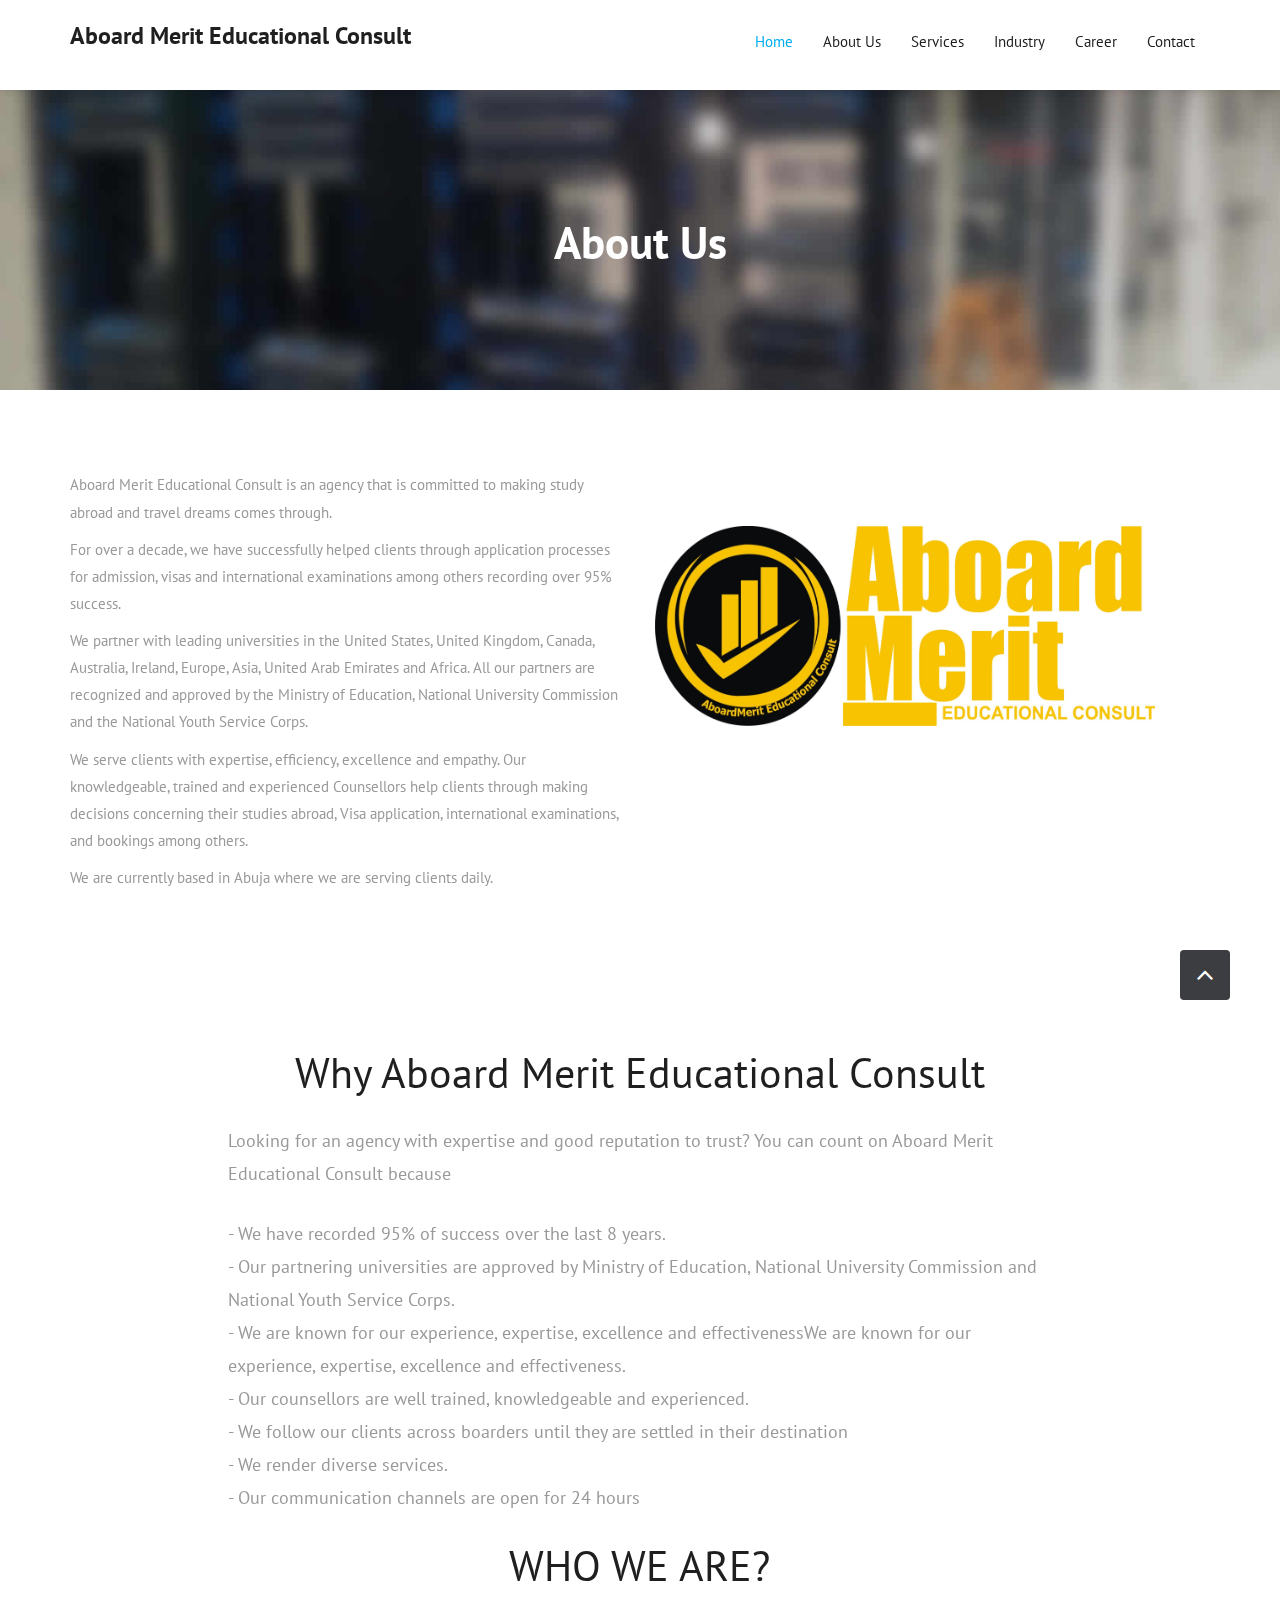
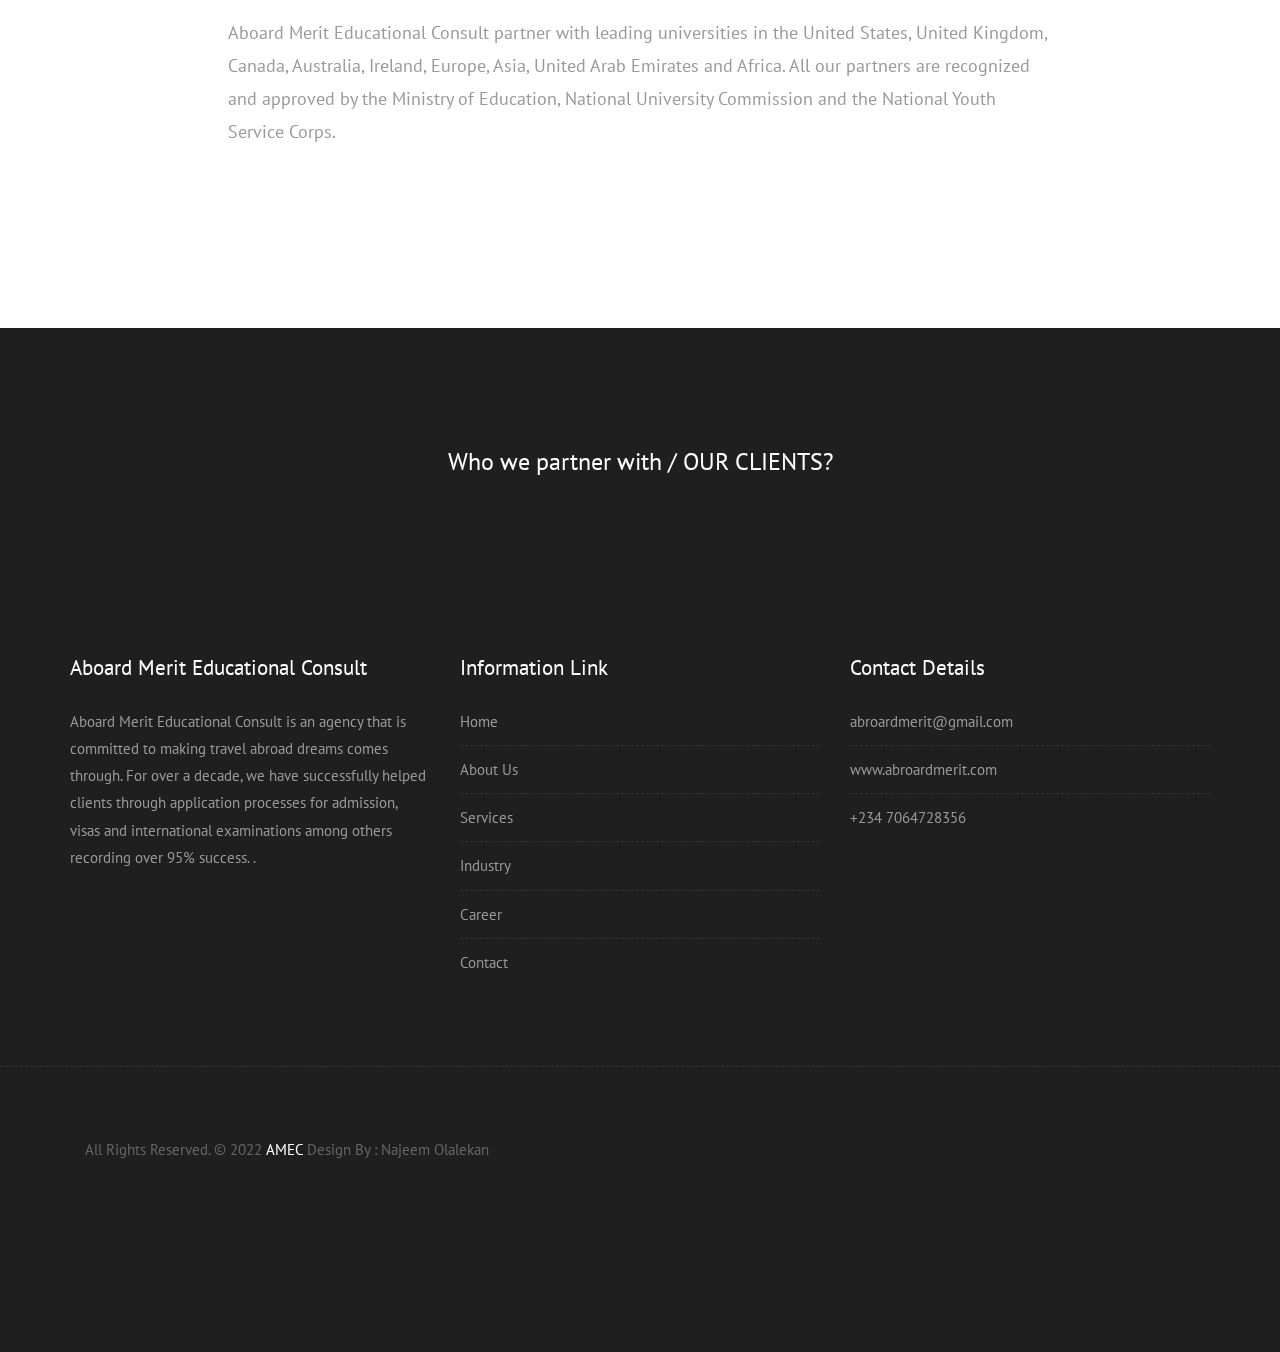
==== about-us.html @ 084a03e8 "Update about-us.html" ====
<!DOCTYPE html>
<html lang="en">

<!-- Basic -->
<meta charset="utf-8">
<meta http-equiv="X-UA-Compatible" content="IE=edge">

<!-- Mobile Metas -->
<meta name="viewport"
	content="width=device-width, minimum-scale=1.0, maximum-scale=1.0, user-scalable=no">

<!-- Site Metas -->
<title>AMEC</title>
<meta name="keywords" content="">
<meta name="description" content="">
<meta name="author" content="">

<!-- Site Icons -->
<!-- <link rel="shortcut icon" href="images/favicon.ico" type="image/x-icon" />
<link rel="apple-touch-icon" href="images/apple-touch-icon.png"> -->
<link rel="shortcut icon" type="image/jpeg" href="uploads/favicon.jpeg"

<!-- Bootstrap CSS -->
<link rel="stylesheet" href="css/bootstrap.min.css">
<!-- Site CSS -->
<link rel="stylesheet" href="style.css">
<!-- Colors CSS -->
<link rel="stylesheet" href="css/colors.css">
<!-- ALL VERSION CSS -->
<link rel="stylesheet" href="css/versions.css">
<!-- Responsive CSS -->
<link rel="stylesheet" href="css/responsive.css">
<!-- Custom CSS -->
<link rel="stylesheet" href="css/custom.css">

<!-- Modernizer for Portfolio -->
<script src="js/modernizer.js"></script>

<!--[if lt IE 9]>
      <script src="https://oss.maxcdn.com/libs/html5shiv/3.7.0/html5shiv.js"></script>
      <script src="https://oss.maxcdn.com/libs/respond.js/1.4.2/respond.min.js"></script>
    <![endif]-->




</head>
<body class="host_version">
	<!-- LOADER -->
	<div id="preloader">
		<div class="loading">
			<div class="finger finger-1">
				<div class="finger-item">
					<span></span><i></i>
				</div>
			</div>
			<div class="finger finger-2">
				<div class="finger-item">
					<span></span><i></i>
				</div>
			</div>
			<div class="finger finger-3">
				<div class="finger-item">
					<span></span><i></i>
				</div>
			</div>
			<div class="finger finger-4">
				<div class="finger-item">
					<span></span><i></i>
				</div>
			</div>
			<div class="last-finger">
				<div class="last-finger-item">
					<i></i>
				</div>
			</div>
		</div>
	</div>
	<!-- END LOADER -->

	<header class="header header_style_01">
		<nav class="megamenu navbar navbar-default">
			<div class="container">
				<div class="navbar-header">
					<button type="button" class="navbar-toggle collapsed"
						data-toggle="collapse" data-target="#navbar" aria-expanded="false"
						aria-controls="navbar">
						<span class="sr-only">Toggle navigation</span> <span
							class="icon-bar"></span> <span class="icon-bar"></span> <span
							class="icon-bar"></span>
					</button>
					<a class="navbar-brand" href="index.html"><h1><b> Aboard Merit Educational Consult </b></h1></a>
				</div>
				<div id="navbar" class="navbar-collapse collapse">
					<ul class="nav navbar-nav navbar-right">
						<li><a class="active" href="index.html">Home</a></li>
						<li><a href="about-us.html">About Us </a></li>
						<li><a href="services.html">Services</a></li>
						<li><a href="industry.html">Industry</a></li>
						<li><a href="career.html">Career</a></li>
						<li><a href="contact.html">Contact</a></li>
					</ul>
				</div>
			</div>
		</nav>
	</header>

	<div class="all-title-box">
		<div class="container text-center">
			<h1>About Us</h1>
		</div>
	</div>
	<br>
	<br>
	<br>
	
	      <section class="default-section sec-padd">
        <div class="container">
            <div class="row">
                <div class="col-md-6 col-sm-12 col-xs-12">
                    <div class="text-content">
                        <div class="text">
                            <p> Aboard Merit Educational Consult is an agency that is committed to making study abroad and travel dreams comes
                                through. </p>
                            <p>For over a decade, we have successfully helped clients through application processes for
                                admission, visas and international examinations among others recording over 95%
                                success. </p>
                            <p>We partner with leading universities in the United States, United Kingdom, Canada,
                                Australia, Ireland, Europe, Asia, United Arab Emirates and Africa. All our partners are
                                recognized and approved by the Ministry of Education, National University Commission and
                                the National Youth Service Corps.</p>
                            <p>We serve clients with expertise, efficiency, excellence and empathy. Our knowledgeable,
                                trained and experienced Counsellors help clients through making decisions concerning
                                their studies abroad, Visa application, international examinations, and bookings among
                                others. </p>
                            <p>We are currently based in Abuja where we are serving clients daily.</p>
                        </div>
                    </div>
                </div>
				<br>
				<br>
                <div class="col-md-6 col-sm-12 col-xs-12">
                  <!--  <figure class="img-box" class="center">
                        <a href="#"><img src="uploads/LOGO NEW.jpg" alt=""
						style="width: 500px; height: 200px;"></a>
                    </figure> --->
					
					
					<img src="uploads/LOGO NEW.jpg" alt="" class="img-responsive"
							style="width: 500px; height: 200px;" class="center">
                </div>
            </div>
        </div>
    </section>
	
	
	

	<div id="overviews" class="section wb">
		<div class="container-fluid">
			<div class="section-title row text-center">
				<div class="col-md-8 col-md-offset-2">
					<!--<h3>About Us</h3>
					<p class="text-left">Our mission is to be your digital partner
						for Sustainability and Efficiency.</p>
					<p class="text-left">We drive digital transformation by
						integrating world-leading process and energy technologies,
						end-point to cloud connecting products, controls, software and
						services, across the entire lifecycle, enabling integrated company
						management, for homes, buildings, data centres, infrastructure and
						industries.</p>
					<p class="text-left">We are the most local of global companies.
						We are advocates of open standards and partnership ecosystems that
						are passionate about our shared Meaningful Purpose, Inclusive and
						Empowered values.</p> -->
					<br>
					<h3>Why Aboard Merit Educational Consult</h3>
					<p class="text-left">Looking for an agency with expertise and good reputation to trust? You can count on Aboard Merit Educational Consult
                    because</p>
					<br>
					<p class="text-left">
						- We have recorded 95% of success over the last 8 years.
						<br> - Our partnering universities are approved by Ministry of
                    Education, National University Commission and National Youth Service Corps.
					<br> - We are known for our experience, expertise, excellence and
                    effectivenessWe are known for our experience, expertise, excellence and
                    effectiveness. <br> - Our counsellors are well trained, knowledgeable and
                    experienced. <br> - We follow our clients across boarders until they are settled in
                    their destination <br> - We render diverse services. <br> - Our communication channels are open for 24 hours
					</p>
					<br>
					<h3>WHO WE ARE?</h3>
					<p class="text-left">Aboard Merit Educational Consult partner with leading universities in the United States, United Kingdom, Canada,
                                Australia, Ireland, Europe, Asia, United Arab Emirates and Africa. All our partners are
                                recognized and approved by the Ministry of Education, National University Commission and
                                the National Youth Service Corps.</p>
				</div>
			</div>
		</div>
		<!-- end container -->
	</div>
	<d<div class="parallax section db parallax-off"
		style="background-image: url('uploads/parallax_02.jpg');">
		<center>
			<h1>
				<font color="white">Who we partner with / OUR CLIENTS?</font>
			</h1>
		</center>
		<div class="container">
			<div class="row logos">
				<div class="col-md-2 col-sm-2 col-xs-6 wow fadeInUp">
					<a href="#"><img src="uploads/germany.jpeg" alt=""
						class="img-repsonsive" style="width:100px;height:80px;"></a>
				</div>
				<div class="col-md-2 col-sm-2 col-xs-6 wow fadeInUp">
					<a href="#"><img src="uploads/canada.png" alt=""
						class="img-repsonsive" style="width:100px;height:80px;"></a>
				</div>
				<div class="col-md-2 col-sm-2 col-xs-6 wow fadeInUp">
					<a href="#"><img src="uploads/uk-flag.jpg" alt=""
						class="img-repsonsive" style="width:100px;height:80px;"></a>
				</div>
				<div class="col-md-2 col-sm-2 col-xs-6 wow fadeInUp">
					<a href="#"><img src="uploads/usa-flag.jpg" alt=""
						class="img-repsonsive" style="width:100px;height:80px;"></a>
				</div>
				<div class="col-md-2 col-sm-2 col-xs-6 wow fadeInUp">
					<a href="#"><img src="uploads/autrilian.png" alt=""
						class="img-repsonsive" style="width:100px;height:80px;"></a>
				</div>
				<div class="col-md-2 col-sm-2 col-xs-6 wow fadeInUp">
					<a href="#"><img src="uploads/Ukraine.png" alt=""
						class="img-repsonsive" style="width:100px;height:80px;"></a>
				</div>
			</div>
			<!-- end row -->
		</div>
		<!-- end container -->
	</div>
	<!-- end section -->
	<footer class="footer">
		<div class="container">
			<div class="row">
				<div class="col-md-4 col-sm-4 col-xs-12">
					<div class="widget clearfix">
						<div class="widget-title">
							<h3>Aboard Merit Educational Consult</h3>
						</div>
					
						
						<p>Aboard Merit Educational Consult is an agency that is committed to making travel abroad dreams comes through. 
						For over a decade, we have successfully helped clients through application processes for admission, 
						visas and international examinations among others recording over 95% success. .</p>
					</div>
					<!-- end clearfix -->
				</div>
				<!-- end col -->

				<div class="col-md-4 col-sm-4 col-xs-12">
					<div class="widget clearfix">
						<div class="widget-title">
							<h3>Information Link</h3>
						</div>
						<ul class="footer-links">
							<li><a href="index.html">Home</a></li>
							<li><a href="about-us.html">About Us</a></li>
							<li><a href="services.html">Services</a></li>
							<li><a href="industry.html">Industry</a></li>
							<li><a href="career.html">Career</a></li>
							<li><a href="contact.html">Contact</a></li>
						</ul>
						<!-- end links -->
					</div>
					<!-- end clearfix -->
				</div>
				<!-- end col -->

				<div class="col-md-4 col-sm-4 col-xs-12">
					<div class="widget clearfix">
						<div class="widget-title">
							<h3>Contact Details</h3>
						</div>

						<ul class="footer-links">
							<li><a href="mailto:#">abroardmerit@gmail.com</a></li>
							<li><a href="#">www.abroardmerit.com</a></li>
							<!-- <li>Charoli,Pune.</li> -->
							<li>+234 7064728356</li>
						</ul>
						<!-- end links -->
					</div>
					<!-- end clearfix -->
				</div>
				<!-- end col -->
				<!-- end col -->
			</div>
			<!-- end row -->
		</div>
		<!-- end container -->
	</footer>
	<!-- end footer -->

	<div class="copyrights">
		<div class="container">
			<div class="footer-distributed">
				<div class="footer-left">
					<p class="footer-company-name">
						All Rights Reserved. &copy; 2022 <a href="#">AMEC</a> Design By :
						Najeem Olalekan</a>
					</p>
				</div>
			</div>
		</div>
		<!-- end container -->
	</div>
	<!-- end copyrights -->

	<a href="#" id="scroll-to-top" class="dmtop global-radius"><i
		class="fa fa-angle-up"></i></a>

	<!-- ALL JS FILES -->
	<script src="js/all.js"></script>
	<!-- ALL PLUGINS -->
	<script src="js/custom.js"></script>

</body>
</html>
---- style.css ----
/*------------------------------------------------------------------
    [Table of contents]

    1. IMPORT FONTS
    2. IMPORT FILES
    3. SKELETON
    4. WP CORE
    5. HEADER
    6. SECTIONS
    7. SECTIONS
    8. PORTFOLIO
    9. TESTIMONIALS
    10. PRICING TABLES
    11. ICON BOXES
    12. MESSAGE BOXES
    13. FEATURES
    14. CONTACT
    15. FOOTER
    16. MISC
    17. BUTTONS
-------------------------------------------------------------------*/


/*------------------------------------------------------------------
    IMPORT FONTS
-------------------------------------------------------------------*/

@import url('https://fonts.googleapis.com/css?family=PT+Sans:400,400i,700,700i');

/*------------------------------------------------------------------
    IMPORT FILES
-------------------------------------------------------------------*/

@import url(css/animate.css);
@import url(css/animate.min.css);
@import url(css/pr_loading.css);
@import url(css/bootstrap-touch-slider.css);
@import url(css/flaticon.css);
@import url(css/prettyPhoto.css);
@import url(css/owl.carousel.css);
@import url(css/font-awesome.min.css);

/*------------------------------------------------------------------
    SKELETON
-------------------------------------------------------------------*/

body {
    color: #999;
    font-size: 15px;
    font-family: 'PT Sans', sans-serif;
    line-height: 1.80857;
}

body.demos .section {
    background: url(images/bg.png) repeat top center #f2f3f5;
}

body.demos .section-title img {
    max-width: 280px;
    display: block;
    margin: 10px auto;
}

body.demos .service-widget h3 {
    border-bottom: 1px solid #ededed;
    font-size: 18px;
    padding: 20px 0;
    background-color: #ffffff;
}

body.demos .service-widget {
    margin: 0 0 30px;
    padding: 30px;
    background-color: #fff
}

body.demos .container-fluid {
    max-width: 1080px
}

a {
    color: #1f1f1f;
    text-decoration: none !important;
    outline: none !important;
    -webkit-transition: all .3s ease-in-out;
    -moz-transition: all .3s ease-in-out;
    -ms-transition: all .3s ease-in-out;
    -o-transition: all .3s ease-in-out;
    transition: all .3s ease-in-out;
}

h1,
h2,
h3,
h4,
h5,
h6 {
    letter-spacing: 0;
    font-weight: normal;
    position: relative;
    padding: 0 0 10px 0;
    font-weight: normal;
    line-height: 120% !important;
    color: #1f1f1f;
    margin: 0
}

h1 {
    font-size: 24px
}

h2 {
    font-size: 22px
}

h3 {
    font-size: 18px
}

h4 {
    font-size: 16px
}

h5 {
    font-size: 14px
}

h6 {
    font-size: 13px
}

h1 a,
h2 a,
h3 a,
h4 a,
h5 a,
h6 a {
    color: #212121;
    text-decoration: none!important;
    opacity: 1
}

h1 a:hover,
h2 a:hover,
h3 a:hover,
h4 a:hover,
h5 a:hover,
h6 a:hover {
    opacity: .8
}

a {
    color: #1f1f1f;
    text-decoration: none;
    outline: none;
}

a,
.btn {
    text-decoration: none !important;
    outline: none !important;
    -webkit-transition: all .3s ease-in-out;
    -moz-transition: all .3s ease-in-out;
    -ms-transition: all .3s ease-in-out;
    -o-transition: all .3s ease-in-out;
    transition: all .3s ease-in-out;
}

.btn-custom {
    margin-top: 20px;
    background-color: transparent !important;
    border: 2px solid #ddd;
    padding: 12px 40px;
    font-size: 16px;
}

.lead {
    font-size: 18px;
    line-height: 30px;
    color: #767676;
    margin: 0;
    padding: 0;
}

blockquote {
    margin: 20px 0 20px;
    padding: 30px;
}


/*------------------------------------------------------------------
    WP CORE
-------------------------------------------------------------------*/

.first {
    clear: both
}

.last {
    margin-right: 0
}

.alignnone {
    margin: 5px 20px 20px 0;
}

.aligncenter,
div.aligncenter {
    display: block;
    margin: 5px auto 5px auto;
}

.alignright {
    float: right;
    margin: 10px 0 20px 20px;
}

.alignleft {
    float: left;
    margin: 10px 20px 20px 0;
}

a img.alignright {
    float: right;
    margin: 10px 0 20px 20px;
}

a img.alignnone {
    margin: 10px 20px 20px 0;
}

a img.alignleft {
    float: left;
    margin: 10px 20px 20px 0;
}

a img.aligncenter {
    display: block;
    margin-left: auto;
    margin-right: auto
}

.wp-caption {
    background: #fff;
    border: 1px solid #f0f0f0;
    max-width: 96%;
    /* Image does not overflow the content area */
    padding: 5px 3px 10px;
    text-align: center;
}

.wp-caption.alignnone {
    margin: 5px 20px 20px 0;
}

.wp-caption.alignleft {
    margin: 5px 20px 20px 0;
}

.wp-caption.alignright {
    margin: 5px 0 20px 20px;
}

.wp-caption img {
    border: 0 none;
    height: auto;
    margin: 0;
    max-width: 98.5%;
    padding: 0;
    width: auto;
}

.wp-caption p.wp-caption-text {
    font-size: 11px;
    line-height: 17px;
    margin: 0;
    padding: 0 4px 5px;
}


/* Text meant only for screen readers. */

.screen-reader-text {
    clip: rect(1px, 1px, 1px, 1px);
    position: absolute !important;
    height: 1px;
    width: 1px;
    overflow: hidden;
}

.screen-reader-text:focus {
    background-color: #f1f1f1;
    border-radius: 3px;
    box-shadow: 0 0 2px 2px rgba(0, 0, 0, 0.6);
    clip: auto !important;
    color: #21759b;
    display: block;
    font-size: 14px;
    font-size: 0.875rem;
    font-weight: bold;
    height: auto;
    left: 5px;
    line-height: normal;
    padding: 15px 23px 14px;
    text-decoration: none;
    top: 5px;
    width: auto;
    z-index: 100000;
    /* Above WP toolbar. */
}


/*------------------------------------------------------------------
    HEADER
-------------------------------------------------------------------*/

.megamenu .nav,
.megamenu .collapse,
.megamenu .dropup,
.megamenu .dropdown {
    position: static;
}

.megamenu .container-fluid {
    position: relative;
}

.megamenu .dropdown-menu {
    left: auto;
}

.megamenu .megamenu-content {
    padding: 20px 30px;
}

.megamenu .dropdown.megamenu-fw .dropdown-menu {
    left: 0;
    right: 0;
}

.megamenu .list-unstyled {
    min-width: 200px;
}

.header_style_01 {
    background-color: rgba(255, 255, 255, 0.1);
	box-shadow: 0 0 8px 0 rgba(0,0,0,.12);
    display: block;
    left: 0;
    padding: 20px 40px !important;
    position: absolute;
    right: 0;
    top: 0;
    width: 100%;
    z-index: 111;
}

.header_style_01 .navbar-default {
    background-color: transparent;
    border: 0;
	border-radius: 0px;
}

.header_style_01 .navbar,
.header_style_01 .navbar-nav,
.header_style_01 .navbar-default,
.header_style_01 .nav {
    margin-bottom: 0 !important;
}

.header_style_01 .navbar-brand {
    padding: 2px 15px 0 15px;
}

.header_style_01 .navbar-default .navbar-nav > li > a {
    color: #ffffff;
    font-size: 15px;
    font-style: normal;
    font-weight: 400;
    text-transform: capitalize;
    background-color: transparent;
}

.header_style_01 .navbar-default .navbar-nav > li a {
    background-color: transparent;
}

body.host_version .header_style_01 .navbar-default .navbar-nav > li:hover a,
body.host_version .header_style_01 .navbar-default .navbar-nav > li:focus a {
	color: #00aeef;
}

body.host_version  .header_style_01 .navbar-default .navbar-nav > li a.active{
	color: #00aeef;
}

.header_style_01 .navbar-right > li {
    margin-top: 2px;
    -webkit-transition: all .3s ease-in-out;
    -moz-transition: all .3s ease-in-out;
    -ms-transition: all .3s ease-in-out;
    -o-transition: all .3s ease-in-out;
    transition: all .3s ease-in-out;
}

body.host_version .header_style_01 .navbar-right > li .log:hover{
	background: #00aeef;
	color: #fff !important;
	border-color: #00aeef !important;
}

.header_style_01 .navbar-right > li > a {
    padding-bottom: 10px;
    padding-top: 10px;
}

li.social-links {
    margin: 0 8px;
}

li.social-links a {
    padding: 13px 0 !important;
}

.affix-top {
    overflow: hidden;
    visibility: visible;
    opacity: 1;
    top: -100%;
}

.affix {
    top: 0;
    left: 0;
    right: 0;
    width: 100%;
    padding: 20px 40px;
    background-color: #1f1f1f !important;
    -webkit-transition: visibility 0.95s ease-in-out, opacity 0.95s ease-in-out, bottom 0.95s ease-in-out, top 0.95s ease-in-out, left 0.95s ease-in-out, right 0.95s ease-in-out;
    -moz-transition: visibility 0.95s ease-in-out, opacity 0.95s ease-in-out, bottom 0.95s ease-in-out, top 0.95s ease-in-out, left 0.95s ease-in-out, right 0.95s ease-in-out;
    -o-transition: visibility 0.95s ease-in-out, opacity 0.95s ease-in-out, bottom 0.95s ease-in-out, top 0.95s ease-in-out, left 0.95s ease-in-out, right 0.95s ease-in-out;
    transition: visibility 0.95s ease-in-out, opacity 0.95s ease-in-out, top 0.95s ease-in-out, bottom 0.95s ease-in-out, left 0.95s ease-in-out, right 0.95s ease-in-out;
}

.navbar-nav li {
    position: relative;
}

.navbar-nav span {
    font-size: 24px;
    position: absolute;
    right: 2px;
    top: 13px;
}

.fixed-menu .navbar-default{
	position: fixed;
	visibility: hidden;
	left: 0px;
	top: 0px;
	width: 100%;
	padding: 0px 0px;
	background: #ffffff;
	z-index: 0;
	transition: all 500ms ease;
	-moz-transition: all 500ms ease;
	-webkit-transition: all 500ms ease;
	-ms-transition: all 500ms ease;
	-o-transition: all 500ms ease;
	z-index: 999;
	opacity: 1;
	visibility: visible;
	-ms-animation-name: fadeInDown;
	-moz-animation-name: fadeInDown;
	-op-animation-name: fadeInDown;
	-webkit-animation-name: fadeInDown;
	animation-name: fadeInDown;
	-ms-animation-duration: 500ms;
	-moz-animation-duration: 500ms;
	-op-animation-duration: 500ms;
	-webkit-animation-duration: 500ms;
	animation-duration: 500ms;
	-ms-animation-timing-function: linear;
	-moz-animation-timing-function: linear;
	-op-animation-timing-function: linear;
	-webkit-animation-timing-function: linear;
	animation-timing-function: linear;
	-ms-animation-iteration-count: 1;
	-moz-animation-iteration-count: 1;
	-op-animation-iteration-count: 1;
	-webkit-animation-iteration-count: 1;
	animation-iteration-count: 1;
}

.fixed-menu .navbar-default{
	padding: 15px 0px;
	box-shadow: 0 0 8px 0 rgba(0,0,0,.12);
}


/*------------------------------------------------------------------
    SECTIONS
-------------------------------------------------------------------*/

.parallax {
    background-attachment: fixed;
    background-size: cover;
    height: 100%;
    padding: 120px 0;
    position: relative;
    width: 100%;
}

.parallax.parallax-off {
    background-attachment: fixed !important;
    display: block;
    height: 100%;
    min-height: 100%;
    overflow: hidden;
    position: relative;
    background-position: center center;
    vertical-align: sub;
    width: 100%;
    z-index: 2;
}

.no-scroll-xy {
    overflow: hidden !important;
    -webkit-transition: all .4s ease-in-out;
    -moz-transition: all .4s ease-in-out;
    -ms-transition: all .4s ease-in-out;
    -o-transition: all .4s ease-in-out;
    transition: all .4s ease-in-out;
}

.section {
    display: block;
    position: relative;
    overflow: hidden;
    padding: 120px 0;
}

.noover {
    overflow: visible;
}

.noover .btn-dark {
    border: 0 !important;
}

.nopad {
    padding: 0;
}

.nopadtop {
    padding-top: 0;
}

.section.wb {
    background-color: #ffffff;
}

.section.lb {
    background-color: #f2f3f5;
}

.section.db {
    background-color: #1f1f1f;
}

.section.color1 {
    background-color: #448AFF;
}
.section.cl {
	background-color: #2d3032;
}

.first-section {
    display: block;
    position: relative;
    overflow: hidden;
    padding: 16em 0 13em;
}

.first-section::before {
    content: "";
    position: absolute;
    height: 100%;
    width: 100%;
	top: 0px;
	left: 0px;
    display: block;
    background: linear-gradient(to right,rgba(255,255,255,0.99) 20%,rgba(255,255,255,0.7) 70%,rgba(255,255,255,0) 95%);
}

.first-section h2 {
    color: #2d3032;
    font-size: 68px;
    font-weight: 300;
    text-transform: capitalize;
    display: block;
    margin: 0;
    padding: 0 0 30px;
    position: relative;
}

.first-section h2 strong{
	color: #00aeef;
}

.first-section .lead {
    font-size: 21px;
    font-weight: 300;
    padding: 0 0 40px;
    margin: 0;
    line-height: inherit;
    color: #2d3032;
}

.macbookright {
    width: 980px;
    position: absolute;
    right: -15%;
    bottom: -6%;
}

.section-title {
    display: block;
    position: relative;
    margin-bottom: 60px;
}

.section-title p {
    color: #999;
    font-weight: 400;
    font-size: 18px;
    line-height: 33px;
    margin: 0;
}

.section-title h3 {
    font-size: 42px;
    font-weight: 300;
    line-height: 62px;
    margin: 0 0 25px;
    padding: 0;
    text-transform: none;
}

.section.colorsection p,
.section.colorsection h3,
.section.db h3 {
    color: #ffffff;
}


/*------------------------------------------------------------------
    PORTFOLIO
-------------------------------------------------------------------*/

.item-h2,
.item-h1 {
    height: 100% !important;
    height: auto !important;
}

.isotope-item {
    z-index: 2;
    padding: 0;
}

.isotope-hidden.isotope-item {
    pointer-events: none;
    z-index: 1;
}

.isotope,
.isotope .isotope-item {
    /* change duration value to whatever you like */
    -webkit-transition-duration: 0.8s;
    -moz-transition-duration: 0.8s;
    transition-duration: 0.8s;
}

.isotope {
    -webkit-transition-property: height, width;
    -moz-transition-property: height, width;
    transition-property: height, width;
}

.isotope .isotope-item {
    -webkit-transition-property: -webkit-transform, opacity;
    -moz-transition-property: -moz-transform, opacity;
    transition-property: transform, opacity;
}

.portfolio-filter ul {
    padding: 0;
    z-index: 2;
    display: block;
    position: relative;
    margin: 0;
}

.portfolio-filter ul li {
    border-radius: 0;
    display: inline-block;
    margin: 0 5px 0 0;
    text-decoration: none;
    text-transform: uppercase;
    vertical-align: middle;
}

.portfolio-filter ul li:last-child:after {
    content: "";
}

.portfolio-filter ul li .btn-dark {
    box-shadow: none;
    background-color: transparent;
    border: 1px solid #e6e7e6 !important;
    color: #1f1f1f;
    font-weight: 400;
    font-size: 13px;
    padding: 10px 30px;
}

.da-thumbs {
    list-style: none;
    position: relative;
    padding: 0;
}

.da-thumbs .pitem {
    margin: 0;
    padding: 15px;
    position: relative;
}

.da-thumbs .pitem a,
.da-thumbs .pitem a img {
    display: block;
    position: relative;
}

.da-thumbs .pitem a {
    overflow: hidden;
}

.da-thumbs .pitem a div {
    position: absolute;
    background-color: rgba(0, 0, 0, 0.8);
    width: 100%;
    height: 100%;
}

.da-thumbs .pitem a div h3 {
    display: block;
    color: #ffffff;
    font-size: 20px;
    padding: 30px 15px;
    text-transform: capitalize;
    font-weight: normal;
}

.da-thumbs .pitem a div h3 small {
    display: block;
    color: #ffffff;
    margin-top: 5px;
    font-size: 13px;
    font-weight: 300;
}

.da-thumbs .pitem a div i {
    background-color: #1f1f1f;
    position: absolute;
    color: #ffffff !important;
    bottom: 0;
    font-size: 15px;
    z-index: 12;
    right: 0;
    width: 40px;
    height: 40px;
    line-height: 40px;
    text-align: center;
}


/*------------------------------------------------------------------
    TESTIMONIALS
-------------------------------------------------------------------*/

.logos img {
    margin: auto;
    display: block;
    text-align: center;
    width: 100%;
    opacity: 0.3;
}

.logos img:hover {
    opacity: 0.5;
}

.desc h3 i {
    color: #2f2f2f;
    font-size: 37px;
    vertical-align: middle;
    margin-right: 12px;
}

.desc {
    padding: 30px;
    position: relative;
    background: #000;
    border: 1px solid #111111;
}

.testi-meta {
    display: block;
    margin-top: 20px;
}

.testimonial h4 {
    font-size: 18px;
    color: #ffffff;
    padding: 13px 0 0;
}

.testimonial img {
    max-width: 55px;
}

.testimonial small {
    margin-top: 7px;
    font-size: 16px;
    display: block;
}

.testimonial {
    background-color: transparent;
}

.testimonial h3 {
    padding: 0 0 10px;
    font-size: 20px;
    font-weight: 300;
}

.testimonial small,
.testimonial .lead {
    background-color: transparent;
    color: #aaa;
    display: block;
    font-size: 16px;
    font-style: italic;
    line-height: 30px;
    margin: 0;
    padding: 0;
    position: relative;
}

.testimonial p:after {
    display: none;
}


/*------------------------------------------------------------------
    PRICING TABLES
-------------------------------------------------------------------*/

.pricing-table {
    margin: 0px;
    background: #fff;
    box-shadow: 0 5px 14px rgba(0, 0, 0, 0.1);
}

.pricing-table i {
    width: 30px;
    color: #c2c2c2;
    display: inline-block;
    margin-right: 10px;
    padding-right: 5px;
    border-right: 1px solid #ececec;
}

.pricing-table .btn-dark {
    padding: 10px 24px;
    font-size: 15px;
}

.pricing-table strong {
    font-weight: 600;
    margin-right: 6px;
    color: #1f1f1f;
}

.pricing-table-header {
    padding: 30px 0 25px 0;
    background: #ffffff;
}

.pricing-table-header h2 {
    font-size: 31px;
    margin: 0;
    padding: 0;
    font-weight: 300;
}

.pricing-table-header h3 {
    font-size: 15px;
    font-weight: 600;
    color: #aaaaaa;
    margin-top: 10px;
    text-transform: uppercase;
}

.pricing-table-space {
    height: 10px;
}

.pricing-table-text {
    margin: 15px 30px 0 30px;
    padding: 0 10px 15px 10px;
    border-bottom: 1px solid #ececec;
    font-weight: 300;
    line-height: 30px;
    color: #c2c2c2;
    font-size: 16px;
}

.pricing-table-text p {
    font-weight: 400;
}

.pricing-table-features {
    margin: 15px 30px 0 30px;
    padding: 0 10px 15px 30px;
    border-bottom: 1px solid #ececec;
    text-align: left;
    line-height: 30px;
    font-size: 16px;
    color: #c2c2c2;
}

.pricing-table-highlighted h3,
.pricing-table-highlighted h2 {
    color: #ffffff !important;
}

.pricing-table-sign-up {
    margin-top: 25px;
    padding-bottom: 30px;
}


.pricing-table:hover {
	transform: scale(1.05,1.06);
	-webkit-transform: scale(1.05,1.06);
	-moz-transform: scale(1.05,1.06);
	-o-transform: scale(1.05,1.06);
	transition: 0.5s all ease;
	-webkit-transition: 0.5s all ease;
	-moz-transition: 0.5s all ease;
	-o-transition: 0.5s all ease;
	-ms-transition: 0.5s all ease;
}

/* Highlighted table */

.pricing-table-highlighted {
    margin-top: 0;
}

.m130 {
    margin-top: 130px;
}

.nav-pills {
    border: 1px solid #e1e1e1;
}

.nav-pills > li {
    width: 50%;
    padding: 10px;
    float: left;
    margin: 0 !important;
}

.nav-pills > li > a {
    margin: 0!important;
    text-align: center;
    background-color: #f4f4f4;
}


/*------------------------------------------------------------------
    ICON BOXES
-------------------------------------------------------------------*/

.icon-wrapper {
    position: relative;
    cursor: pointer;
    display: block;
    z-index: 1;
}

.icon-wrapper i {
    width: 75px;
    height: 75px;
    text-align: center;
    line-height: 75px;
    font-size: 28px;
    background-color: #f2f3f5;
    color: #1f1f1f;
    margin-top: 0;
}

.small-icons.icon-wrapper:hover i,
.small-icons.icon-wrapper:hover i:hover,
.small-icons.icon-wrapper i {
    width: auto !important;
    height: auto !important;
    line-height: 1 !important;
    padding: 0 !important;
    color: #e3e3e3 !important;
    background-color: transparent !important;
    background: none !important;
    margin-right: 10px !important;
    vertical-align: middle;
    font-size: 24px !important;
}

.small-icons.icon-wrapper h3 {
    font-size: 18px;
    padding-bottom: 5px;
}

.small-icons.icon-wrapper p {
    padding: 0;
    margin: 0;
}

.icon-wrapper h3 {
    font-size: 21px;
    padding: 0 0 15px;
    margin: 0;
}

.icon-wrapper p {
    margin-bottom: 0;
    padding-left: 95px;
}

.icon-wrapper p small {
    display: block;
    color: #999;
    margin-top: 10px;
    text-transform: none;
    font-weight: 600;
    font-size: 16px;
}

.icon-wrapper p small:after {
    content: "\f105";
    font-family: FontAwesome;
    margin-left: 5px;
    font-size: 11px;
}

.effect-1 {
    display: inline-block;
    cursor: pointer;
    text-align: center;
    position: relative;
    text-decoration: none;
    z-index: 1;
}

.effect-1:after {
    pointer-events: none;
    position: absolute;
    width: 100%;
    height: 100%;
    border-radius: 4px;
    content: '';
    -webkit-box-sizing: content-box;
    -moz-box-sizing: content-box;
    box-sizing: content-box;
}

.effect-1 {
    -webkit-transition: background 0.2s, color 0.2s;
    -moz-transition: background 0.2s, color 0.2s;
    transition: background 0.2s, color 0.2s;
}

.effect-1:after {
    top: -7px;
    left: -7px;
    padding: 7px;
    box-shadow: 0 0 0 2px #2750ff;
    -webkit-transition: -webkit-transform 0.2s, opacity 0.2s;
    -webkit-transform: scale(.8);
    -moz-transition: -moz-transform 0.2s, opacity 0.2s;
    -moz-transform: scale(.8);
    -ms-transform: scale(.8);
    transition: transform 0.2s, opacity 0.2s;
    transform: scale(.8);
    opacity: 0;
}

.effect-1:hover:after {
    -webkit-transform: scale(1);
    -moz-transform: scale(1);
    -ms-transform: scale(1);
    transform: scale(1);
    opacity: 1;
}

.effect-1:after {
    -webkit-transform: scale(1.2);
    -moz-transform: scale(1.2);
    -ms-transform: scale(1.2);
    transform: scale(1.2);
}

.effect-1:hover:after {
    -webkit-transform: scale(1);
    -moz-transform: scale(1);
    -ms-transform: scale(1);
    transform: scale(1);
    opacity: 1;
}


/*------------------------------------------------------------------
    MESSAGE BOXES
-------------------------------------------------------------------*/

.service-widget h3 {
    font-size: 21px;
    color: #ffffff;
    padding: 20px 0 12px;
    margin: 0;
}

.service-widget h3 a,
.section.wb .service-widget h3,
.section.lb .service-widget h3 {
    color: #1f1f1f;
}

.service-widget p {
    margin-bottom: 0;
    padding-bottom: 0;
}

.message-box h4 {
    text-transform: uppercase;
    padding: 0;
    margin: 0 0 5px;
    font-weight: 600;
    letter-spacing: 0.5px;
    font-size: 15px;
    color: #999;
}

.message-box h2 {
    font-size: 38px;
    font-weight: 300;
    padding: 0 0 10px;
    margin: 0;
    line-height: 62px;
    margin-top: 0;
    text-transform: none;
}

.message-box p {
    margin-bottom: 20px;
}

.message-box .lead {
    padding-top: 10px;
    font-size: 19px;
    font-style: italic;
    color: #999;
    padding-bottom: 0;
}

.post-media {
    position: relative;
}

.post-media img {
    width: 100%;
}

.playbutton {
    position: absolute;
    color: #ffffff !important;
    top: 40%;
    font-size: 60px;
    z-index: 12;
    left: 0;
    right: 0;
    text-align: center;
    margin: -20px auto;
}

.hoverbutton {
    background-color: rgba(255, 255, 255, 0.8);
    position: absolute;
    color: #1f1f1f !important;
    top: 48%;
    font-size: 21px;
    z-index: 12;
    left: 0;
    opacity: 0;
    right: 0;
    width: 50px;
    height: 50px;
    line-height: 50px;
    text-align: center;
    margin: -20px auto;
}

.service-widget:hover .hoverbutton {
    opacity: 1;
}

hr.hr1 {
    position: relative;
    margin: 60px 0;
    border: 1px dashed #f2f3f5;
}

hr.hr2 {
    position: relative;
    margin: 17px 0;
    border: 1px dashed #f2f3f5;
}

hr.hr3 {
    position: relative;
    margin: 25px 0 30px 0;
    border: 1px dashed #f2f3f5;
}

hr.invis {
    border-color: transparent;
}

hr.invis1 {
    margin: 10px 0;
    border-color: transparent;
}

.section.parallax hr.hr1 {
    border-color: rgba(255, 255, 255, 0.1);
}

.sep1 {
    display: block;
    position: absolute;
    content: '';
    width: 40px;
    height: 40px;
    bottom: -20px;
    left: 50%;
    margin-left: -14px;
    background-color: #1f1f1f;
    -ms-transform: rotate(45deg);
    -webkit-transform: rotate(45deg);
    transform: rotate(45deg);
    z-index: 1;
}

.sep2 {
    display: block;
    position: absolute;
    content: '';
    width: 40px;
    height: 40px;
    top: -20px;
    left: 50%;
    margin-left: -14px;
    background-color: #1f1f1f;
    -ms-transform: rotate(45deg);
    -webkit-transform: rotate(45deg);
    transform: rotate(45deg);
    z-index: 1;
}


/* Divider Styles */

.divider-wrapper {
    width: 100%;
    box-shadow: 0 5px 14px rgba(0, 0, 0, 0.1);
    height: 540px;
    margin: 0 auto;
    position: relative;
}

.divider-wrapper:hover {
    cursor: none;
}

.divider-bar {
    position: absolute;
    width: 10px;
    left: 50%;
    top: -10px;
    bottom: -15px;
}

.code-wrapper {
    border: 1px solid #ffffff;
    display: block;
    overflow: hidden;
    width: 100%;
    height: 100%;
    position: relative;
    background: url("uploads/code.jpg") no-repeat;
}

.design-wrapper {
    overflow: hidden;
    position: absolute;
    top: 0;
    left: 0;
    right: 0;
    bottom: 0;
    -webkit-transform: translateX(50%);
    transform: translateX(50%);
}

.design-image {
    display: block;
    width: 100%;
    height: 100%;
    position: relative;
    -webkit-transform: translateX(-50%);
    transform: translateX(-50%);
    background: url("uploads/design.jpg") no-repeat;
}


/*------------------------------------------------------------------
    FEATURES
-------------------------------------------------------------------*/

.customwidget h1 {
    font-size: 44px;
    color: #ffffff;
    padding: 15px 0 25px;
    margin: 0;
    line-height: 1 !important;
    font-weight: 300;
}

.customwidget ul {
    padding: 0;
    display: block;
    margin-bottom: 30px;
}

.customwidget li i {
    margin-right: 5px;
}

.customwidget li {
    color: #ffffff;
    margin-right: 10px;
}

.image-center img {
    position: relative;
    margin: 0 0 -208px;
    z-index: 10;
    padding-right: 30px;
    text-align: center;
}

.customwidget p {
    font-style: italic;
    font-size: 18px;
    padding: 0 0 10px;
}

.img-center img {
    width: 100%;
    box-shadow: 0 5px 14px rgba(0, 0, 0, 0.1);
}

.img-center {
    margin: auto;
}

#features li p {
    margin-bottom: 0;
    padding-bottom: 0;
}

#features li {
    display: table;
    width: 100%;
    margin: 35px 0;
    cursor: pointer;
}

.features-left,
.features-right {
    padding: 0 10px;
}

.features-right li:last-child,
.features-left li:last-child {
    margin-bottom: 0px;
    padding-bottom: 0 !important;
}

.features-right li i,
.features-left li i {
    width: 68px;
    height: 68px;
    line-height: 68px;
    display: table;
    border-radius: 50%;
    font-size: 26px;
    background-color: #f2f3f5;
    margin: 0 auto 22px;
    position: relative;
    text-align: center;
    z-index: 55;
    transition: .4s;
    padding: 0;
}

#features i img {
    display: table;
    margin: 0 auto;
}

.features-left li i:before,
.features-right li i:before {
    text-align: center;
}

.features-right li i .ico-current,
.features-left li i .ico-current {
    opacity: 1;
    transition: .4s;
    visibility: visible;
}

.features-right li i .ico-hover,
.features-left li i .ico-hover {
    opacity: 0;
    transition: .4s;
    visibility: hidden;
    top: 19px;
}

.features-right li:hover .ico-current,
.features-left li:hover .ico-current {
    opacity: 0;
    transition: .4s;
    visibility: hidden;
}

.features-right li:hover .ico-hover,
.features-left li:hover .ico-hover {
    opacity: 1;
    transition: .4s;
    visibility: visible;
}

.features-right i {
    float: left;
}

.fr-inner {
    margin-left: 90px;
}

.features-left i {
    float: right;
}

.fl-inner {
    text-align: right;
    margin-right: 90px;
}

#features h4 {
    text-transform: capitalize;
    margin: 0;
    font-size: 19px;
}


/*------------------------------------------------------------------
    CONTACT
-------------------------------------------------------------------*/

.bootstrap-select {
    width: 100% \0;
    /*IE9 and below*/
}

.bootstrap-select > .dropdown-toggle {
    width: 100%;
    padding-right: 25px;
}

.has-error .bootstrap-select .dropdown-toggle,
.error .bootstrap-select .dropdown-toggle {
    border-color: #b94a48;
}

.bootstrap-select.fit-width {
    width: auto !important;
}

.bootstrap-select:not([class*="col-"]):not([class*="form-control"]):not(.input-group-btn) {
    width: 100%;
}

.bootstrap-select .dropdown-toggle:focus {
    outline: thin dotted #333333 !important;
    outline: 5px auto -webkit-focus-ring-color !important;
    outline-offset: -2px;
}

.bootstrap-select.form-control {
    margin-bottom: 0;
    padding: 0;
    border: none;
}

.bootstrap-select.form-control:not([class*="col-"]) {
    width: 100%;
}

.bootstrap-select.form-control.input-group-btn {
    z-index: auto;
}

.bootstrap-select.btn-group:not(.input-group-btn),
.bootstrap-select.btn-group[class*="col-"] {
    float: none;
    display: inline-block;
    margin-left: 0;
}

.bootstrap-select.btn-group.dropdown-menu-right,
.bootstrap-select.btn-group[class*="col-"].dropdown-menu-right,
.row .bootstrap-select.btn-group[class*="col-"].dropdown-menu-right {
    float: right;
}

.form-inline .bootstrap-select.btn-group,
.form-horizontal .bootstrap-select.btn-group,
.form-group .bootstrap-select.btn-group {
    margin-bottom: 0;
}

.form-group-lg .bootstrap-select.btn-group.form-control,
.form-group-sm .bootstrap-select.btn-group.form-control {
    padding: 0;
}

.form-inline .bootstrap-select.btn-group .form-control {
    width: 100%;
}

.bootstrap-select.btn-group.disabled,
.bootstrap-select.btn-group > .disabled {
    cursor: not-allowed;
}

.bootstrap-select.btn-group.disabled:focus,
.bootstrap-select.btn-group > .disabled:focus {
    outline: none !important;
}

.bootstrap-select.btn-group .dropdown-toggle .filter-option {
    display: inline-block;
    overflow: hidden;
    width: 100%;
    text-align: left;
}

.bootstrap-select.btn-group .dropdown-toggle .fa-angle-down {
    position: absolute;
    top: 30% !important;
    right: -5px;
    vertical-align: middle;
}

.bootstrap-select.btn-group[class*="col-"] .dropdown-toggle {
    width: 100%;
}

.bootstrap-select.btn-group .dropdown-menu {
    border: 1px solid #ededed;
    box-shadow: none;
    box-sizing: border-box;
    min-width: 100%;
    padding: 20px 10px;
    z-index: 1035;
}

.dropdown-menu > li > a {
    background-color: transparent !important;
    color: #bcbcbc !important;
    font-size: 15px;
    padding: 10px 20px;
}

.bootstrap-select.btn-group .dropdown-menu.inner {
    position: static;
    float: none;
    border: 0;
    padding: 0;
    margin: 0;
    border-radius: 0;
    -webkit-box-shadow: none;
    box-shadow: none;
}

.bootstrap-select.btn-group .dropdown-menu li {
    position: relative;
}

.bootstrap-select.btn-group .dropdown-menu li.active small {
    color: #fff;
}

.bootstrap-select.btn-group .dropdown-menu li.disabled a {
    cursor: not-allowed;
}

.bootstrap-select.btn-group .dropdown-menu li a {
    cursor: pointer;
}

.bootstrap-select.btn-group .dropdown-menu li a.opt {
    position: relative;
    padding-left: 2.25em;
}

.bootstrap-select.btn-group .dropdown-menu li a span.check-mark {
    display: none;
}

.bootstrap-select.btn-group .dropdown-menu li a span.text {
    display: inline-block;
}

.bootstrap-select.btn-group .dropdown-menu li small {
    padding-left: 0.5em;
}

.bootstrap-select.btn-group .dropdown-menu .notify {
    position: absolute;
    bottom: 5px;
    width: 96%;
    margin: 0 2%;
    min-height: 26px;
    padding: 3px 5px;
    background: #f5f5f5;
    border: 1px solid #e3e3e3;
    -webkit-box-shadow: inset 0 1px 1px rgba(0, 0, 0, 0.05);
    box-shadow: inset 0 1px 1px rgba(0, 0, 0, 0.05);
    pointer-events: none;
    opacity: 0.9;
    -webkit-box-sizing: border-box;
    -moz-box-sizing: border-box;
    box-sizing: border-box;
}

.bootstrap-select.btn-group .no-results {
    padding: 3px;
    background: #f5f5f5;
    margin: 0 5px;
    white-space: nowrap;
}

.bootstrap-select.btn-group.fit-width .dropdown-toggle .filter-option {
    position: static;
}

.bootstrap-select.btn-group.fit-width .dropdown-toggle .caret {
    position: static;
    top: auto;
    margin-top: 4px;
}

.bootstrap-select.btn-group.show-tick .dropdown-menu li.selected a span.check-mark {
    position: absolute;
    display: inline-block;
    right: 15px;
    margin-top: 5px;
}

.bootstrap-select.btn-group.show-tick .dropdown-menu li a span.text {
    margin-right: 34px;
}

.bootstrap-select.show-menu-arrow.open > .dropdown-toggle {
    z-index: 1036;
}

.bootstrap-select.show-menu-arrow .dropdown-toggle:before {
    content: '';
    border-left: 7px solid transparent;
    border-right: 7px solid transparent;
    border-bottom: 7px solid rgba(204, 204, 204, 0.2);
    position: absolute;
    bottom: -4px;
    left: 9px;
    display: none;
}

.bootstrap-select.show-menu-arrow .dropdown-toggle:after {
    content: '';
    border-left: 6px solid transparent;
    border-right: 6px solid transparent;
    border-bottom: 6px solid white;
    position: absolute;
    bottom: -4px;
    left: 10px;
    display: none;
}

.bootstrap-select.show-menu-arrow.dropup .dropdown-toggle:before {
    bottom: auto;
    top: -3px;
    border-top: 7px solid rgba(204, 204, 204, 0.2);
    border-bottom: 0;
}

.bootstrap-select.show-menu-arrow.dropup .dropdown-toggle:after {
    bottom: auto;
    top: -3px;
    border-top: 6px solid white;
    border-bottom: 0;
}

.bootstrap-select.show-menu-arrow.pull-right .dropdown-toggle:before {
    right: 12px;
    left: auto;
}

.bootstrap-select.show-menu-arrow.pull-right .dropdown-toggle:after {
    right: 13px;
    left: auto;
}

.bootstrap-select.show-menu-arrow.open > .dropdown-toggle:before,
.bootstrap-select.show-menu-arrow.open > .dropdown-toggle:after {
    display: block;
}

.bs-searchbox,
.bs-actionsbox,
.bs-donebutton {
    padding: 4px 8px;
}

.bs-actionsbox {
    float: left;
    width: 100%;
    -webkit-box-sizing: border-box;
    -moz-box-sizing: border-box;
    box-sizing: border-box;
}

.bs-actionsbox .btn-group button {
    width: 50%;
}

.bs-donebutton {
    float: left;
    width: 100%;
    -webkit-box-sizing: border-box;
    -moz-box-sizing: border-box;
    box-sizing: border-box;
}

.bs-donebutton .btn-group button {
    width: 100%;
}

.bs-searchbox + .bs-actionsbox {
    padding: 0 8px 4px;
}

.bs-searchbox .form-control {
    margin-bottom: 0;
    width: 100%;
}

select.bs-select-hidden,
select.selectpicker {
    display: none !important;
}

select.mobile-device {
    position: absolute !important;
    top: 0;
    left: 0;
    display: block !important;
    width: 100%;
    height: 100% !important;
    opacity: 0;
}


/*# sourceMappingURL=bootstrap-select.css.map */

.bootstrap-select > .btn {
    background: rgba(0, 0, 0, 0) none repeat scroll 0 0;
    font-size: 15px;
    height: 33px;
    box-shadow: none !important;
    border: 0 !important;
    padding: 0;
    width: 100%;
    color: #bcbcbc !important;
}

.contact_form {
    border: 1px solid #ededed;
    box-shadow: 0 5px 14px rgba(0, 0, 0, 0.1);
    background-color: #f2f3f5;
    padding: 40px 30px;
}

.contact_form .form-control {
    background-color: #fff;
    margin-bottom: 30px;
    border: 1px solid #ebebeb;
    box-sizing: border-box;
    color: #bcbcbc;
    font-size: 16px;
    outline: 0 none;
    padding: 10px 25px;
    height: 55px;
    resize: none;
    box-shadow: none !important;
    width: 100%;
}

.contact_form textarea {
    color: #bcbcbc;
    padding: 20px 25px !important;
    height: 160px !important;
}

.contact_form .form-control::-webkit-input-placeholder {
    color: #bcbcbc;
}

.contact_form .form-control::-moz-placeholder {
    opacity: 1;
    color: #bcbcbc;
}

.contact_form .form-control::-ms-input-placeholder {
    color: #bcbcbc;
}

#contact {
    background: url(images/bg.png) no-repeat center center #fff;
}


/*------------------------------------------------------------------
    FOOTER
-------------------------------------------------------------------*/

.cac {
    background-color: #232323;
    -webkit-transition: all .3s ease-in-out;
    -moz-transition: all .3s ease-in-out;
    -ms-transition: all .3s ease-in-out;
    -o-transition: all .3s ease-in-out;
    transition: all .3s ease-in-out;
}

.cac:hover a h3 {
    color: #fff !important;
}

.cac a h3 {
    color: #999;
}

.cac h3 {
    padding: 60px 0;
    margin: 0;
    font-weight: 400;
    font-size: 20px;
    text-transform: capitalize;
    line-height: !important;
}

.footer {
    padding: 90px 0 80px !important;
    color: #999;
    background-color: #1f1f1f;
}

.footer .widget-title {
    position: relative;
    display: block;
    margin-bottom: 30px;
}

.footer .widget-title small {
    color: #999;
    display: block;
    padding: 0 58px;
    text-transform: uppercase;
}

.footer .widget-title h3 {
    color: #fff;
    font-weight: 300;
    font-size: 21px;
    padding: 0;
    margin: 0;
    line-height: 1 !important;
}

.footer-links {
    list-style: none;
    padding: 0;
}

.footer-links a {
    color: #999;
}

.footer-links a:hover,
.footer a:hover {
    color: #f4f4f4 !important;
}

.footer-links li {
    margin-bottom: 10px;
    display: block;
    width: 100%;
    border-bottom: 1px dashed rgba(255, 255, 255, 0.1);
    padding-bottom: 10px;
}

.twitter-widget li {
    margin-bottom: 0;
    border: 0 !important;
}

.twitter-widget li i {
    border-right: 0 !important;
    margin-right: 0;
}

.footer-links li:last-child {
    margin-bottom: 0;
    padding-bottom: 0;
    border: 0;
}

.footer-links i {
    display: inline-block;
    width: 25px;
    margin-right: 10px;
    border-right: 1px dashed rgba(255, 255, 255, 0.1);
}

.copyrights {
    border-top: 1px dashed rgba(255, 255, 255, 0.1);
    background-color: #1f1f1f;
    box-sizing: border-box;
    width: 100%;
    text-align: left;
    padding: 50px 60px;
    overflow: hidden;
}


/* Footer left */

.footer-distributed .footer-left {
    float: left;
}

.footer-distributed .footer-links {
    margin: 0 0 10px;
    text-transform: uppercase;
    padding: 0;
}

.footer-distributed .footer-links a {
    display: inline-block;
    line-height: 1.8;
    margin: 0 10px 0 10px;
    text-decoration: none;
}

.footer-distributed .footer-company-name {
    font-weight: 300;
    margin: 0 10px;
    color: #666;
    padding: 19px 0px;
}


/* Footer right */

.footer-distributed .footer-right {
    float: right;
}


/* The search form */

.footer-distributed form {
    position: relative;
}

.footer-distributed form input {
    display: block;
    border-radius: 3px;
    box-sizing: border-box;
    background-color: #181818;
    border: none;
    font: inherit;
    font-size: 15px;
    font-weight: normal;
    color: #999;
    width: 400px;
    padding: 18px 50px 18px 18px;
}

.footer-distributed form input:focus {
    outline: none;
}


/* Changing the placeholder color */

.footer-distributed form input::-webkit-input-placeholder {
    color: #999;
}

.footer-distributed form input::-moz-placeholder {
    opacity: 1;
    color: #999;
}

.footer-distributed form input:-ms-input-placeholder {
    color: #999;
}


/* The magnify glass icon */

.footer-distributed form i {
    width: 18px;
    height: 18px;
    position: absolute;
    top: 16px;
    right: 18px;
    color: #999;
    font-size: 18px;
    margin-top: 6px;
}


.footer-distributed .footer-company-name a{
	color: #ffffff;
}

.footer-distributed .footer-company-name a:hover{
	color: #00aeef;
}

/*------------------------------------------------------------------
    MISC
-------------------------------------------------------------------*/

.progress {
    background-color: #f2f3f5;
    border-radius: 0;
    box-shadow: none;
    height: 5px;
    margin-bottom: 20px;
    overflow: hidden;
}

.skills h3 {
    color: #999999;
    font-size: 15px;
}

.dmtop {
    background-color: #3C3D41;
    z-index: 100;
    width: 50px;
    height: 50px;
    line-height: 47px;
    position: fixed;
    bottom: -100px;
    border-radius: 3px;
    right: 50px;
    text-align: center;
    font-size: 28px;
    color: #ffffff !important;
    cursor: pointer;
    -webkit-transition: all .7s ease-in-out;
    -moz-transition: all .7s ease-in-out;
    -o-transition: all .7s ease-in-out;
    -ms-transition: all .7s ease-in-out;
    transition: all .7s ease-in-out;
}

.icon_wrap {
    background-color: #1f1f1f;
    width: 100px;
    height: 100px;
    display: block;
    line-height: 100px;
    font-size: 34px;
    color: #ffffff;
    margin: 0 auto;
    text-align: center;
    padding: 0 !important;
    border: 0 !important;
}

.stat-wrap h3 {
    font-size: 18px;
    font-weight: 400;
    color: #999 !important;
    margin: 0 !important;
    padding: 0 !important;
    line-height: 1 !important:
}

.stat-wrap p {
    font-size: 38px;
    color: #ffffff;
    margin: 0;
    font-weight: 300;
    padding: 4px 0 0;
    line-height: 1 !important:
}

#preloader {
    width: 100%;
    height: 100%;
    top: 0;
    right: 0;
    bottom: 0;
    left: 0;
    background: #00aeef;
    z-index: 11000;
    position: fixed;
    display: block
}

.preloader {
    position: absolute;
    margin: 0 auto;
    left: 1%;
    right: 1%;
    top: 45%;
    width: 95px;
    height: 95px;
    background: center center no-repeat none;
    background-size: 95px 95px;
    -webkit-border-radius: 50%;
    -moz-border-radius: 50%;
    -ms-border-radius: 50%;
    -o-border-radius: 50%;
    border-radius: 50%
}


/*------------------------------------------------------------------
    BUTTONS
-------------------------------------------------------------------*/

.navbar-default .btn-light {
    padding: 0 20px;
    margin-left: 15px;
}

.btn {
    border: 0 !important;
}

.nav-pills,
.effect-1:after,
.nav-pills > li > a,
.global-radius,
.btn-brd { 
	border-radius: 4px;
}

.btn-light {
    padding: 13px 40px;
    font-size: 18px;
    border: 2px solid #ffffff !important;
    color: #ffffff;
    background-color: transparent;
}

.btn-dark {
    padding: 13px 40px;
    font-size: 18px;
    border: 1px solid #ececec !important;
    color: #1f1f1f;
    background-color: transparent;
}

.btn-light:hover,
.btn-light:focus {
    border-color: rgba(255, 255, 255, 0.6);
    color: rgba(255, 255, 255, 0.6);
}

body.host_version .slide-btn.btn-light{
	background-color: #2d3032 !important;
	color: #ffffff !important;
	border: 2px solid #2d3032 !important;
}
body.host_version .first-section .effect-1.slide-btn::after{
	box-shadow: 0 0 0 2px #2d3032;
}



/**-------------- inner Page css ---------------**/

.all-title-box{
	background: url(uploads/banner.jpg)no-repeat;
	-webkit-background-size: cover;
	-moz-background-size: cover;
	-o-background-size: cover;
	background-size: cover;
	background-position: center;
	min-height: 300px;
}

.all-title-box h1{
	color: #fff;
	font-weight: 800;
	text-transform: capitalize;
	padding-top: 11%;
	font-size: 3em;
	line-height: 0em;
}

span.m_1 {
    font-weight: 300;
    font-size: 20px;
    line-height: 1.5em;
	display: block;
}

.list-domain{
	margin-top: 30px;
}

.list-domain ul{
	list-style: none;
	margin: 0px;
	padding: 0px;
}

.list-domain ul li{
	display: inline-block;
	padding: 10px 30px;
}

.dmoain-pricing table {
  border-collapse: collapse;
  margin: 0;
  padding: 0;
  width: 100%;
  table-layout: fixed;
}

.dmoain-pricing table .domain-head {
  color: #fff;
  font-size: 20px;
  font-weight: 400;
  background: #00aeef;
}

.dmoain-pricing table .domain-head th {
  border-right: 2px solid #fff;
}

.dmoain-pricing table .domain-head th:last-child {
  border-right: none;
}

.dmoain-pricing table th {
  padding: 11px 0;
  text-align: center;
  font-weight: 600;
}

.dmoain-pricing table td {
  padding: 23px 0;
  text-align: center;
  font-weight: 700;
  color: #707070;
}

.dmoain-pricing table th,
.dmoain-pricing tbody tr td:nth-child(1) {
  text-transform: capitalize;
}

.dmoain-pricing tbody tr td:nth-child(1) {
  font-size: 20px;
  color: #000;
  font-weight: 600;
}


#pricing-box .grid1{
	background-color: #f6f6f6;
    position: relative;
	box-shadow: 0 5px 14px rgba(0, 0, 0, 0.1);
    transition: 0.5s all;
    -webkit-transition: 0.5s all;
    -moz-transition: 0.5s all;
    -o-transition: 0.5s all;
    -ms-transition: 0.5s all;
}

.grid1 span {
    position: relative;
    top: 0%;
	right: 0px;
    color: #F8F8FF;
	display: inline-block;
    font-size: 20px;
    font-weight: 900;
    padding: 10px 30px;
    background-color: #00aeef;
	border-radius: 18px 18px 0 0;
}

.grid1 h2 {
    text-align: center;
    padding: 15px 0;
    color: #F8F8FF;
    background-color: #00aeef;
	font-size: 28px;
	font-weight: 600;
}

.grid1 .para{
	padding: 30px;
}

#pricing-box .grid2{
	background-color: #f6f6f6;
    position: relative;
	box-shadow: 0 5px 14px rgba(0, 0, 0, 0.1);
    transition: 0.5s all;
    -webkit-transition: 0.5s all;
    -moz-transition: 0.5s all;
    -o-transition: 0.5s all;
    -ms-transition: 0.5s all;
}

.grid2 span {
    position: relative;
    top: 0%;
    right: 0%;
    color: #F8F8FF;
	display: inline-block;
    font-size: 20px;
    font-weight: 900;
    padding: 10px 30px;
    background-color: #00aeef;
	border-radius: 18px 18px 0 0;
}

.grid2 h2 {
    text-align: center;
    padding: 15px 0;
    color: #F8F8FF;
    background-color: #00aeef;
	font-size: 28px;
	font-weight: 600;
}

.grid2 .para{
	padding: 30px;
}

#pricing-box .grid3{
	background-color: #f6f6f6;
    position: relative;
	box-shadow: 0 5px 14px rgba(0, 0, 0, 0.1);
    transition: 0.5s all;
    -webkit-transition: 0.5s all;
    -moz-transition: 0.5s all;
    -o-transition: 0.5s all;
    -ms-transition: 0.5s all;
}

.grid3 span {
    position: relative;
    top: 0%;
    right: 0%;
    color: #F8F8FF;
	display: inline-block;
    font-size: 20px;
    font-weight: 900;
    padding: 10px 30px;
    background-color: #00aeef;
	border-radius: 18px 18px 0 0;
}

.grid3 h2 {
    text-align: center;
    padding: 15px 0;
    color: #F8F8FF;
    background-color: #00aeef;
	font-size: 28px;
	font-weight: 600;
}

.grid3 .para{
	padding: 30px;
}

.para p{
	font-size: 16px;
	color: #2d3032;
}

.price-tit{
	background: #00aeef;
	padding: 20px;
}

.price-tit p{
	color: #ffffff;
	font-size: 18px;
}

#testimonial-box .testimonial h3{
	color: #ffffff;
}

#testimonial-box .desc:hover{
	background: #00aeef;
	border: 1px solid #00aeef;
}

#testimonial-box .desc:hover .lead{
	color: #121212;
}

.customer-box{
	
}
.customer-box .nav-tabs{
	border-bottom: none;
	padding: 20px;
	background: #f6f6f6;
}

.customer-box .nav-tabs > li.active > a{
	border: none;
	background: #00aeef;
	color: #fff;
	border-radius: 0px;
}

.customer-box .nav-tabs > li > a{
	border-radius: 0px;
	border: 0px;
	background: #2d3032;
	color: #ffffff;
	padding: 14px 25px;
	font-size: 18px;
}

.customer-box .nav-tabs > li > a:hover{
	background: #00aeef;
	color: #ffffff;
	border: 0px;
}

.customer-box .tab-content{
	padding: 20px;
}

.for-pwd{
	margin-left: 20px;
}

.customer-box .tab-content .form-group .form-control{
	background-color: #fff;
	margin-bottom: 30px;
	border: 1px solid #ebebeb;
	box-sizing: border-box;
	color: #bcbcbc;
	font-size: 16px;
	outline: 0 none;
	padding: 10px 25px;
	height: 55px;
	resize: none;
	box-shadow: none !important;
	width: 100%;
}

.tit-up .close{
	position: relative;
	z-index: 2;
}

.small-map {
    width: 100%;
    height: 400px;
    margin: 0 auto auto;
    box-shadow: 10px 10px 15px 0px #ccc;
}

.map-btn{
	background: #2d3032;
	width: 60px;
	height: 60px;
	text-align: center;
	line-height: 60px;
	font-size: 25px;
	color: #fff;
	margin: 0 auto;
	cursor: pointer;
	border-radius: 4px 4px 0px 0px;
}

.map-box{
	display: none;
}

.item{
	height: 100vh;
	min-height: 300px;
	background: no repeat scroll center scroll;
	-webkit-background-size: cover;
	background-size: cover;
}

.item;;before{
	content: "";
	display: block;
	position: absolute;
	top: 0;
	left: 0;
	button: 0;
	background: #000;
	opacity: 0.7;
}
.slide-content-box .form-inlinee{
	bottom: 180px;
	padding-left: 100px;
	padding-right: 100px;
}

.slide-content-box h5{
	font-size: 45px;
	font-weight: 700;
    color: white;	
}
.slide-content-box p{
	font-size: 18px;
	top: 2em;
}
.form-inlinee{
	margin-top: 30px;
}
.form-groupp{
	
	border-radius: 0;
	padding: 1.5em 2em;
	font-size: 1em;
}
---- css/colors.css ----
/******************************************
    Version: 1.0
/****************************************** */

.customwidget li i,
.navbar-nav span {
    color: #db00ce !important;
}

.lead strong,
.icon-wrapper:hover a,
a:hover,
a:focus {
    color: #2750ff
}


/**************************************
GRADIENTS 
**************************************/

.grd1-trans {
    background: rgb(219, 0, 206);
    background: -moz-linear-gradient(top, rgba(219, 0, 206, 0.6) 0%, rgba(39, 80, 255, 0.6) 100%);
    background: -webkit-linear-gradient(top, rgba(219, 0, 206, 0.6) 0%, rgba(39, 80, 255, 0.6) 100%);
    background: linear-gradient(to bottom, rgba(219, 0, 206, 0.6) 0%, rgba(39, 80, 255, 0.6) 100%);
    filter: progid: DXImageTransform.Microsoft.gradient( startColorstr='#db00ce', endColorstr='#2750ff', GradientType=0);
}

.icon_wrap:hover,
.nav-pills > li.active > a,
.nav-pills > li.active > a:focus,
.nav-pills > li.active > a:hover,
.icon-wrapper:hover i,
.grd1 {
    color: #ffffff;
    background: #db00ce;
    background: -moz-linear-gradient(left, #db00ce 0%, #2750ff 100%);
    background: -webkit-linear-gradient(left, #db00ce 0%, #2750ff 100%);
    background: linear-gradient(to right, #db00ce 0%, #2750ff 100%);
    filter: progid: DXImageTransform.Microsoft.gradient( startColorstr='#db00ce', endColorstr='#2750ff', GradientType=1);
}

.icon_wrap,
.dmtop:hover,
.cac:hover,
.features-right li:hover i,
.features-left li:hover i,
.nav-pills > li:hover > a,
.nav-pills > li:focus > a,
.nav-pills > li.active > a,
.nav-pills > li.active > a:focus,
.nav-pills > li.active > a:hover,
.divider-bar,
.owl-next:hover i,
.owl-prev:hover i,
.icon-wrapper:hover i:hover,
.grd1:hover,
.grd1:focus {
    background-position: 100px;
    color: #ffffff;
    background: #2750ff;
    background: -moz-linear-gradient(left, #2750ff 0%, #db00ce 100%);
    background: -webkit-linear-gradient(left, #2750ff 0%, #db00ce 100%);
    background: linear-gradient(to right, #2750ff 0%, #db00ce 100%);
    filter: progid: DXImageTransform.Microsoft.gradient( startColorstr='#2750ff', endColorstr='#db00ce', GradientType=1);
}
---- css/versions.css ----
/*------------------------------------------------------------------
    Version: 1.0
-------------------------------------------------------------------*/


/*------------------------------------------------------------------
    [Table of contents]

    1. DEFAULT VERSION (Check style.css and colors.css)
    2. HOSTING VERSION
    3. SEO VERSION
    4. WATCH VERSION
    5. APP VERSION
    6. CLINIC VERSION
    7. REAL ESTATE VERSION
    8. POLITICS VERSION
    9. BARBER VERSION
    10. BUILDING VERSION

-------------------------------------------------------------------*/


/*------------------------------------------------------------------
    1. HOSTING VERSION
-------------------------------------------------------------------*/

body.host_version .icon_wrap i,
body.host_version .customwidget li i,
body.host_version .navbar-nav span {
    color: #2d3032 !important;
}

body.host_version .lead strong,
body.host_version .icon-wrapper:hover a,
body.host_version a:hover,
body.host_version a:focus {
    color: #0071b9
}

body.host_version .btn-light {
    background-color: #ffffff;
    color: #1f1f1f !important;
}

body.host_version .stat-wrap h3 {
    color: #ffffff !important;
}


/**************************************
GRADIENTS 
**************************************/

body.host_version .icon_wrap:hover,
body.host_version .nav-pills > li.active > a,
body.host_version .nav-pills > li.active > a:focus,
body.host_version .nav-pills > li.active > a:hover,
body.host_version .icon-wrapper:hover i,
body.host_version .grd1 {
    color: #ffffff !important;
    background: #2d3032;
}

body.host_version .stat-wrap,
body.host_version .dmtop:hover,
body.host_version .cac:hover,
body.host_version .features-right li:hover i,
body.host_version .features-left li:hover i,
body.host_version .nav-pills > li:hover > a,
body.host_version .nav-pills > li:focus > a,
body.host_version .nav-pills > li.active > a,
body.host_version .nav-pills > li.active > a:focus,
body.host_version .nav-pills > li.active > a:hover,
body.host_version .divider-bar,
body.host_version .owl-next:hover i,
body.host_version .owl-prev:hover i,
body.host_version .icon-wrapper:hover i:hover,
body.host_version .grd1:hover,
body.host_version .grd1:focus {
    background-position: 100px;
    color: #ffffff !important;
    background: #00aeef;
}

body.host_version .checkdomain {
    background-color: #fff;
    padding: 30px;
    text-align: left;
}

body.host_version .checkdomain {
    margin-top: 40px;
    display: block;
    position: relative;
}

body.host_version .checkdomain-wrapper .form-group {
    background: #f2f3f5 none repeat scroll 0 0;
    padding: 10px;
    border: 1px solid #e9e9ec;
    width: 100%;
}

body.host_version .checkdomain hr {
    border-color: rgba(255, 255, 255, 0);
    margin: 10px 0;
}

body.host_version .checkdomain-wrapper .form-control {
    display: inline-block;
    vertical-align: middle;
    border: 1px solid #e9e9ec;
    box-shadow: none !important;
    border-radius: 0;
    width: 84%;
    height: 50px;
}

body.host_version .checkdomain-wrapper .btn {
    height: 50px;
    width: 15%;
}

body.host_version .checkdomain {
    background-color: #fff;
    padding: 30px;
    position: relative;
    display: inline-table;
    margin-top: 50px;
    width: 100%;
}

body.host_version .icon-wrapper {
    text-align: left;
}

body.host_version .checkdomain-wrapper .checkbox {
    display: inline-block;
    margin-right: 15px;
    padding-left: 5px;
    text-align: left;
}

body.host_version .dev-list .widget p {
    margin: 0;
    padding: 5px 0 0;
}

body.host_version .dev-list img {
    width: 100%;
}

body.host_version .footer-social .btn {
    background-color: white;
    border: 1px solid #ededed !important;
    color: #1f1f1f;
    font-size: 20px;
    height: 40px;
    line-height: 40px;
    margin: 0 3px;
    padding: 0;
    text-align: center;
    width: 40px;
}

body.host_version .dev-list .widget {
    padding: 30px;
    border: 1px solid #ededed;
	box-shadow: 0 0 8px 0 rgba(0,0,0,.08);
}

body.host_version .dev-list .widget h3 {
    font-size: 21px;
    padding: 0 0 5px;
    margin: 0;
    line-height: 1 !important;
}

body.host_version .dev-list .widget-title {
    padding: 20px 0 10px;
    margin: 0;
    line-height: 1 !important;
}

body.host_version .big-tagline img {
    margin-bottom: 20px;
    max-width: 186px;
}

body.host_version .navbar-default .btn-light {
    border-color: #efefef !important;
    padding-left: 10px;
    padding-right: 10px;
    margin: 0;
}

body.host_version .affix {
    background-color: #ffffff !important;
}

body.host_version .icon_wrap,
body.host_version .header_style_01 {
    background: #ffffff !important;
    position: relative;
}

body.host_version .effect-1:after {
    box-shadow: 0 0 0 2px #00aeef;
}

body.host_version .first-section .effect-1:after,
body.host_version .stat-wrap .effect-1:after {
    box-shadow: 0 0 0 2px #fff;
}

body.host_version .header_style_01 .navbar-default .navbar-nav > li > a {
    color: #1f1f1f;
}

body.host_version .noover p {
    color: rgba(255, 255, 255, 1) !important;
}

body.host_version .noover .grd1 {
    border: 0 !important;
}

body.host_version .stat-wrap p {
    color: #ffffff;
    font-size: 38px;
    font-weight: 600;
    line-height: 1.3;
    margin: 0;
    padding: 13px 0 0;
}

body.host_version .icon_wrap {
    font-size: 62px;
}

body.host_version .first-section {
    display: block;
    overflow: visible !important;
    padding: 14em 0 14em 0 !important;
    position: relative;
}

body.host_version .first-section h2 {
    padding-bottom: 15px;
}

body.host_version .first-section .lead {
    padding-bottom: 35px;
}

body.host_version .stat-wrap {    
    border-radius: 0px;
    display: block;
    bottom: 0px !important;
    margin-top: 1em;
    padding: 2em 1.5em;
    position: relative;
    z-index: 10;
}

body.host_version .stat-wrap .alignleft {
    margin-right: 30px;
}


/*------------------------------------------------------------------
    2. SEO MARKETING VERSION
-------------------------------------------------------------------*/

body.seo_version .widget-title small,
body.seo_version .customwidget li i,
body.seo_version .navbar-nav span {
    color: #ff5023 !important;
}

body.seo_version .lead strong,
body.seo_version .icon-wrapper:hover a,
body.seo_version a:hover,
body.seo_version a:focus {
    color: #ffda44
}


/**************************************
GRADIENTS 
**************************************/

body.seo_version .btn-buy:hover,
body.seo_version .cac:hover,
body.seo_version .icon_wrap:hover,
body.seo_version .nav-pills > li.active > a,
body.seo_version .nav-pills > li.active > a:focus,
body.seo_version .nav-pills > li.active > a:hover,
body.seo_version .icon-wrapper:hover i,
body.seo_version .grd1 {
    color: #ffffff;
    background: #ff5023;
    border: #ff5023;
    background: -moz-linear-gradient(left, #ff5023 0%, #ffda44 100%);
    background: -webkit-linear-gradient(left, #ff5023 0%, #ffda44 100%);
    background: linear-gradient(to right, #ff5023 0%, #ffda44 100%);
    filter: progid: DXImageTransform.Microsoft.gradient( startColorstr='#ff5023', endColorstr='#ffda44', GradientType=1);
}

body.seo_version .icon_wrap,
body.seo_version .dmtop:hover,
body.seo_version .features-right li:hover i,
body.seo_version .features-left li:hover i,
body.seo_version .nav-pills > li:hover > a,
body.seo_version .nav-pills > li:focus > a,
body.seo_version .nav-pills > li.active > a,
body.seo_version .nav-pills > li.active > a:focus,
body.seo_version .nav-pills > li.active > a:hover,
body.seo_version .divider-bar,
body.seo_version .owl-next:hover i,
body.seo_version .owl-prev:hover i,
body.seo_version .icon-wrapper:hover i:hover,
body.seo_version .grd1:hover,
body.seo_version .grd1:focus {
    background-position: 100px;
    color: #ffffff;
    background: #ffda44;
    background: -moz-linear-gradient(left, #ffda44 0%, #ff5023 100%);
    background: -webkit-linear-gradient(left, #ffda44 0%, #ff5023 100%);
    background: linear-gradient(to right, #ffda44 0%, #ff5023 100%);
    filter: progid: DXImageTransform.Microsoft.gradient( startColorstr='#ffda44', endColorstr='#ff5023', GradientType=1);
}

body.seo_version .navbar-nav span {
    color: #ffda44 !important;
}

body.seo_version .seo-services .col-md-3:hover img {
    border-color: #ffda44;
}


/**************************************
OTHERS 
**************************************/

body.seo_version #clouds {
    z-index: 1;
    bottom: 0;
    position: relative;
}

body.seo_version #clouds path {
    fill: #ffffff;
    bottom: -10px;
    position: absolute;
    overflow: hidden;
    stroke: #ffffff;
}

body.seo_version #clouds1 {
    z-index: 1;
    bottom: 0;
    position: relative;
}

body.seo_version #clouds1 path {
    fill: #ffffff;
    bottom: -10px;
    position: absolute;
    overflow: hidden;
    stroke: #ffffff;
}

body.seo_version svg {
    top: -90px;
    display: inline-block;
    position: absolute;
    z-index: 100;
}

body.seo_version .app_iphone_02 {
    width: 700px;
    position: absolute;
    right: 0%;
    bottom: -16%;
    z-index: 1;
}

body.seo_version .affix,
body.seo_version .cac {
    background-color: #0e0e2e;
}

body.seo_version .section.db,
body.seo_version .dmtop,
body.seo_version .dmtop,
body.seo_version .affix {
    background-color: #000020 !important;
}

body.seo_version .copyrights {
    background-color: #ffffff;
    padding: 0 60px 50px 60px !important;
}

body.seo_version .footer-distributed form input {
    background-color: #f2f3f5;
}

body.seo_version .btn-light {
    color: #ffffff !important;
    opacity: 1;
}

body.seo_version .btn-light i {
    margin-right: 5px;
    vertical-align: middle;
}

body.seo_version .effect-1:after {
    box-shadow: 0 0 0 2px #ffda44;
}

body.seo_version .footer a,
body.seo_version .cac a h3,
body.seo_version .footer-distributed form input,
body.seo_version .footer-distributed .footer-company-name,
body.seo_version .footer {
    color: #736e78;
}

body.seo_version .footer-distributed form input::-webkit-input-placeholder {
    color: #736e78;
}

body.seo_version .footer-distributed form input::-moz-placeholder {
    opacity: 1;
    color: #736e78;
}

body.seo_version .footer-distributed form input:-ms-input-placeholder {
    color: #736e78;
}

body.seo_version .noover {
    overflow: hidden;
}

body.seo_version .noover i {
    font-size: 34px;
    vertical-align: middle;
    color: #ffffff !important;
    color: rgba(255, 255, 255, 0.6) !important;
}

body.seo_version .noover p {
    color: rgba(255, 255, 255, 1) !important;
}

body.seo_version .desc {
    background-color: #000020;
    border: 0 solid #efefef;
}

body.seo_version .contact_form {
    background-color: #ffffff;
}

body.seo_version .owl-next i,
body.seo_version .owl-prev i {
    background-color: #f2f3f5;
}

body.seo_version .desc h3 i {
    color: rgba(255, 255, 255, 0.2);
}

body.seo_version .testimonial h3 {
    color: #fff;
}

body.seo_version .testimonial h4 {
    color: #1f1f1f;
}

body.seo_version .header_style_01 {
    top: 0;
}

body.seo_version .stat-wrap .alignleft {
    margin-right: 20px;
}

body.seo_version .stat-wrap h3 {
    color: #ffffff !important;
    display: block;
    margin-top: 10px !important;
}

body.seo_version .stat-wrap .rating i {
    color: #eabe12;
}

body.seo_version .stat-wrap p {
    color: #ffffff;
    font-size: 38px;
    font-weight: bold;
    margin: 0;
    padding: 15px 0 0;
    line-height: 1;
}

body.seo_version .service-widget h3 {
    font-weight: bold;
    font-size: 20px;
    padding-bottom: 5px;
}

body.seo_version .service-widget small {
    font-size: 14px;
    text-transform: uppercase;
    letter-spacing: 1px;
}

body.seo_version .section.db .section-title h2 {
    color: rgba(255, 255, 255, 0.7) !important;
    padding: 0;
    letter-spacing: 2px;
    margin: 0;
    text-transform: uppercase;
    font-size: 14px;
}

body.seo_version .message-box h2,
body.seo_version .section .section-title h3 {
    font-weight: bold;
}

body.seo_version .message-box h4,
body.seo_version .section-title small {
    font-size: 15px;
    color: #999;
    letter-spacing: 1px;
    padding-bottom: 0px;
    display: block;
    font-weight: 600;
    text-transform: uppercase;
}

body.seo_version .apple-button a,
body.seo_version .cac a h3,
body.seo_version .section.db .section-title .lead {
    color: #ffffff !important;
}

body.seo_version .apple-button {
    line-height: 1;
    border: 1px solid rgba(255, 255, 255, 0.4);
    padding: 30px 20px;
    border-radius: 8px;
}

body.seo_version .apple-button i {
    margin: -5px 20px;
    vertical-align: middle;
    font-size: 64px;
}

body.seo_version .apple-button {
    font-size: 21px;
    font-weight: 300;
}

body.seo_version .apple-button strong {
    line-height: 1;
    margin-top: 5px;
    text-transform: uppercase;
    font-size: 31px;
    display: block;
}

body.seo_version .dev-list .widget p {
    margin: 0;
    padding: 5px 0 15px;
}

body.seo_version .dev-list img {
    width: 100%;
}

body.seo_version .footer-social .btn {
    padding: 0;
    width: 35px;
    height: 35px;
    line-height: 33px;
    text-align: center;
    margin: 0 3px;
    border: 1px solid #e80d45 !important;
    color: #ffffff;
    background-color: #e80d45 !important;
}

body.seo_version .dev-list .widget {
    padding: 30px;
    border: 1px solid #ededed;
}

body.seo_version .dev-list .widget h3 {
    font-size: 21px;
    padding: 0 0 5px;
    margin: 0;
    line-height: 1 !important;
}

body.seo_version .dev-list .widget-title {
    padding: 20px 0 10px;
    margin: 0;
    line-height: 1 !important;
}

body.seo_version .iphones {
    width: 1080px;
    position: absolute;
    right: -20%;
    bottom: -16%;
    z-index: 0;
}

body.seo_version .seo-services {
    text-align: center;
    cursor: pointer;
}

body.seo_version .seo-services p.lead {
    margin-bottom: 0;
    padding-bottom: 0;
}

body.seo_version .seo-services h4 {
    font-weight: bold;
    font-size: 21px;
    line-height: 1 !important;
    margin: 0;
    padding: 30px 0 20px;
}

body.seo_version .seo-services img {
    max-width: 120px;
    margin: 0 auto;
    padding: 30px;
    border-radius: 100%;
    border: 1px solid #ededed;
    display: block;
}

body.seo_version .how-its-work .hc {
    background-color: #111;
    padding: 60px;
    width: 25%;
    color: #ffffff;
    float: left;
}

body.seo_version .how-its-work .hc h2 {
    font-size: 64px;
    display: block;
    padding: 0 0 0 30px;
    margin: 0 0 15px;
    line-height: 1 !important;
    border-left: 1px dashed rgba(255, 255, 255, 0.4);
    font-weight: bold;
    color: #ffffff !important;
}

body.seo_version .how-its-work .hc p {
    font-size: 21px;
    font-weight: 300;
    color: #ffffff !important;
}

body.seo_version .how-its-work .hc p.lead {
    font-size: 15px;
    font-weight: 400;
    color: #ffffff !important;
}

body.seo_version .hc.colon1 {
    background-color: #0d61d0;
}

body.seo_version .hc.colon2 {
    background-color: #0053c2;
}

body.seo_version .hc.colon3 {
    background-color: #0049b8;
}

body.seo_version .hc.colon4 {
    background-color: #003ead;
}

body.seo_version .app-features li {
    border-bottom: 1px dashed #ddd;
    padding-bottom: 30px;
}

body.seo_version .app-features li:last-child {
    border-bottom: 0 dashed #efefef;
    padding-bottom: 0px;
}

body.seo_version .entry {
    position: relative;
    padding: 0 !important;
    margin-bottom: 0;
    overflow: hidden;
}

body.seo_version .first-section {
    padding: 14em 0 10em;
}

body.seo_version .first-section h2 {
    color: #ffffff;
    display: block;
    font-size: 56px;
    font-weight: bold;
}

body.seo_version .magnifier {
    position: absolute;
    top: 0;
    cursor: pointer !important;
    /* Permalink - use to edit and share this gradient: http://colorzilla.com/gradient-editor/#000000+0,000000+100&0.65+0,0+100;Neutral+Density */
    background-color: rgba(0, 0, 0, 0.8);
    left: 500px;
    bottom: 0;
    right: 0;
    z-index: 1;
    zoom: 1;
    cursor: crosshair;
    filter: alpha(opacity=0);
    opacity: 0;
    -webkit-transition: all .3s ease-in-out;
    -moz-transition: all .3s ease-in-out;
    -ms-transition: all .3s ease-in-out;
    -o-transition: all .3s ease-in-out;
    transition: all .3s ease-in-out;
}

body.seo_version .entry:hover .magnifier {
    zoom: 1;
    left: 0;
    filter: alpha(opacity=100);
    opacity: 1;
}

body.seo_version .owl-app {
    position: relative;
    overflow: hidden;
    background-color: #fff;
    height: 600px;
    margin: 0 auto;
    z-index: 1;
    width: 300px;
}

body.seo_version .owl-app::before {
    background: url("../images/phonebg.png") no-repeat scroll center center;
    content: "";
    height: 600px;
    padding: 0;
    overflow: hidden;
    position: absolute;
    width: 300px;
    z-index: 1;
}

body.seo_version .owl-phone {
    overflow: hidden;
    background-color: #111;
    margin: 70px auto 0;
    height: 449px;
    display: block;
    z-index: 2;
    text-align: center;
    width: 272px !important;
    display: block;
    width: 100%;
    height: auto;
}


/*------------------------------------------------------------------
    3. WATCH VERSION
-------------------------------------------------------------------*/

body.watch_version .section-title a,
body.watch_version .customwidget li i,
body.watch_version .navbar-nav span {
    color: #2196F3 !important;
}

body.watch_version .lead strong,
body.watch_version .footer-links a:hover,
body.watch_version .icon-wrapper:hover a,
body.watch_version a:hover,
body.watch_version a:focus {
    color: #1976D2;
}

body.watch_version .effect-1:after {
    box-shadow: 0 0 0 2px #1976D2 !important;
}

body.watch_version .footer-links a:hover,
body.watch_version .footer a:hover {
    color: #1976D2 !important;
}


/**************************************
GRADIENTS 
**************************************/

body.watch_version .icon_wrap:hover,
body.watch_version .nav-pills > li.active > a,
body.watch_version .nav-pills > li.active > a:focus,
body.watch_version .nav-pills > li.active > a:hover,
body.watch_version .icon-wrapper:hover i,
body.watch_version .grd1 {
    color: #ffffff;
    background: #1976D2;
    background: -moz-linear-gradient(left, #1976D2 0%, #2196F3 100%);
    background: -webkit-linear-gradient(left, #1976D2 0%, #2196F3 100%);
    background: linear-gradient(to right, #1976D2 0%, #2196F3 100%);
    filter: progid: DXImageTransform.Microsoft.gradient( startColorstr='#1976D2', endColorstr='#2196F3', GradientType=1);
}

body.watch_version .icon_wrap,
body.watch_version .dmtop:hover,
body.watch_version .cac:hover,
body.watch_version .features-right li:hover i,
body.watch_version .features-left li:hover i,
body.watch_version .nav-pills > li:hover > a,
body.watch_version .nav-pills > li:focus > a,
body.watch_version .nav-pills > li.active > a,
body.watch_version .nav-pills > li.active > a:focus,
body.watch_version .nav-pills > li.active > a:hover,
body.watch_version .divider-bar,
body.watch_version .owl-next:hover i,
body.watch_version .owl-prev:hover i,
body.watch_version .icon-wrapper:hover i:hover,
body.watch_version .grd1:hover,
body.watch_version .grd1:focus {
    background-position: 100px;
    color: #ffffff;
    background: #2750ff;
    background: -moz-linear-gradient(left, #2196F3 0%, #1976D2 100%);
    background: -webkit-linear-gradient(left, #2196F3 0%, #1976D2 100%);
    background: linear-gradient(to right, #2196F3 0%, #1976D2 100%);
    filter: progid: DXImageTransform.Microsoft.gradient( startColorstr='#2196F3', endColorstr='#1976D2', GradientType=1);
}


/**************************************
OTHERS 
**************************************/

body.watch_version .owl-next i,
body.watch_version .owl-prev i {
    background-color: #f2f3f5;
}

body.watch_version .footer-distributed .footer-left {
    float: none;
}

body.watch_version .copyrights {
    background-color: #ffffff;
    border-top: 1px solid #eeeeee;
}

body.watch_version .affix {
    background-color: #ffffff !important;
    border-bottom: 1px solid #eee !important;
}

body.watch_version .header_style_01 {
    background-color: #fff;
    position: relative;
}

body.watch_version .image-center img {
    max-width: 760px;
    top: -15%;
    left: 2%;
    position: absolute !important;
    z-index: 10;
    text-align: center;
}

body.watch_version .service-widget h3 {
    padding-bottom: 5px;
}

body.watch_version .img-center img {
    box-shadow: none;
    margin: auto;
    max-width: 900px;
    width: 100%;
}

body.watch_version .section-title a {
    display: block;
    font-weight: 600;
    margin: 20px 0 0;
    font-size: 18px;
    text-decoration: underline !important;
}

body.watch_version li.social-links a {
    padding: 10px 0 !important;
}

body.watch_version .section-title h3 {
    font-size: 46px;
}

body.watch_version .section.wb {
    border-top: 1px solid #eee;
}

body.watch_version .dmtop,
body.watch_version .section.db {
    background-color: #000;
}

body.watch_version .first-section {
    padding: 16em 0;
}

body.watch_version .header_style_01 .navbar-default .navbar-nav > li > a {
    color: #000 !important;
}

body.watch_version .first-section h2 {
    color: #000;
    font-size: 60px;
}

body.watch_version .first-section .lead {
    color: #999;
}

body.watch_version .btn-dark {
    border: 2px solid #000 !important;
}

body.watch_version .macbookright {
    width: 780px;
    position: absolute;
    right: 7%;
    bottom: -1%;
}


/*------------------------------------------------------------------
    4. APP SHOWCASE VERSION
-------------------------------------------------------------------*/

body.app_version .widget-title small,
body.app_version .customwidget li i,
body.app_version .navbar-nav span {
    color: #e80d45 !important;
}

body.app_version .lead strong,
body.app_version .icon-wrapper:hover a,
body.app_version a:hover,
body.app_version a:focus {
    color: #e80d45
}


/**************************************
GRADIENTS 
**************************************/

body.app_version .btn-buy:hover,
body.app_version .cac:hover,
body.app_version .icon_wrap:hover,
body.app_version .nav-pills > li.active > a,
body.app_version .nav-pills > li.active > a:focus,
body.app_version .nav-pills > li.active > a:hover,
body.app_version .icon-wrapper:hover i,
body.app_version .grd1 {
    color: #ffffff;
    background: #0d61d0;
    border: #0d61d0;
    background: -moz-linear-gradient(left, #0d61d0 0%, #e80d45 100%);
    background: -webkit-linear-gradient(left, #0d61d0 0%, #e80d45 100%);
    background: linear-gradient(to right, #0d61d0 0%, #e80d45 100%);
    filter: progid: DXImageTransform.Microsoft.gradient( startColorstr='#0d61d0', endColorstr='#e80d45', GradientType=1);
}

body.app_version .icon_wrap,
body.app_version .dmtop:hover,
body.app_version .cac,
body.app_version .features-right li:hover i,
body.app_version .features-left li:hover i,
body.app_version .nav-pills > li:hover > a,
body.app_version .nav-pills > li:focus > a,
body.app_version .nav-pills > li.active > a,
body.app_version .nav-pills > li.active > a:focus,
body.app_version .nav-pills > li.active > a:hover,
body.app_version .divider-bar,
body.app_version .owl-next:hover i,
body.app_version .owl-prev:hover i,
body.app_version .icon-wrapper:hover i:hover,
body.app_version .grd1:hover,
body.app_version .grd1:focus {
    background-position: 100px;
    color: #ffffff;
    background: #e80d45;
    background: -moz-linear-gradient(left, #e80d45 0%, #0d61d0 100%);
    background: -webkit-linear-gradient(left, #e80d45 0%, #0d61d0 100%);
    background: linear-gradient(to right, #e80d45 0%, #0d61d0 100%);
    filter: progid: DXImageTransform.Microsoft.gradient( startColorstr='#e80d45', endColorstr='#0d61d0', GradientType=1);
}

body.app_version .navbar-nav span {
    color: #0d61d0 !important;
}


/**************************************
OTHERS 
**************************************/

body.app_version .app_iphone_01 {
    width: 700px;
    position: absolute;
    right: 10%;
    z-index: 2;
    bottom: -32%;
}

body.app_version .app_iphone_02 {
    width: 700px;
    position: absolute;
    right: 0%;
    bottom: -46%;
    z-index: 1;
}

body.app_version .cac {
    background-color: #241f29;
}

body.app_version .dmtop,
body.app_version .footer,
body.app_version .affix {
    background-color: #201b25;
}

body.app_version .copyrights {
    background-color: #1c1721;
}

body.app_version .footer-distributed form input {
    background-color: #120d17;
}

body.app_version .btn-light {
    color: #ffffff !important;
    opacity: 1;
}

body.app_version .btn-light i {
    margin-right: 5px;
    vertical-align: middle;
}

body.app_version .effect-1:after {
    box-shadow: 0 0 0 2px #0d61d0;
}

body.app_version .footer a,
body.app_version .cac a h3,
body.app_version .footer-distributed form input,
body.app_version .footer-distributed .footer-company-name,
body.app_version .footer {
    color: #736e78;
}

body.app_version .footer-distributed form input::-webkit-input-placeholder {
    color: #736e78;
}

body.app_version .footer-distributed form input::-moz-placeholder {
    opacity: 1;
    color: #736e78;
}

body.app_version .footer-distributed form input:-ms-input-placeholder {
    color: #736e78;
}

body.app_version .noover {
    overflow: hidden;
}

body.app_version .noover i {
    font-size: 34px;
    vertical-align: middle;
    color: #ffffff !important;
    color: rgba(255, 255, 255, 0.6) !important;
}

body.app_version .noover p {
    color: rgba(255, 255, 255, 1) !important;
}

body.app_version .desc {
    background-color: #ffffff;
    box-shadow: 0 5px 14px rgba(0, 0, 0, 0.1);
    border: 0 solid #efefef;
}

body.app_version .contact_form {
    background-color: #ffffff;
}

body.app_version .owl-next i,
body.app_version .owl-prev i {
    background-color: #f2f3f5;
}

body.app_version .desc h3 i {
    color: #f2f3f5;
}

body.app_version .testimonial h4 {
    color: #1f1f1f;
}

body.app_version .header_style_01 {
    top: 30px;
}

body.app_version .stat-wrap .alignleft {
    margin-right: 20px;
}

body.app_version .stat-wrap h3 {
    color: #ffffff !important;
    display: block;
    margin-top: 10px !important;
}

body.app_version .stat-wrap .rating i {
    color: #eabe12;
}

body.app_version .stat-wrap p {
    color: #ffffff;
    font-size: 38px;
    font-weight: 300;
    margin: 0;
    padding: 5px 0 0;
    line-height: 1;
}

body.app_version .section.db .section-title h2 {
    color: rgba(255, 255, 255, 0.7) !important;
    padding: 0;
    letter-spacing: 2px;
    margin: 0;
    text-transform: uppercase;
    font-size: 14px;
}

body.app_version .apple-button a,
body.app_version .cac a h3,
body.app_version .section.db .section-title .lead {
    color: #ffffff !important;
}

body.app_version .apple-button {
    line-height: 1;
    border: 1px solid rgba(255, 255, 255, 0.4);
    padding: 30px 20px;
    border-radius: 8px;
}

body.app_version .apple-button i {
    margin: -5px 20px;
    vertical-align: middle;
    font-size: 64px;
}

body.app_version .apple-button {
    font-size: 21px;
    font-weight: 300;
}

body.app_version .apple-button strong {
    line-height: 1;
    margin-top: 5px;
    text-transform: uppercase;
    font-size: 31px;
    display: block;
}

body.app_version .dev-list .widget p {
    margin: 0;
    padding: 5px 0 15px;
}

body.app_version .dev-list img {
    width: 100%;
}

body.app_version .footer-social .btn {
    padding: 0;
    width: 35px;
    height: 35px;
    line-height: 33px;
    text-align: center;
    margin: 0 3px;
    border: 1px solid #e80d45 !important;
    color: #ffffff;
    background-color: #e80d45 !important;
}

body.app_version .dev-list .widget {
    padding: 30px;
    border: 1px solid #ededed;
}

body.app_version .dev-list .widget h3 {
    font-size: 21px;
    padding: 0 0 5px;
    margin: 0;
    line-height: 1 !important;
}

body.app_version .dev-list .widget-title {
    padding: 20px 0 10px;
    margin: 0;
    line-height: 1 !important;
}

body.app_version .iphones {
    width: 1080px;
    position: absolute;
    right: -20%;
    bottom: -16%;
    z-index: 0;
}

body.app_version .how-its-work .hc {
    background-color: #111;
    padding: 60px;
    width: 25%;
    color: #ffffff;
    float: left;
}

body.app_version .how-its-work .hc h2 {
    font-size: 64px;
    display: block;
    padding: 0 0 0 30px;
    margin: 0 0 15px;
    line-height: 1 !important;
    border-left: 1px dashed rgba(255, 255, 255, 0.4);
    font-weight: bold;
    color: #ffffff !important;
}

body.app_version .how-its-work .hc p {
    font-size: 21px;
    font-weight: 300;
    color: #ffffff !important;
}

body.app_version .how-its-work .hc p.lead {
    font-size: 15px;
    font-weight: 400;
    color: #ffffff !important;
}

body.app_version .hc.colon1 {
    background-color: #0d61d0;
}

body.app_version .hc.colon2 {
    background-color: #0053c2;
}

body.app_version .hc.colon3 {
    background-color: #0049b8;
}

body.app_version .hc.colon4 {
    background-color: #003ead;
}

body.app_version .app-features li {
    border-bottom: 1px dashed #ddd;
    padding-bottom: 30px;
}

body.app_version .app-features li:last-child {
    border-bottom: 0 dashed #efefef;
    padding-bottom: 0px;
}

body.app_version .entry {
    position: relative;
    padding: 0 !important;
    margin-bottom: 0;
    overflow: hidden;
}

body.app_version .magnifier {
    position: absolute;
    top: 0;
    cursor: pointer !important;
    /* Permalink - use to edit and share this gradient: http://colorzilla.com/gradient-editor/#000000+0,000000+100&0.65+0,0+100;Neutral+Density */
    background-color: rgba(0, 0, 0, 0.8);
    left: 500px;
    bottom: 0;
    right: 0;
    z-index: 1;
    zoom: 1;
    cursor: crosshair;
    filter: alpha(opacity=0);
    opacity: 0;
    -webkit-transition: all .3s ease-in-out;
    -moz-transition: all .3s ease-in-out;
    -ms-transition: all .3s ease-in-out;
    -o-transition: all .3s ease-in-out;
    transition: all .3s ease-in-out;
}

body.app_version .entry:hover .magnifier {
    zoom: 1;
    left: 0;
    filter: alpha(opacity=100);
    opacity: 1;
}

body.app_version .owl-app {
    position: relative;
    overflow: hidden;
    background-color: #fff;
    height: 600px;
    margin: 0 auto;
    z-index: 1;
    width: 300px;
}

body.app_version .owl-app::before {
    background: url("../images/phonebg.png") no-repeat scroll center center;
    content: "";
    height: 600px;
    padding: 0;
    overflow: hidden;
    position: absolute;
    width: 300px;
    z-index: 1;
}

body.app_version .owl-phone {
    overflow: hidden;
    background-color: #111;
    margin: 70px auto 0;
    height: 449px;
    display: block;
    z-index: 2;
    text-align: center;
    width: 272px !important;
    display: block;
    width: 100%;
    height: auto;
}


/*------------------------------------------------------------------
    5. CLINIC VERSION
-------------------------------------------------------------------*/

body.clinic_version {
    font-family: 'Roboto', sans-serif;
}

body.clinic_version .footer-links li:hover a,
body.clinic_version .widget-title small,
body.clinic_version .customwidget li i,
body.clinic_version .navbar-nav span {
    color: #178ccb !important;
}

body.clinic_version .testimonial h4,
body.clinic_version .lead strong,
body.clinic_version .icon-wrapper:hover a,
body.clinic_version a:hover,
body.clinic_version a:focus {
    color: #5dbec5
}


/**************************************
GRADIENTS 
**************************************/

body.clinic_version .hc.colon2,
body.clinic_version .btn-buy:hover,
body.clinic_version .cac:hover,
body.clinic_version .icon_wrap:hover,
body.clinic_version .nav-pills > li.active > a,
body.clinic_version .nav-pills > li.active > a:focus,
body.clinic_version .nav-pills > li.active > a:hover,
body.clinic_version .icon-wrapper:hover i,
body.clinic_version .grd1 {
    color: #ffffff;
    background: #5dbec5;
    border: #5dbec5;
    background: -moz-linear-gradient(left, #5dbec5 0%, #178ccb 100%);
    background: -webkit-linear-gradient(left, #5dbec5 0%, #178ccb 100%);
    background: linear-gradient(to right, #5dbec5 0%, #178ccb 100%);
    filter: progid: DXImageTransform.Microsoft.gradient( startColorstr='#5dbec5', endColorstr='#178ccb', GradientType=1);
}

body.clinic_version .dev-list .widget h3,
body.clinic_version .icon_wrap,
body.clinic_version .dmtop:hover,
body.clinic_version .features-right li:hover i,
body.clinic_version .features-left li:hover i,
body.clinic_version .nav-pills > li:hover > a,
body.clinic_version .nav-pills > li:focus > a,
body.clinic_version .nav-pills > li.active > a,
body.clinic_version .nav-pills > li.active > a:focus,
body.clinic_version .nav-pills > li.active > a:hover,
body.clinic_version .divider-bar,
body.clinic_version .owl-next:hover i,
body.clinic_version .owl-prev:hover i,
body.clinic_version .icon-wrapper:hover i:hover,
body.clinic_version .grd1:hover,
body.clinic_version .grd1:focus {
    background-position: 100px;
    color: #ffffff;
    background: #178ccb;
    background: -moz-linear-gradient(left, #178ccb 0%, #5dbec5 100%);
    background: -webkit-linear-gradient(left, #178ccb 0%, #5dbec5 100%);
    background: linear-gradient(to right, #178ccb 0%, #5dbec5 100%);
    filter: progid: DXImageTransform.Microsoft.gradient( startColorstr='#178ccb', endColorstr='#5dbec5', GradientType=1);
}

body.clinic_version .navbar-nav span {
    color: #178ccb !important;
}

body.clinic_version .affix {
    background-color: #ffffff !important;
}

body.clinic_version .header_style_01 {
    position: relative;
    background-color: #ffffff;
}

body.clinic_version .header_style_01 .navbar-default .navbar-nav > li > a {
    color: #1f1f1f !important;
}

body.clinic_version .header_style_01 .navbar-default .navbar-right > li > a {
    color: #ffffff !important;
    opacity: 1;
}

body.clinic_version .app_iphone_01 {
    position: absolute;
    right: 5%;
    z-index: 2;
    bottom: 0%;
}

body.clinic_version .app_iphone_02 {
    position: absolute;
    right: 25%;
    bottom: -8%;
    z-index: 1;
}

body.clinic_version .app_iphone_03 {
    position: absolute;
    right: 0%;
    bottom: -8%;
    z-index: 1;
}

body.clinic_version .first-section {
    padding: 11em 0 10em;
}

body.clinic_version .first-section h2 {
    color: #1f1f1f;
    padding-top: 30px;
    text-transform: capitalize;
    font-size: 54px;
    font-weight: bold;
}

body.clinic_version .first-section .lead {
    color: #999999;
}

body.clinic_version .how-its-work .hc {
    padding: 60px;
    width: 33.3333%;
    color: #ffffff;
    float: left;
}

body.clinic_version .how-its-work .hc h2 {
    font-size: 54px;
    display: block;
    padding: 0;
    margin: 0 0 15px;
    line-height: 1 !important;
    font-weight: bold;
    color: #ffffff !important;
}

body.clinic_version .how-its-work .hc p {
    font-size: 21px;
    font-weight: 700;
    color: #ffffff !important;
}

body.clinic_version .how-its-work .hc p.lead {
    font-size: 15px;
    font-weight: 400;
    color: #ffffff !important;
}

body.clinic_version .message-box h2 {
    font-weight: bold;
    font-size: 34px;
}

body.clinic_version .effect-1:after {
    box-shadow: 0 0 0 2px #5dbec5;
}

body.clinic_version .section-title h3 {
    font-size: 34px;
    padding: 10px 0 0;
    font-weight: bold;
    line-height: 1 !important;
}

body.clinic_version .section-title small {
    font-size: 16px;
}

body.clinic_version .section-title hr {
    width: 80px;
    margin: 0 auto 0 !important;
    padding: 1px;
    background-color: #111;
}

body.clinic_version .section {
    padding: 90px 0;
}

body.clinic_version .nopad {
    padding: 0 !important;
}

body.clinic_version .nav-pills {
    text-align: left !important;
    border-radius: 0;
}

body.clinic_version .nav-pills > li > a {
    background-color: #f2f3f5;
    border-radius: 0 !important;
    text-align: left;
}

body.clinic_version .nav-pills > li {
    text-align: left !important;
    float: none;
    margin: 0 !important;
    padding: 5px;
    width: 100%;
}

body.clinic_version .tab-pane p {
    margin-bottom: 0;
    padding-top: 20px;
}

body.clinic_version .db .section-title small {
    color: #ffffff;
}

body.clinic_version .dev-list .widget {
    background-color: #ffffff;
    padding: 15px;
}

body.clinic_version .dev-list .widget h3 {
    display: inline-block;
    font-size: 18px;
    line-height: 1 !important;
    margin: 0 !important;
    padding: 4px 10px;
    position: relative;
    top: -12px;
}

body.clinic_version .dev-list .widget small {
    display: block;
    margin: -10px 0 5px;
}

body.clinic_version .footer-social {
    display: block;
    margin-top: 15px;
}

body.clinic_version .desc {
    position: relative;
    background: #fff;
    border: 1px solid #ededed;
}

body.clinic_version .desc:after,
body.clinic_version .desc:before {
    top: 100%;
    left: 10%;
    border: solid transparent;
    content: " ";
    height: 0;
    width: 0;
    position: absolute;
    pointer-events: none;
}

body.clinic_version .desc:after {
    border-color: rgba(136, 183, 213, 0);
    border-top-color: #fff;
    border-width: 15px;
    margin-left: -15px;
}

body.clinic_version .desc:before {
    border-color: rgba(194, 225, 245, 0);
    border-top-color: #ededed;
    border-width: 16px;
    margin-left: -16px;
}

body.clinic_version .testimonial small {
    font-size: 13px;
}

body.clinic_version .working-time {
    padding: 0;
    list-style: none;
}

body.clinic_version .working-time li {
    padding: 5px 0;
    position: relative;
    border-bottom: 1px dashed rgba(255, 255, 255, 0.4);
}

body.clinic_version .working-time li span {
    position: absolute;
    right: 0;
}

body.clinic_version .working-time li:first-child {
    border-top: 1px dashed rgba(255, 255, 255, 0.4);
}

body.clinic_version .testimonial h3 {
    font-size: 18px;
    font-weight: bold;
    padding: 0 0 10px;
}

body.clinic_version .desc h3 i {
    color: rgba(0, 0, 0, 0.1);
    font-size: 30px;
}

body.clinic_version .footer {
    background-color: #ffffff;
}

body.clinic_version .footer .widget-title h3 {
    color: #1f1f1f;
}

body.clinic_version .footer-links li {
    border-bottom: 1px dashed rgba(0, 0, 0, 0.1)
}

body.clinic_version .footer-links i {
    border-right: 1px dashed rgba(0, 0, 0, 0.1)
}


/*------------------------------------------------------------------
    6. REAL ESTATE VERSION
-------------------------------------------------------------------*/

body.realestate_version .section-title small,
body.realestate_version .property-detail i,
body.realestate_version .customwidget li i,
body.realestate_version .navbar-nav span {
    color: #f47e00 !important;
}

body.realestate_version .lead strong,
body.realestate_version .icon-wrapper:hover a,
body.realestate_version a:hover,
body.realestate_version a:focus {
    color: #d90000
}

body.realestate_version .property-detail i,
body.realestate_version .property-detail .col-md-3:hover img {
    border-color: #f47e00 !important;
}

body.realestate_version .btn-light {
    color: #ffffff !important;
}


/**************************************
GRADIENTS 
**************************************/

body.realestate_version .icon_wrap:hover,
body.realestate_version .nav-pills > li.active > a,
body.realestate_version .nav-pills > li.active > a:focus,
body.realestate_version .nav-pills > li.active > a:hover,
body.realestate_version .icon-wrapper:hover i,
body.realestate_version .grd1 {
    color: #ffffff;
    background: #f47e00;
    background: -moz-linear-gradient(left, #f47e00 0%, #d90000 100%);
    background: -webkit-linear-gradient(left, #f47e00 0%, #d90000 100%);
    background: linear-gradient(to right, #f47e00 0%, #d90000 100%);
    filter: progid: DXImageTransform.Microsoft.gradient( startColorstr='#f47e00', endColorstr='#d90000', GradientType=1);
}

body.realestate_version .icon_wrap,
body.realestate_version .dmtop:hover,
body.realestate_version .cac:hover,
body.realestate_version .features-right li:hover i,
body.realestate_version .features-left li:hover i,
body.realestate_version .nav-pills > li:hover > a,
body.realestate_version .nav-pills > li:focus > a,
body.realestate_version .nav-pills > li.active > a,
body.realestate_version .nav-pills > li.active > a:focus,
body.realestate_version .nav-pills > li.active > a:hover,
body.realestate_version .divider-bar,
body.realestate_version .owl-next:hover i,
body.realestate_version .owl-prev:hover i,
body.realestate_version .icon-wrapper:hover i:hover,
body.realestate_version .grd1:hover,
body.realestate_version .grd1:focus {
    background-position: 100px;
    color: #ffffff;
    background: #d90000;
    background: -moz-linear-gradient(left, #d90000 0%, #f47e00 100%);
    background: -webkit-linear-gradient(left, #d90000 0%, #f47e00 100%);
    background: linear-gradient(to right, #d90000 0%, #f47e00 100%);
    filter: progid: DXImageTransform.Microsoft.gradient( startColorstr='#d90000', endColorstr='#f47e00', GradientType=1);
}

body.realestate_version .effect-1,
body.realestate_version .effect-1:after {
    box-shadow: 0 0 0 2px #f47e00;
    border-radius: 0 !important;
}

body.realestate_version .property-detail {
    text-align: center;
    cursor: pointer;
}

body.realestate_version .property-detail p.lead {
    margin-bottom: 0;
    padding-bottom: 0;
}

body.realestate_version .property-detail h4 {
    font-weight: 400;
    font-size: 21px;
    line-height: 1 !important;
    margin: 0;
    padding: 30px 0 20px 0;
}

body.realestate_version .property-detail i {
    max-width: 80px;
    color: #1f1f1f;
    background-color: #fff !important;
    margin: 0 auto;
    padding: 0;
    height: 80px;
    line-height: 80px;
    text-align: center;
    font-size: 44px;
    display: block;
}

body.realestate_version .header_style_01 {
    background-color: transparent;
}

body.realestate_version .contact_form .grd1 {
    border: 0 !important;
}

body.realestate_version .social-links {
    margin-top: 0 !important;
}

body.realestate_version .social-links i {
    border: 1px solid #fff;
    display: block;
    font-size: 14px;
    height: 30px;
    line-height: 28px;
    margin: -5px -3px;
    padding: 0 !important;
    text-align: center;
    width: 30px;
}

body.realestate_version .section-title small {
    font-size: 15px;
    color: #999;
    letter-spacing: 1px;
    padding-bottom: 0px;
    display: block;
    font-weight: 600;
    text-transform: uppercase;
}

body.realestate_version .contact_form h3 i {
    border: 1px solid #fff;
    display: inline-block;
    font-size: 14px;
    height: 30px;
    line-height: 28px;
    margin: -2px 5px 0 0;
    padding: 0 !important;
    vertical-align: middle;
    text-align: center;
    width: 30px;
}

body.realestate_version .contact_form h3 {
    margin: 0 0 10px;
    display: block;
}

body.realestate_version .first-section {
    display: block;
    padding: 17em 0 10em !important;
    position: relative;
}

body.realestate_version .first-section .grd1 {
    border: 0 !important;
}

body.realestate_version .agencies_meta span {
    display: block;
    margin-top: 15px;
}

body.realestate_version .agencies_meta span a {
    color: #999999;
}

body.realestate_version .agencies_meta span i {
    display: block;
    border: 0 solid #fff;
    background-color: #232323;
    display: inline-block;
    font-size: 14px;
    border-radius: 100%;
    height: 30px;
    line-height: 28px;
    margin: -2px 5px 0 0;
    padding: 0 !important;
    vertical-align: middle;
    text-align: center;
    width: 30px;
}

body.realestate_version .section.db .effect-1,
body.realestate_version .section.db .effect-1:after {
    box-shadow: 0 0 0 0 #f47e00;
    border: 0 !important;
    box-shadow: none !important;
    border-radius: 50px !important;
}

body.realestate_version .sep2,
body.realestate_version .section.db {
    background-color: #1f1f1f !important;
}

body.realestate_version .section.db .message-box h2 {
    color: #ffffff;
}

body.realestate_version .da-thumbs .pitem a div i {
    background-color: #232323;
    border-radius: 100%;
    bottom: 0;
    color: #fff !important;
    font-size: 15px;
    height: 60px;
    left: 0;
    line-height: 60px;
    margin: -25px auto;
    position: absolute;
    right: 0;
    text-align: center;
    top: 50%;
    width: 60px;
    z-index: 12;
}

body.realestate_version #map {
    height: 600px;
    position: relative;
    width: 100%;
    z-index: 1;
}

body.realestate_version #map img {
    max-width: inherit;
}

body.realestate_version .map {
    position: relative;
}

body.realestate_version .map .row {
    position: relative;
}

body.realestate_version .infobox img {
    width: 100% !important;
}

body.realestate_version .map .searchmodule {
    padding: 18px 10px;
}

body.realestate_version .infobox {
    display: block;
    margin: 0;
    padding: 0 0 10px;
    position: relative;
    width: 260px;
    z-index: 100;
}

body.realestate_version .infobox .title {
    font-size: 13px;
    line-height: 1;
    margin-bottom: 0;
    margin-top: 15px;
    padding-bottom: 5px;
    text-transform: capitalize;
}

body.realestate_version .desc h3 i {
    color: rgba(0, 0, 0, 0.1);
}

body.realestate_version .testimonial h4 {
    color: #1f1f1f;
}

body.realestate_version .owl-next i,
body.realestate_version .owl-prev i,
body.realestate_version .desc {
    box-shadow: none !important;
    border: 0 !important;
    background-color: #fff;
}


/*------------------------------------------------------------------
    7. POLITICS VERSION
-------------------------------------------------------------------*/

body.politics_version .participate-wrap small,
body.politics_version .message-box h4,
body.politics_version .customwidget li i,
body.politics_version .navbar-nav span {
    color: #cd1713 !important;
}

body.politics_version .lead strong,
body.politics_version .icon-wrapper:hover a,
body.politics_version a:hover,
body.politics_version a:focus {
    color: #234666
}


/**************************************
GRADIENTS 
**************************************/

body.politics_version .icon_wrap:hover,
body.politics_version .nav-pills > li.active > a,
body.politics_version .nav-pills > li.active > a:focus,
body.politics_version .nav-pills > li.active > a:hover,
body.politics_version .icon-wrapper:hover i,
body.politics_version .grd1 {
    color: #ffffff;
    background: #cd1713;
    background: -moz-linear-gradient(left, #cd1713 0%, #234666 100%);
    background: -webkit-linear-gradient(left, #cd1713 0%, #234666 100%);
    background: linear-gradient(to right, #cd1713 0%, #234666 100%);
    filter: progid: DXImageTransform.Microsoft.gradient( startColorstr='#cd1713', endColorstr='#234666', GradientType=1);
}

body.politics_version .icon_wrap,
body.politics_version .dmtop:hover,
body.politics_version .cac:hover,
body.politics_version .features-right li:hover i,
body.politics_version .features-left li:hover i,
body.politics_version .nav-pills > li:hover > a,
body.politics_version .nav-pills > li:focus > a,
body.politics_version .nav-pills > li.active > a,
body.politics_version .nav-pills > li.active > a:focus,
body.politics_version .nav-pills > li.active > a:hover,
body.politics_version .divider-bar,
body.politics_version .owl-next:hover i,
body.politics_version .owl-prev:hover i,
body.politics_version .icon-wrapper:hover i:hover,
body.politics_version .grd1:hover,
body.politics_version .grd1:focus {
    background-position: 100px;
    color: #ffffff;
    background: #234666;
    background: -moz-linear-gradient(left, #234666 0%, #cd1713 100%);
    background: -webkit-linear-gradient(left, #234666 0%, #cd1713 100%);
    background: linear-gradient(to right, #234666 0%, #cd1713 100%);
    filter: progid: DXImageTransform.Microsoft.gradient( startColorstr='#234666', endColorstr='#cd1713', GradientType=1);
}

body.politics_version .effect-1:after {
    box-shadow: 0 0 0 2px #234666;
    border-radius: 0 !important;
}

body.politics_version .app_iphone_01 {
    width: 700px;
    position: absolute;
    left: 10%;
    z-index: 2;
    bottom: -12%;
}

body.politics_version .first-section {
    padding: 15em 0 11em;
}

body.politics_version .first-section h2 {
    padding-top: 30px;
    font-size: 58px;
    font-weight: bold;
}

body.politics_version .first-section .btn {
    border: 0 !important;
}

body.politics_version .first-section i {
    vertical-align: middle;
}

body.politics_version .header_style_01 {
    top: 43px;
    background-color: rgba(0, 0, 0, 0.4);
}

body.politics_version .header_style_01 .navbar-default .navbar-nav > li > a {
    text-transform: uppercase;
}

body.politics_version .topbar {
    display: block;
    padding: 8px 20px;
    position: relative;
    background-color: #cd1713;
    color: #ffffff;
}

body.politics_version .topbar p {
    padding: 0;
    margin: 0;
}

body.politics_version .issuse-wrap2 {
    display: block;
    position: relative;
}

body.politics_version .issuse-wrap {
    padding: 20px 0;
    display: block;
    position: relative;
    border-bottom: 1px dashed #dbdbdb;
}

body.politics_version .issuse-wrap p,
body.politics_version .issuse-wrap p {
    margin-bottom: 0;
}

body.politics_version .issuse-wrap img {
    max-width: 100px;
    margin: 0 30px 0 0;
}

body.politics_version .lastchild {
    border: 0 !important;
    padding-bottom: 0 !important;
    margin-bottom: 0 !important;
}

body.politics_version .issuse-wrap2 h4 {
    font-size: 28px;
    font-weight: bold;
    padding: 20px 0 20px;
    text-transform: capitalize;
}

body.politics_version .issuse-wrap h4 {
    font-size: 17px;
    font-weight: bold;
    padding: 10px 0;
    text-transform: capitalize;
}

body.politics_version .section-title {}

body.politics_version .message-box h2,
body.politics_version .section-title h3 {
    font-weight: bold;
}

body.politics_version .participate-wrap {
    padding: 30px;
    background-color: #ffffff;
}

body.politics_version .participate-wrap small {
    font-size: 18px;
    display: block;
    padding-bottom: 20px;
    position: relative;
    font-weight: bold;
}

body.politics_version .participate-wrap h4 {
    padding-bottom: 5px;
}

body.politics_version .fullmagnifier {
    position: absolute;
    top: 0;
    left: 0;
    right: 0;
    width: 100%;
    background-color: rgba(0, 0, 0, 0.3);
    bottom: 0;
}

body.politics_version #block h1 {
    position: absolute;
    color: #ffffff;
    left: 0;
    right: 0;
    top: 50%;
    text-align: center;
    margin: -20px auto;
    font-size: 38px;
    font-weight: bold;
}

body.politics_version .contact_form {
    background-color: #010101;
    border-color: #151515;
}

body.politics_version .contact_form .form-control {
    background-color: #1a1a1a;
    border: 1px solid #1a1a1a;
}

body.politics_version .btn {
    border: 0 !important;
    border-radius: 3px;
}

body.politics_version .copyrights {
    background-color: #010101;
}


/*------------------------------------------------------------------
    8. BARBER VERSION
-------------------------------------------------------------------*/

body.barber_version .participate-wrap small,
body.barber_version .message-box h4,
body.barber_version .customwidget li i,
body.barber_version .navbar-nav span {
    color: #424145 !important;
}

body.barber_version .dev-list small,
body.barber_version .message-box h4,
body.barber_version .sidebar-nav li:hover a {
    color: #893d00 !important;
}

body.barber_version .lead strong,
body.barber_version .icon-wrapper:hover a,
body.barber_version a:hover,
body.barber_version a:focus {
    color: #893d00;
}


/**************************************
GRADIENTS 
**************************************/

body.barber_version .icon_wrap:hover,
body.barber_version .nav-pills > li.active > a,
body.barber_version .nav-pills > li.active > a:focus,
body.barber_version .nav-pills > li.active > a:hover,
body.barber_version .icon-wrapper:hover i,
body.barber_version .grd1 {
    color: #ffffff;
    background: #424145;
    background: -moz-linear-gradient(left, #424145 0%, #893d00 100%);
    background: -webkit-linear-gradient(left, #424145 0%, #893d00 100%);
    background: linear-gradient(to right, #424145 0%, #893d00 100%);
    filter: progid: DXImageTransform.Microsoft.gradient( startColorstr='#424145', endColorstr='#893d00', GradientType=1);
}

body.barber_version .dmtop,
body.barber_version .icon_wrap,
body.barber_version .dmtop:hover,
body.barber_version .cac:hover,
body.barber_version .features-right li:hover i,
body.barber_version .features-left li:hover i,
body.barber_version .nav-pills > li:hover > a,
body.barber_version .nav-pills > li:focus > a,
body.barber_version .nav-pills > li.active > a,
body.barber_version .nav-pills > li.active > a:focus,
body.barber_version .nav-pills > li.active > a:hover,
body.barber_version .divider-bar,
body.barber_version .owl-next:hover i,
body.barber_version .owl-prev:hover i,
body.barber_version .icon-wrapper:hover i:hover,
body.barber_version .grd1:hover,
body.barber_version .grd1:focus {
    background-position: 100px;
    color: #ffffff;
    background: #893d00;
    background: -moz-linear-gradient(left, #893d00 0%, #424145 100%);
    background: -webkit-linear-gradient(left, #893d00 0%, #424145 100%);
    background: linear-gradient(to right, #893d00 0%, #424145 100%);
    filter: progid: DXImageTransform.Microsoft.gradient( startColorstr='#893d00', endColorstr='#424145', GradientType=1);
}

body.barber_version .effect-1:after {
    box-shadow: 0 0 0 2px #893d00;
}

body.barber_version {
    font-family: 'Arvo', sans-serif;
    overflow-x: hidden;
}

body.barber_version .first-section .grd1 {
    border: 0 !important;
    padding: 17px 40px;
    font-size: 15px;
}

body.barber_version .container-fluid {
    max-width: 1280px;
}

body.barber_version .section.lb {
    background-color: #f9f9f9;
}


/* Toggle Styles */

body.barber_version .menuopener {
    position: absolute;
    top: 15px;
    left: 15px;
    background-color: #000;
    z-index: 111;
    color: #fff !important;
    width: 50px;
    height: 50px;
    display: none;
    line-height: 50px;
    text-align: center;
}

body.barber_version #wrapper {
    padding-left: 0;
    -webkit-transition: all 0.5s ease;
    -moz-transition: all 0.5s ease;
    -o-transition: all 0.5s ease;
    transition: all 0.5s ease;
}

body.barber_version #wrapper.toggled {
    padding-left: 280px;
}

body.barber_version #sidebar-wrapper {
    z-index: 1000;
    border-right: 1px dashed rgba(255, 255, 255, 0.1);
    position: fixed;
    left: 280px;
    width: 0;
    height: 100%;
    margin-left: -280px;
    overflow-y: auto;
    background: #000;
    -webkit-transition: all 0.5s ease;
    -moz-transition: all 0.5s ease;
    -o-transition: all 0.5s ease;
    transition: all 0.5s ease;
}

body.barber_version .contact_form {
    background-color: #000;
    border: 0;
    border-bottom: 2px solid #1f1f1f !important;
}

body.barber_version .contact_form .form-control {
    background-color: #000;
    border: 0;
    border-bottom: 2px solid #1f1f1f !important;
}

body.barber_version .contact_form .btn {
    border: 0 !important;
}

body.barber_version .section.db,
body.barber_version .copyrights,
body.barber_version .cac,
body.barber_version .footer {
    background-color: #000000;
}

body.barber_version #wrapper.toggled #sidebar-wrapper {
    width: 280px;
}

body.barber_version #page-content-wrapper {
    width: 100%;
    position: absolute;
    padding: 15px;
}

body.barber_version #wrapper.toggled #page-content-wrapper {
    position: absolute;
    margin-right: -280px;
}

body.barber_version .first-section h2 strong {
    font-size: 68px;
}

body.barber_version .first-section h2 {
    font-size: 52px;
}


/* Sidebar Styles */

body.barber_version .sidebar-nav {
    position: absolute;
    top: 26%;
    width: 280px;
    text-align: center;
    margin: -20px auto;
    padding: 0 30px;
    list-style: none;
}

body.barber_version .container-fluid {
    padding-left: 30px;
    padding-right: 30px;
}

body.barber_version .logo-sidebar {
    display: block;
    margin: 0 0 2em;
}

body.barber_version .sidebar-nav li {
    line-height: 45px;
}

body.barber_version .sidebar-nav li a {
    display: block;
    text-decoration: none;
    color: #999999;
}

body.barber_version .sidebar-nav li a:hover {
    text-decoration: none;
    color: #fff;
    background: none;
}

body.barber_version .sidebar-nav li a:active,
body.barber_version .sidebar-nav li a:focus {
    text-decoration: none;
}

body.barber_version .section-title h3 {
    font-size: 34px;
    padding: 10px 0 0;
    font-weight: bold;
    line-height: 1 !important;
}

body.barber_version .section-title small {
    font-size: 15px;
}

body.barber_version .section-title hr {
    width: 100px;
    margin: 0 auto 30px !important;
    padding: 1px;
    background-color: #111;
}

body.barber_version hr.invis4 {
    margin: 90px 0 0;
    border: 0;
}

body.barber_version .service-wrap {
    padding: 30px 0;
    display: block;
    position: relative;
    border-bottom: 1px dashed #dbdbdb;
}

body.barber_version .service-wrap h4 {
    font-weight: bold;
    text-transform: capitalize;
    font-size: 21px;
}

body.barber_version .service-wrap p,
body.barber_version .service-wrap p {
    margin-bottom: 0;
}

body.barber_version .service-wrap img {
    max-width: 120px;
    margin: 0 30px 0 0;
}

body.barber_version .lastchild {
    border: 0 !important;
    padding-bottom: 0 !important;
    margin-bottom: 0 !important;
}

body.barber_version .dev-list .widget p {
    margin: 0;
    padding: 5px 0 15px;
}

body.barber_version .dev-list img {
    width: 100%;
}

body.barber_version .dev-list .widget {
    padding: 30px;
    border: 1px solid #ededed;
}

body.barber_version .dev-list .widget h3 {
    font-size: 21px;
    padding: 0 0 5px;
    margin: 0;
    line-height: 1 !important;
}

body.barber_version .dev-list .grd1 {
    margin: 0 2px;
    border-radius: 0;
}

body.barber_version .dev-list .widget-title {
    padding: 20px 0 10px;
    margin: 0;
    line-height: 1 !important;
}

@media(max-width:768px) {
    body.barber_version .menuopener {
        display: block;
    }
    body.barber_version .first-section h2 strong,
    body.barber_version .first-section h2 {
        font-size: 36px;
    }
}

@media(min-width:768px) {
    body.barber_version #wrapper {
        padding-left: 280px;
    }
    body.barber_version #wrapper.toggled {
        padding-left: 0;
    }
    body.barber_version #sidebar-wrapper {
        width: 280px;
    }
    body.barber_version #wrapper.toggled #sidebar-wrapper {
        width: 0;
    }
    body.barber_version #page-content-wrapper {
        padding: 0;
        position: relative;
    }
    body.barber_version #wrapper.toggled #page-content-wrapper {
        position: relative;
        margin-right: 0;
    }
}


/*------------------------------------------------------------------
    10. BUILDING VERSION
-------------------------------------------------------------------*/

body.building_version {
    font-family: 'Raleway', sans-serif;
}

body.building_version .message-box h4,
body.building_version .widget-title small,
body.building_version .customwidget li i,
body.building_version .navbar-nav span {
    color: #ffc000 !important;
}

body.building_version .lead strong,
body.building_version .icon-wrapper:hover a,
body.building_version a:hover,
body.building_version a:focus {
    color: #fdde00
}

body.building_version .effect-1:after {
    box-shadow: 0 0 0 2px #ffc000;
}


/**************************************
GRADIENTS 
**************************************/

body.building_version .btn-buy:hover,
body.building_version .cac:hover,
body.building_version .icon_wrap:hover,
body.building_version .nav-pills > li.active > a,
body.building_version .nav-pills > li.active > a:focus,
body.building_version .nav-pills > li.active > a:hover,
body.building_version .icon-wrapper:hover i,
body.building_version .grd1 {
    color: #000 !important;
    background: #ffc000;
    border: #ffc000;
    background: -moz-linear-gradient(left, #ffc000 0%, #fdde00 100%);
    background: -webkit-linear-gradient(left, #ffc000 0%, #fdde00 100%);
    background: linear-gradient(to right, #ffc000 0%, #fdde00 100%);
    filter: progid: DXImageTransform.Microsoft.gradient( startColorstr='#ffc000', endColorstr='#fdde00', GradientType=1);
}

body.building_version .dev-list .widget h3,
body.building_version .icon_wrap,
body.building_version .dmtop:hover,
body.building_version .features-right li:hover i,
body.building_version .features-left li:hover i,
body.building_version .nav-pills > li:hover > a,
body.building_version .nav-pills > li:focus > a,
body.building_version .nav-pills > li.active > a,
body.building_version .nav-pills > li.active > a:focus,
body.building_version .nav-pills > li.active > a:hover,
body.building_version .divider-bar,
body.building_version .owl-next:hover i,
body.building_version .owl-prev:hover i,
body.building_version .icon-wrapper:hover i:hover,
body.building_version .grd1:hover,
body.building_version .grd1:focus {
    background-position: 100px;
    color: #000 !important;
    background: #fdde00;
    background: -moz-linear-gradient(left, #fdde00 0%, #ffc000 100%);
    background: -webkit-linear-gradient(left, #fdde00 0%, #ffc000 100%);
    background: linear-gradient(to right, #fdde00 0%, #ffc000 100%);
    filter: progid: DXImageTransform.Microsoft.gradient( startColorstr='#fdde00', endColorstr='#ffc000', GradientType=1);
}

body.building_version .navbar-nav span {
    color: #fdde00 !important;
}

body.building_version .seo-services .col-md-3:hover img {
    border-color: #fdde00;
}

body.building_version .affix {
    background-color: #000000 !important;
    padding-left: 0 !important;
    padding-right: 0 !important;
}

body.building_version .header_style_01 {
    background-color: #000000;
    padding-left: 0 !important;
    padding-right: 0 !important;
    position: relative;
}

body.building_version .header_style_01 .navbar-default .navbar-nav > li > a {
    color: #ffffff !important;
}

body.building_version .header_style_01 .navbar-default .navbar-nav > li.active a,
body.building_version .header_style_01 .navbar-default .navbar-nav > li:hover a,
body.building_version .header_style_01 .navbar-default .navbar-nav > li:focus a,
body.building_version .header_style_01 .navbar-default .navbar-nav > li:active a {
    color: #fcdb08 !important;
}

body.building_version .first-section {
    padding: 12em 0;
}

body.building_version .first-section h2 {
    color: #000;
    font-weight: bold;
    font-size: 54px;
}

body.building_version .first-section .lead {
    color: #222222;
}

body.building_version .first-section .btn {
    background-color: #000000 !important;
    border: 0 !important;
}

body.building_version .message-box h2 {
    font-weight: bold;
    text-transform: uppercase;
}

body.building_version .dev-list .widget {
    background-color: #ffffff;
    padding: 15px;
}

body.building_version .dev-list .widget h3 {
    display: inline-block;
    font-size: 18px;
    line-height: 1 !important;
    margin: 0 !important;
    padding: 4px 10px;
    position: relative;
    top: -12px;
}

body.building_version .dev-list .widget small {
    display: block;
    margin: -10px 0 5px;
}

body.building_version .footer-social {
    display: block;
    margin-top: 15px;
}

body.building_version .message-box p {
    margin-bottom: 0;
}

body.building_version .message-box p.lead {
    margin-bottom: 30px;
}

body.building_version .btn-dark {
    border: 2px solid #000000 !important;
    color: #000000 !important;
}

body.building_version .section-title h3 {
    font-weight: bold;
}

body.building_version .contact_form .btn {
    border: 0 !important;
}
---- css/responsive.css ----
/******************************************
    Version: 1.0
/****************************************** */

@media (max-width: 1310px) {
    .macbookright {
        right: -25%;
    }
    body.app_version .app_iphone_01 {
        right: 0% !important;
    }
    body.app_version .app_iphone_02 {
        right: -10% !important;
    }
    body.politics_version .app_iphone_01 {
        left: 0%;
    }
}

@media (max-width: 1200px) {
    body.watch_version .image-center img {
        max-width: 660px;
        top: 0;
        left: -12%;
        position: absolute !important;
        z-index: 10;
        text-align: center;
    }
    body.politics_version .app_iphone_01 {
        left: -5%;
    }
    body.watch_version .macbookright {
        right: -7%;
    }
    .header_style_01 .navbar-brand {
        padding-right: 0;
    }
    .container-fluid {
        width: 100%;
        padding: 0 15px;
    }
    .container {
        width: 90%;
    }
    .first-section h2 {
        font-size: 48px;
    }
}

@media (max-width: 1158px) {
    body.clinic_version .app_iphone_01 {
        right: -5%;
    }
    body.clinic_version .app_iphone_02 {
        right: 15%;
    }
    body.clinic_version .app_iphone_03 {
        right: -10%;
    }
    .header_style_01 .navbar-default .navbar-nav > li > a {
        font-size: 14px;
    }
    .first-section .lead {
        font-size: 18px;
    }
    .navbar-default .btn-light {
        display: none;
    }
    body.app_version .app_iphone_01 {
        right: -5% !important;
    }
    body.app_version .app_iphone_02 {
        right: -15% !important;
    }
}

@media (max-width: 1120px) {
    .iphones {
        right: -30%;
    }
    .macbookright {
        bottom: -10%;
        right: -35%;
    }
    .how-its-work .hc {
        width: 50% !important;
    }
    body.clinic_version .how-its-work .hc {
        width: 33.3333% !important;
    }
    body.clinic_version .dev-list .widget img {
        width: 100%;
    }
}

@media (max-width: 992px) {
    body.clinic_version .service-widget {
        margin: 15px 0;
    }
    .m40 {
        margin-top: 40px;
    }
    body.host_version .stat-wrap {
        text-align: center;
    }
    body.host_version .stat-wrap .alignleft {
        float: none;
        margin: 0 auto;
    }
    .apple-button i {
        font-size: 32px;
        margin: 0px 20px 0 0;
        vertical-align: middle;
    }
    body.clinic_version .affix,
    body.clinic_version .header_style_01,
    body.app_version .header_style_01 {
        width: 100% !important;
        padding: 20px 0 !important;
    }
    .apple-button strong {
        font-size: 24px;
    }
    body.app_version .header_style_01 {
        top: 0 !important;
    }
    .pricing-table {
        margin: 15px 0 !important;
    }
    hr.hr2 {
        display: none;
    }
    .stat-wrap .col-md-3,
    .icon-wrapper,
    .message-box {
        margin-bottom: 30px;
    }
    .owl-prev i {
        left: 0;
        border-radius: 0;
    }
    .owl-next i {
        right: 0;
        border-radius: 0;
    }
    body.clinic_version .how-its-work .hc {
        width: 100% !important;
    }
}

@media (max-width: 1000px) {
    body.politics_version .header_style_01 {
        position: relative;
        top: 0;
        background-color: #1f1f1f !important;
    }
    body.realestate_version .message-box,
    body.realestate_version .service-widget {
        margin: 15px 0;
    }
    body.realestate_version .property-detail .col-md-2 {
        margin: 15px 0;
    }
    body.realestate_version .first-section {
        padding: 10em 0 !important;
    }
    body.realestate_version .header_style_01 {
        position: relative;
        background-color: #1f1f1f;
    }
    .footer .col-xs-12 {
        margin: 15px 0;
        width: 100% !important;
    }
    body.clinic_version .app_iphone_01,
    body.clinic_version .app_iphone_02,
    body.clinic_version .app_iphone_03 {
        display: none;
    }
    body.seo_version .header_style_01 {
        background-color: #0e0e2e;
    }
    .navbar-default .btn-light {
        display: block;
        width: 100%;
        border: 0 !important;
        padding: 0;
        margin: -8px 0px 0 !important;
        line-height: 1 !important;
    }
    .navbar-collapse {
        margin-top: 15px;
    }
    .header_style_01 {
        background-color: #2d3032;
        display: block;
        left: 0;
        padding: 20px 40px !important;
        position: relative;
        right: 0;
        top: 0;
        width: 100%;
        z-index: 111;
    }
    .navbar-default .navbar-toggle {
        border-color: #2d3032;
        color: #fff !important;
        background-color: #2d3032 !important;
    }
	.navbar-default .navbar-toggle:hover{
		background-color: #00aeef !important;
		border-color: #00aeef;
	}
    .navbar-default .navbar-collapse,
    .navbar-default .navbar-form {
        border-color: transparent;
    }
    .navbar-header {
        float: none;
    }
    .navbar-left,
    .navbar-right {
        float: none !important;
    }
    .navbar-toggle {
        display: block;
    }
    .navbar-collapse {
        border-top: 1px solid transparent;
        box-shadow: inset 0 1px 0 rgba(255, 255, 255, 0.1);
    }
    .navbar-fixed-top {
        top: 0;
        border-width: 0 0 1px;
    }
    .navbar-collapse.collapse {
        display: none!important;
    }
    .navbar-nav {
        float: none!important;
        margin-top: 7.5px;
    }
    .navbar-nav>li {
        float: none;
    }
    .navbar-nav>li>a {
        padding-top: 10px;
        padding-bottom: 10px;
    }
    .collapse.in {
        display: block !important;
    }
    .affix-top {
        overflow: hidden;
        visibility: visible;
        opacity: 1;
        top: 0 !important;
    }
    .header_style_01 .navbar-default .navbar-nav > li a {
        padding: 10px 5px;
    }
    .first-section .col-md-6 {
        width: 100%;
        text-align: center;
    }
    .social-links,
    .macbookright {
        display: none !important;
    }
    .footer-distributed form input {
        width: 300px;
    }
    .footer-distributed {
        padding: 30px;
        text-align: center;
        font: bold 14px sans-serif;
    }
    .footer-distributed .footer-company-name {
        margin-top: 10px;
        font-size: 12px;
    }
    .footer-distributed .footer-left,
    .footer-distributed .footer-right {
        float: none;
        max-width: 100%;
        margin: 0 auto;
    }
    .footer-distributed .footer-left {
        margin-bottom: 20px;
    }
    .footer-distributed form input {
        width: 100%;
    }
	.navbar-default .navbar-toggle .icon-bar{
		background-color: #ffffff;
	}
}

@media (max-width: 768px) {
    body.building_version .first-section h2 {
        font-size: 34px;
    }
    body.politics_version .issuse-wrap2 {
        margin-top: 30px;
    }
    body.seo_version .nopadtop {
        padding-top: 120px;
    }
    body.host_version .affix,
    body.host_version .header_style_01 {
        padding-left: 0 !important;
        padding-right: 0 !important;
    }
    body.host_version .stat-wrap .col-md-4 {
        margin: 15px 0;
    }
    .how-its-work .hc {
        width: 100% !important;
    }
    .affix,
    .header_style_01 {
        padding-left: 15px;
        padding-right: 15px;
    }
    .m130 {
        margin-top: 0;
    }
    .footer .widget,
    .logos .col-md-2,
    .service-widget {
        margin: 15px 0;
    }
    .features-left i {
        float: left;
        margin-right: 20px !important;
    }
    .fl-inner {
        text-align: left;
        margin-right: 0;
    }
    .effect-1:after {
        border: 0 !important;
        box-shadow: none !important;
    }
    .first-section {
        padding: 8em 0 6em !important;
    }
    .first-section h2 {
        font-size: 32px;
    }
	.all-title-box h1{
		padding-top: 20%;
	}
	.navbar-default .navbar-toggle .icon-bar{
		background-color: #ffffff;
	}
	.list-domain ul li{
		padding: 10px 0px;
	}
	#pricing-box .grid1{
		margin-bottom: 50px;
	}
	#pricing-box .grid2{
		margin-bottom: 50px;
	}
	#pricing-box .grid3{
		margin-bottom: 50px;
	}
	.grid1 span{
		top: -10%;
	}
	.grid2 span{
		top: -10%;
	}
	.grid3 span{
		top: -10%;
	}
	.testimonial{
		margin-bottom: 30px;
	}
	.copyrights{
		padding: 0px 60px;
	}
}

@media (max-width: 600px) {
    body.host_version .btn-light,
    body.app_version .btn-light {
        font-size: 14px;
        margin: 0 auto;
        padding: 10px 20px;
        text-align: center;
    }
    body.app_version .btn-light i {
        display: none !important;
    }
    .copyrights {
        padding: 40px 10px;
    }
    .footer-distributed {
        padding: 0;
    }
    .section-title p {
        font-size: 14px;
        line-height: 25px;
    }
    .section-title h3 {
        font-size: 28px;
    }
    .portfolio-filter ul li .btn-dark {
        border: 0 !important;
        width: 100%;
        display: block;
        background-color: #ffffff;
        border-radius: 0;
    }
    .portfolio-filter ul li {
        border-radius: 0;
        padding: 1px;
        display: inline-block;
        margin: 0 1px 2px 1px;
        text-decoration: none;
        text-transform: uppercase;
        background-color: #ededed;
        vertical-align: middle;
        width: 49%;
        float: left;
        border: 0 solid #ededed;
    }
	body.host_version .first-section{
		padding: 5em 0 5em 0 !important;
	}
	.section{
		padding: 60px 0px;
	}
	body.host_version .checkdomain-wrapper .btn{
		width: 30%;
	}
	body.host_version .dev-list .widget{
		margin-bottom: 30px;
	}
	.all-title-box h1{
		padding-top: 30%;
	}
	.navbar-default .navbar-toggle .icon-bar{
		background-color: #ffffff;
	}
	.list-domain ul li{
		padding: 10px 0px;
	}
	#pricing-box .grid1{
		margin-bottom: 50px;
	}
	#pricing-box .grid2{
		margin-bottom: 50px;
	}
	#pricing-box .grid3{
		margin-bottom: 50px;
	}
	.grid1 span{
		top: -10%;
	}
	.grid2 span{
		top: -10%;
	}
	.grid3 span{
		top: -10%;
	}
	.testimonial{
		margin-bottom: 30px;
	}
	.customer-box .nav-tabs > li > a{
		padding: 14px 20px;
	}
	.for-pwd{
		display: block;
	}
	.customer-box .nav-tabs{
		padding: 20px 0px;
	}
	.customer-box .tab-content{
		padding: 20px 0px;
	}
}
---- css/custom.css ----
/** ADD YOUR AWESOME CODES HERE **/
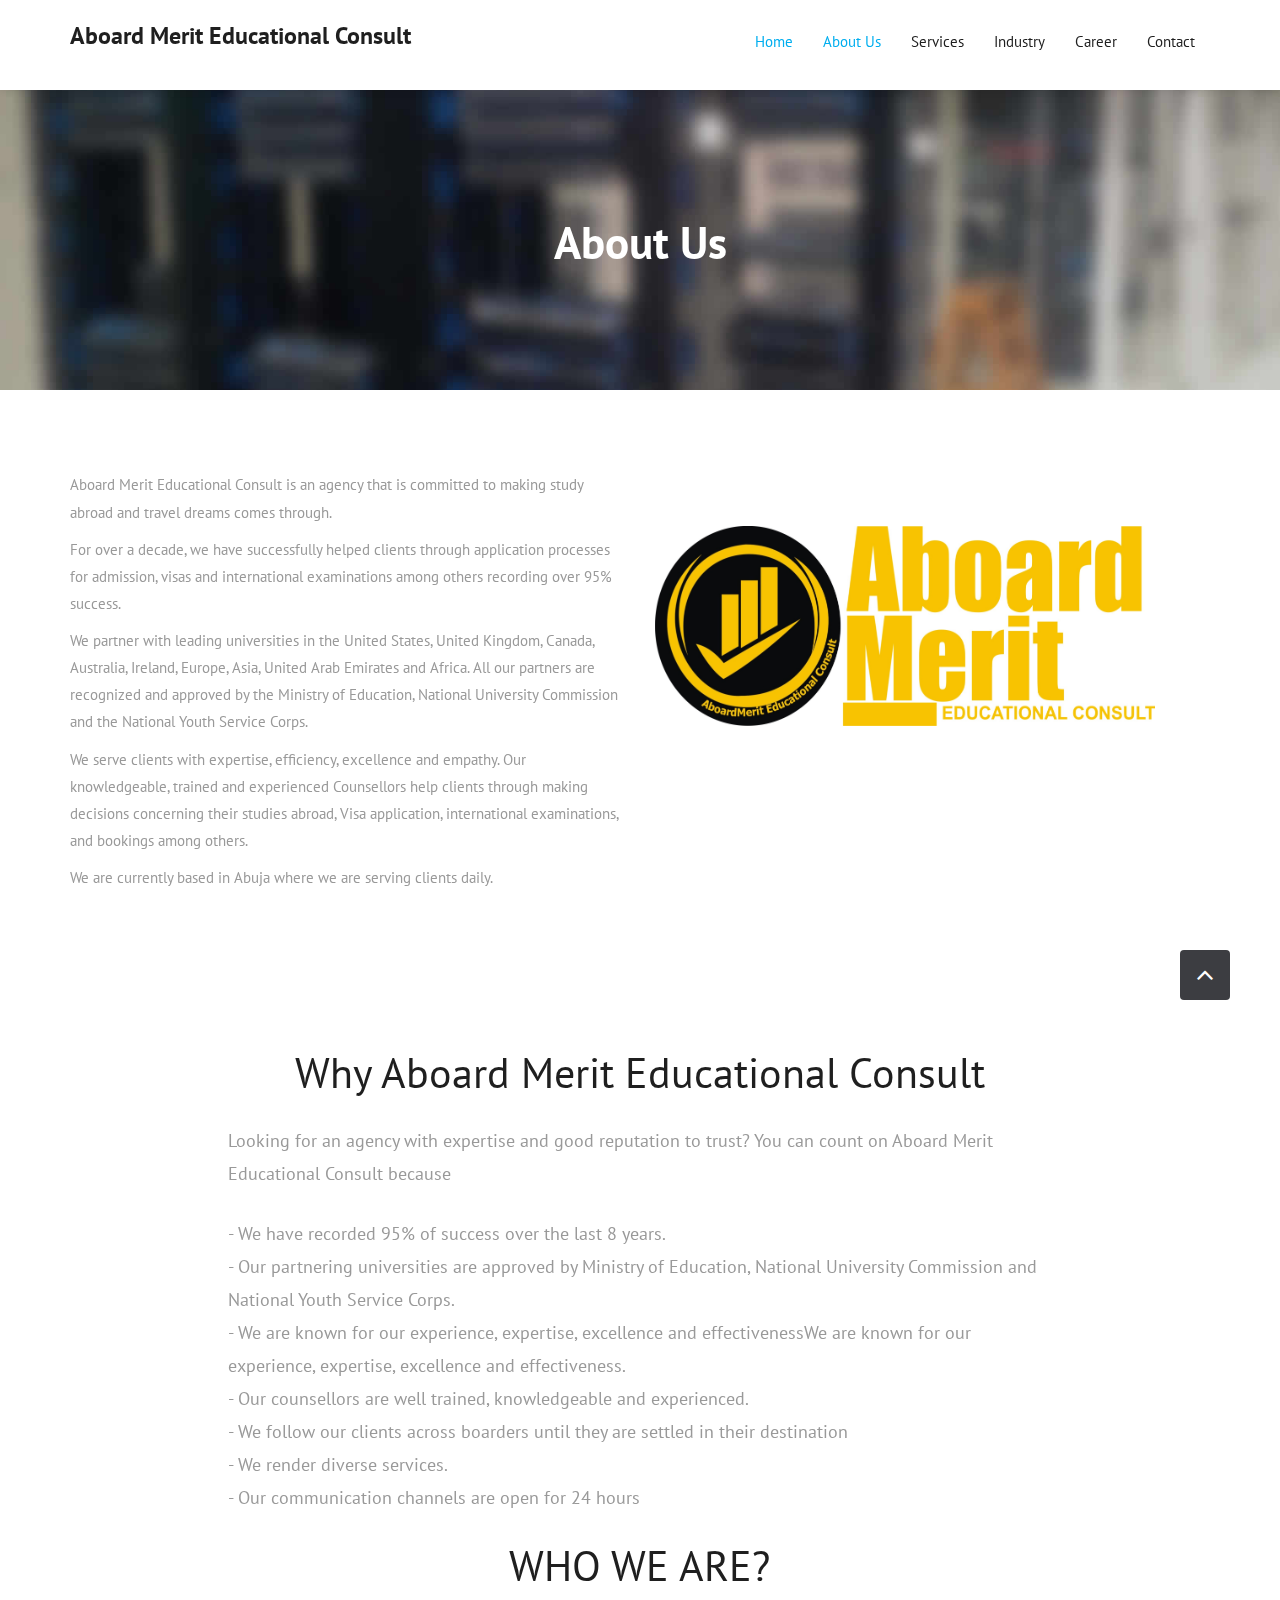
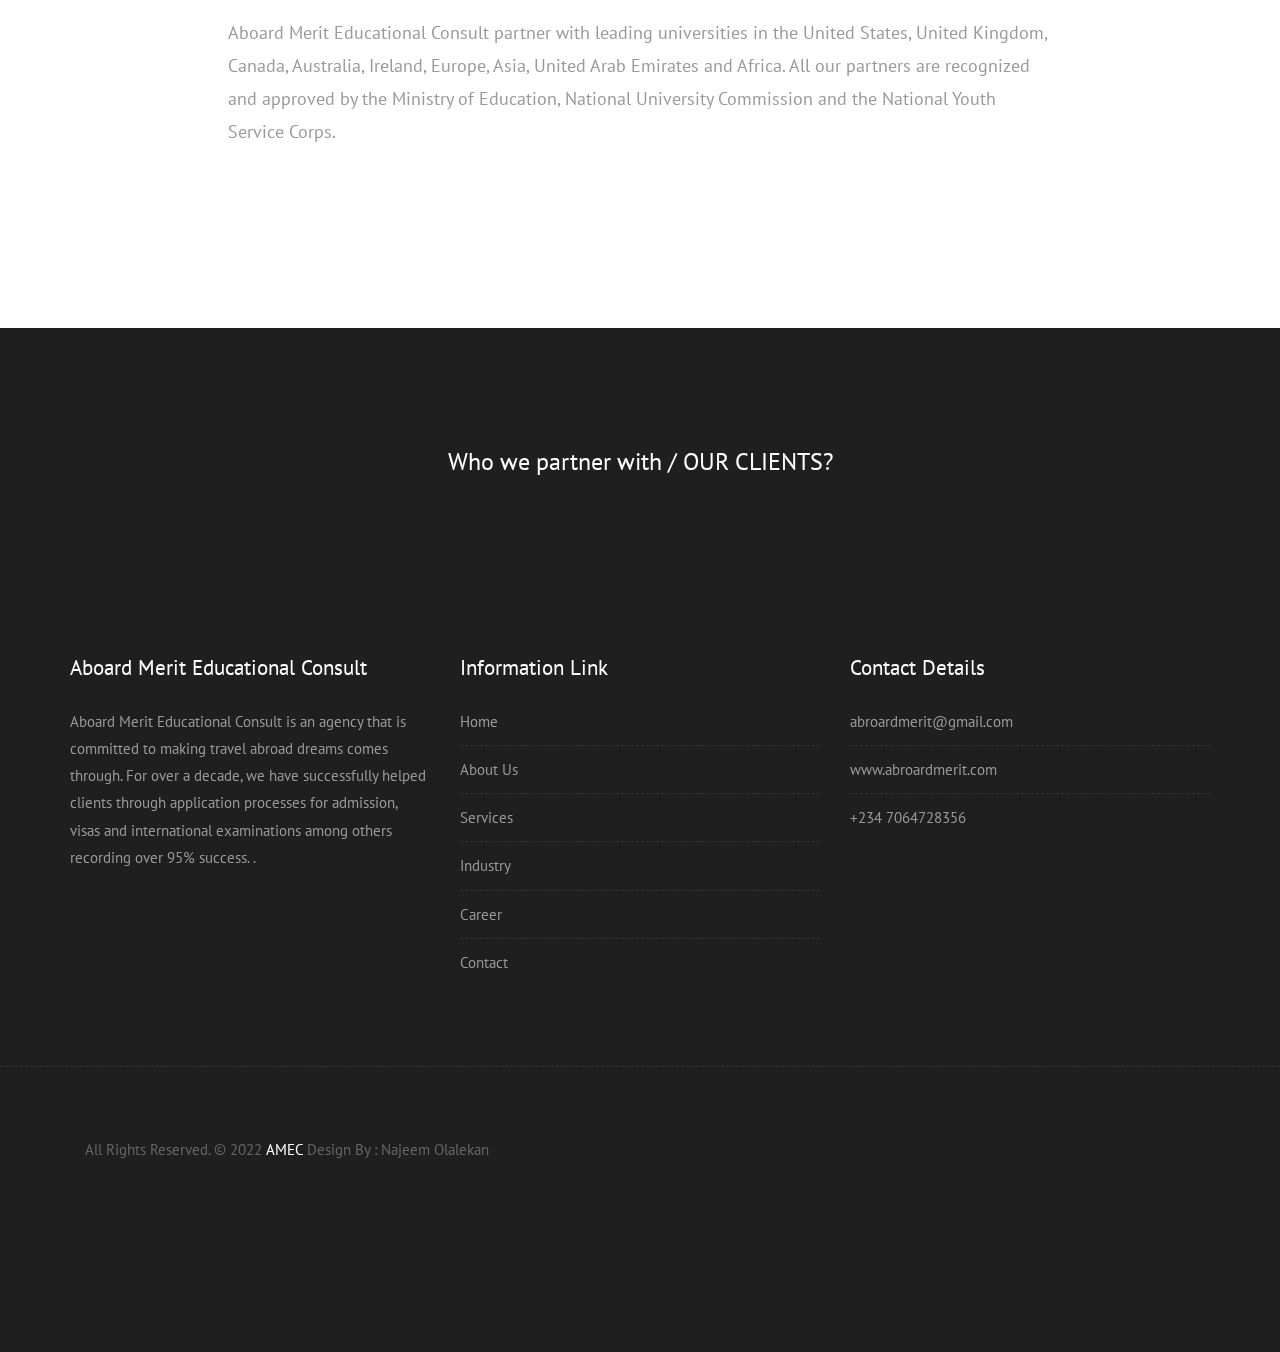
==== commit 4dda7dd2: "Update about-us.html" ====
--- a/about-us.html
+++ b/about-us.html
@@ -94,7 +94,7 @@
 				<div id="navbar" class="navbar-collapse collapse">
 					<ul class="nav navbar-nav navbar-right">
 						<li><a class="active" href="index.html">Home</a></li>
-						<li><a href="about-us.html">About Us </a></li>
+						<li><a class="active" href="about-us.html">About Us </a></li>
 						<li><a href="services.html">Services</a></li>
 						<li><a href="industry.html">Industry</a></li>
 						<li><a href="career.html">Career</a></li>
--- a/style.css
+++ b/style.css
@@ -2559,77 +2559,161 @@
 	display: none;
 }
 
-.item{
-	height: 100vh;
-	min-height: 300px;
-	background: no repeat scroll center scroll;
-	-webkit-background-size: cover;
-	background-size: cover;
-}
-
-.item;;before{
-	content: "";
-	display: block;
-	position: absolute;
-	top: 0;
-	left: 0;
-	button: 0;
-	background: #000;
-	opacity: 0.7;
-}
-.slide-content-box .form-inlinee{
-	bottom: 180px;
-	padding-left: 100px;
-	padding-right: 100px;
-}
-
-.slide-content-box h5{
-	font-size: 45px;
-	font-weight: 700;
-    color: white;	
-}
-.slide-content-box p{
-	font-size: 18px;
-	top: 2em;
-}
-.form-inlinee{
-	margin-top: 30px;
-}
-.form-groupp{
+
+/*************************
+*******Slider******
+**************************/
+.slider {
+	position: relative;	
+	padding-top:0px;
+}
+
+.slider img {
+    width: 100%;
+}
+
+#carousel-slider {
+  position: relative;
+}
+
+#carousel-slider .carousel-indicators {
+  bottom: -25px;
+}
+
+#carousel-slider .carousel-indicators li {
+  border: 1px solid #ffbd20;
+}
+
+#carousel-slider a i {
+  border: 1px solid #fff;
+  border-radius:50%;
+  font-size: 30px;
+  height: 50px;
+  padding: 8px;
+  position: absolute;
+  top: 50%;
+  width: 50px;
+  color:#fff;
+}
+
+#carousel-slider a i:hover {
+  background:#0BA9F9;
+  color:#fff;
+  border: 1px solid #0BA9F9;
+}
+
+#carousel-slider 
+.carousel-control {
+  width:inherit;
+}
+
+#carousel-slider .carousel-control.left i {
+  left:40px;
+  top: calc(50% - 25px);
+}
+
+#carousel-slider .carousel-control.right i {
+  right: 40px;
+  top: calc(50% - 25px);
+}
+
+#carousel-slider
+.carousel-control.left, 
+#carousel-slider
+.carousel-control.right {
+  background: none;
+}
+
+.carousel-caption {
+  position: absolute;
+  right: 15%;
+  top: calc(50% - 150px);
+  font-size:40px;
+  left: 15%;
+  z-index: 10;
+  padding-bottom: 0px;
+  color: #fff;
+  text-align: center;
+}
+
+.carousel-caption  h3 {
+	font-size:45px;
+	font-weight: 1000;
+	font-weight: bold;
+	color: #0BA9F9;
 	
-	border-radius: 0;
-	padding: 1.5em 2em;
-	font-size: 1em;
-}
-
-
-
-
-
-
-
-
-
-
-
-
-
-
-
-
-
-
-
-
-
-
-
-
-
-
-
-
-
-
-
-
+}
+
+.carousel-caption  h2 span {
+	font-size:60px;
+	color: #fff;
+}
+
+.carousel-caption  p {
+  font-size:20px;
+  margin-top:20px;
+  color:#fff;
+}
+
+.carousel-inner .form-inline .form-group button[type="livedemo"]{
+	padding:10px 20px;
+	font-size:14px;
+	background:#0BA9F9;
+	color:#fff;
+}
+
+.carousel-inner .form-inline .form-group button[type="livedemo"]:hover {
+	color:#0BA9F9;
+	background:#fff;
+	-webkit-transition: color 300ms, background-color 300ms;
+  -moz-transition: color 300ms, background-color 300ms;
+  -o-transition:  color 300ms, background-color 300ms;
+  transition:  color 300ms, background-color 300ms;
+}
+
+.carousel-inner .form-inline .form-group button[type="getnow"]{
+	padding:10px 20px;
+	font-size:14px;
+	background:#fff;
+	color:#0BA9F9;
+}
+
+.carousel-inner .form-inline .form-group button[type="getnow"]:hover {
+	color:#fff;
+	background:#0BA9F9;
+	-webkit-transition: color 300ms, background-color 300ms;
+  -moz-transition: color 300ms, background-color 300ms;
+  -o-transition:  color 300ms, background-color 300ms;
+  transition:  color 300ms, background-color 300ms;
+}
+
+
+
+
+
+
+
+
+
+
+
+
+
+
+
+
+
+
+
+
+
+
+
+
+
+
+
+
+
+
+
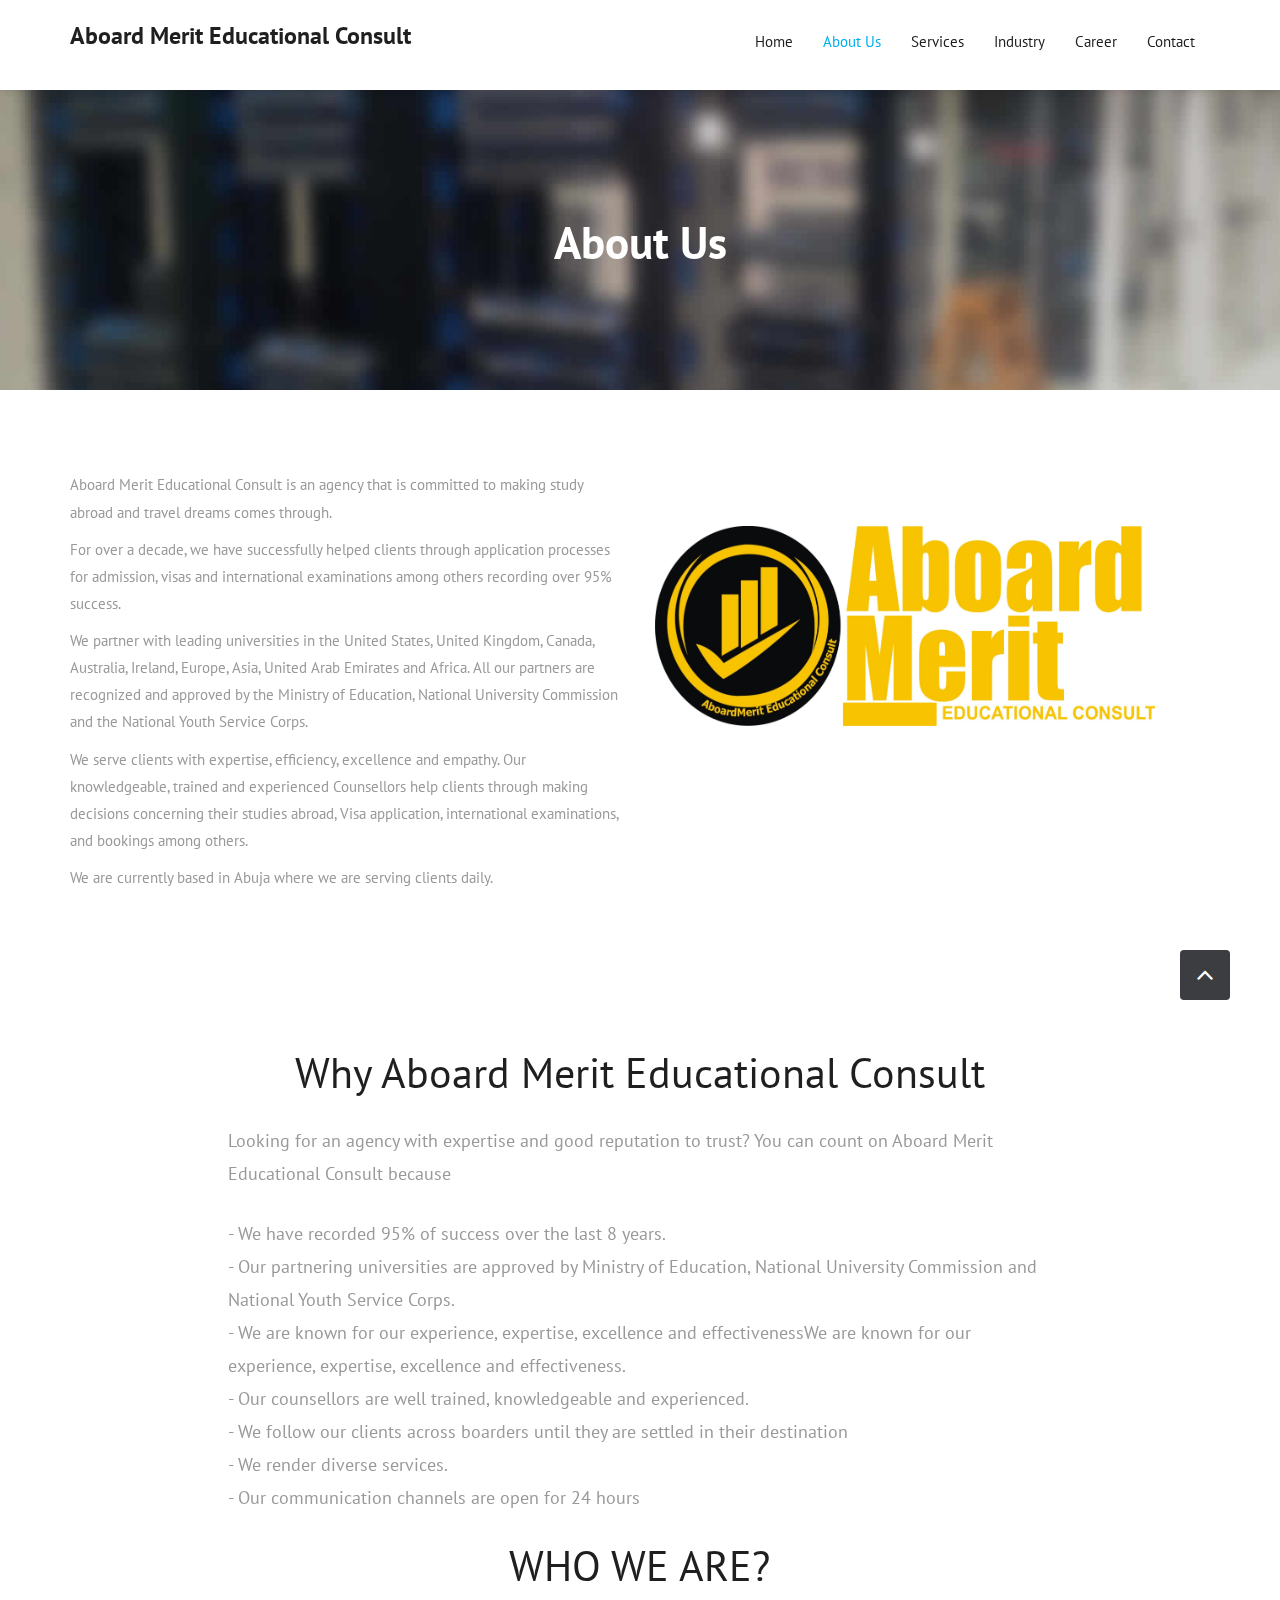
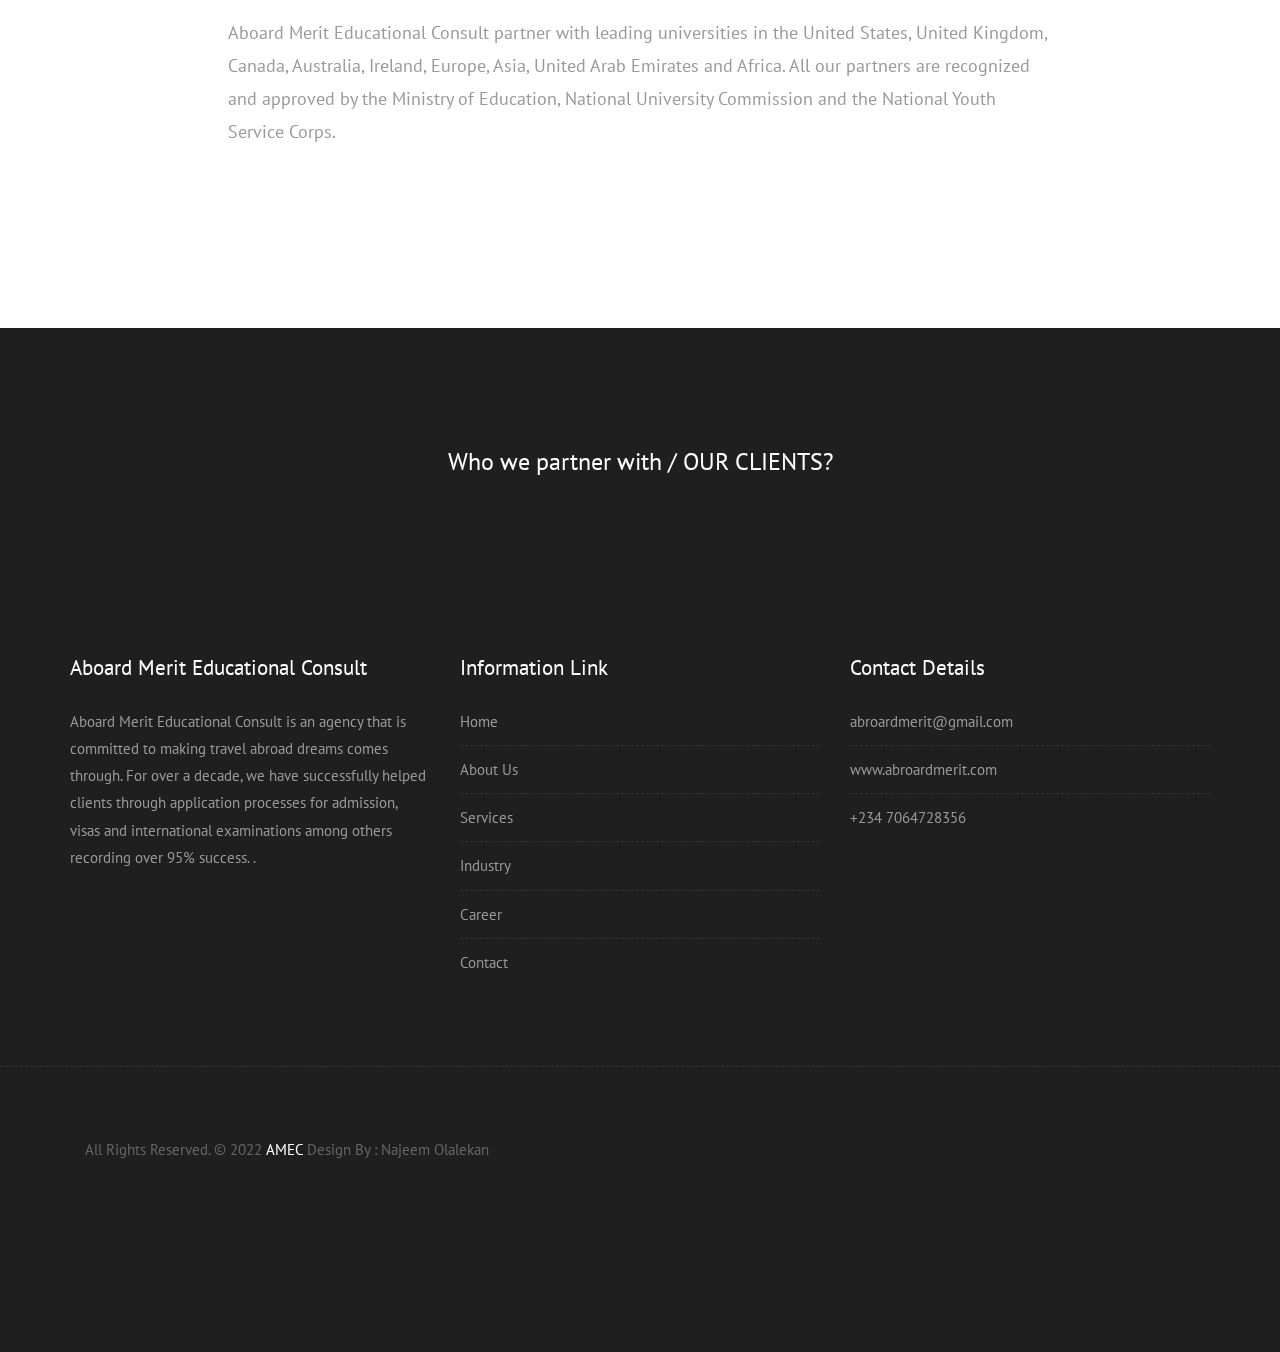
==== commit b4758398: "Update about-us.html" ====
--- a/about-us.html
+++ b/about-us.html
@@ -93,7 +93,7 @@
 				</div>
 				<div id="navbar" class="navbar-collapse collapse">
 					<ul class="nav navbar-nav navbar-right">
-						<li><a class="active" href="index.html">Home</a></li>
+						<li><a href="index.html">Home</a></li>
 						<li><a class="active" href="about-us.html">About Us </a></li>
 						<li><a href="services.html">Services</a></li>
 						<li><a href="industry.html">Industry</a></li>
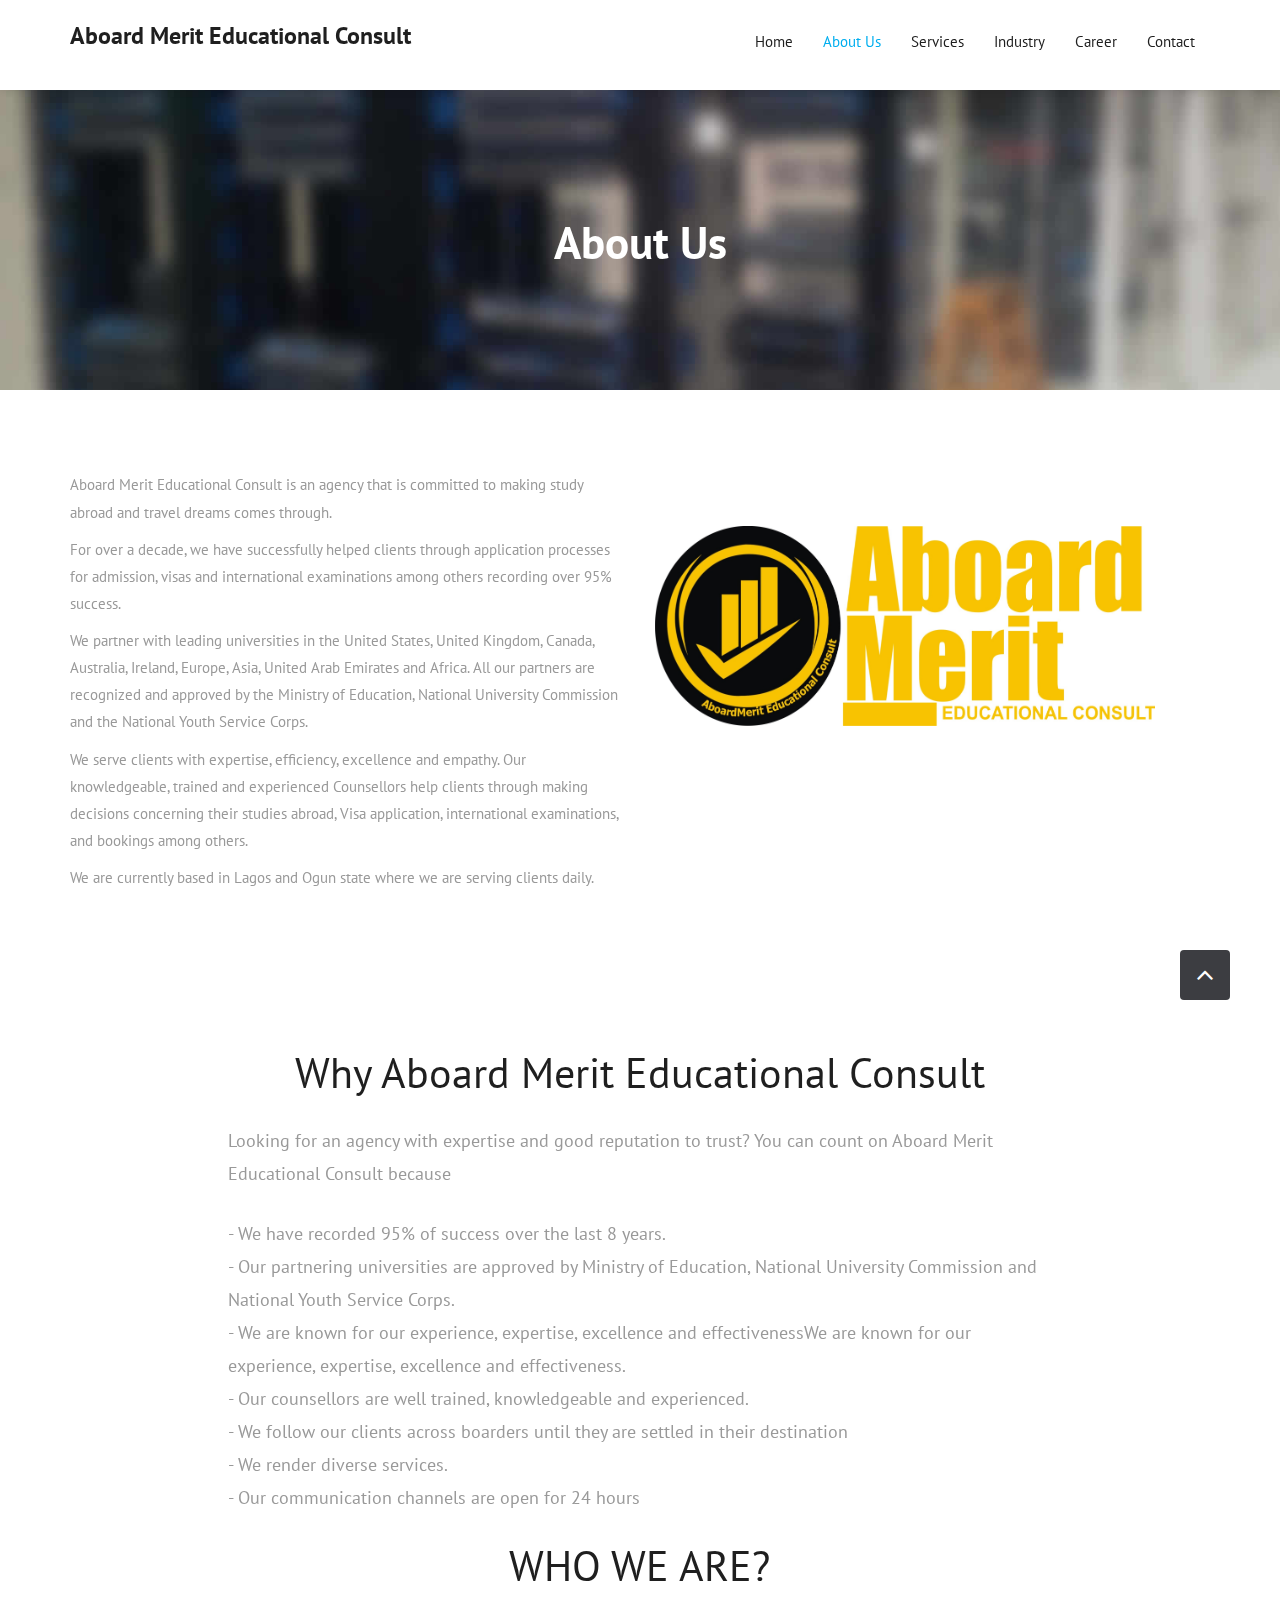
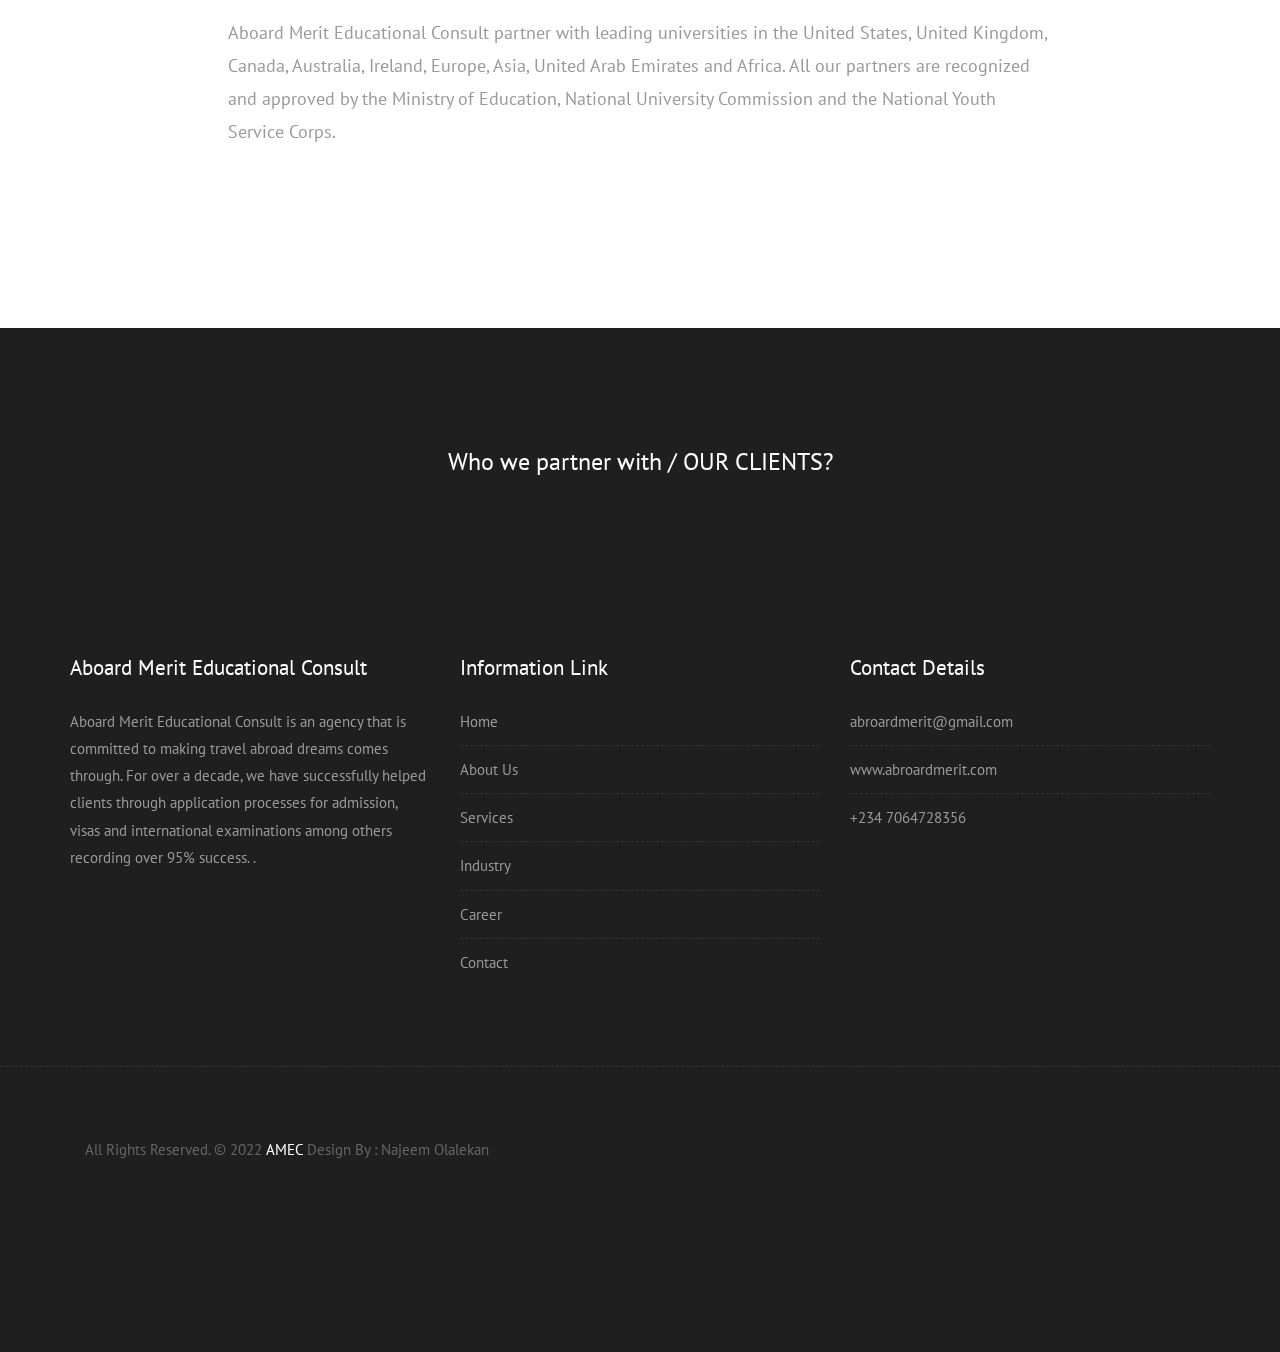
==== commit 0587da15: "Update about-us.html" ====
--- a/about-us.html
+++ b/about-us.html
@@ -133,7 +133,7 @@
                                 trained and experienced Counsellors help clients through making decisions concerning
                                 their studies abroad, Visa application, international examinations, and bookings among
                                 others. </p>
-                            <p>We are currently based in Abuja where we are serving clients daily.</p>
+                            <p>We are currently based in Lagos and Ogun state where we are serving clients daily.</p>
                         </div>
                     </div>
                 </div>
--- a/style.css
+++ b/style.css
@@ -2640,13 +2640,13 @@
 	font-size:45px;
 	font-weight: 1000;
 	font-weight: bold;
-	color: #0BA9F9;
+	color: white;
 	
 }
 
 .carousel-caption  h2 span {
 	font-size:60px;
-	color: #fff;
+	color: white;
 }
 
 .carousel-caption  p {
@@ -2686,34 +2686,3 @@
   -o-transition:  color 300ms, background-color 300ms;
   transition:  color 300ms, background-color 300ms;
 }
-
-
-
-
-
-
-
-
-
-
-
-
-
-
-
-
-
-
-
-
-
-
-
-
-
-
-
-
-
-
-
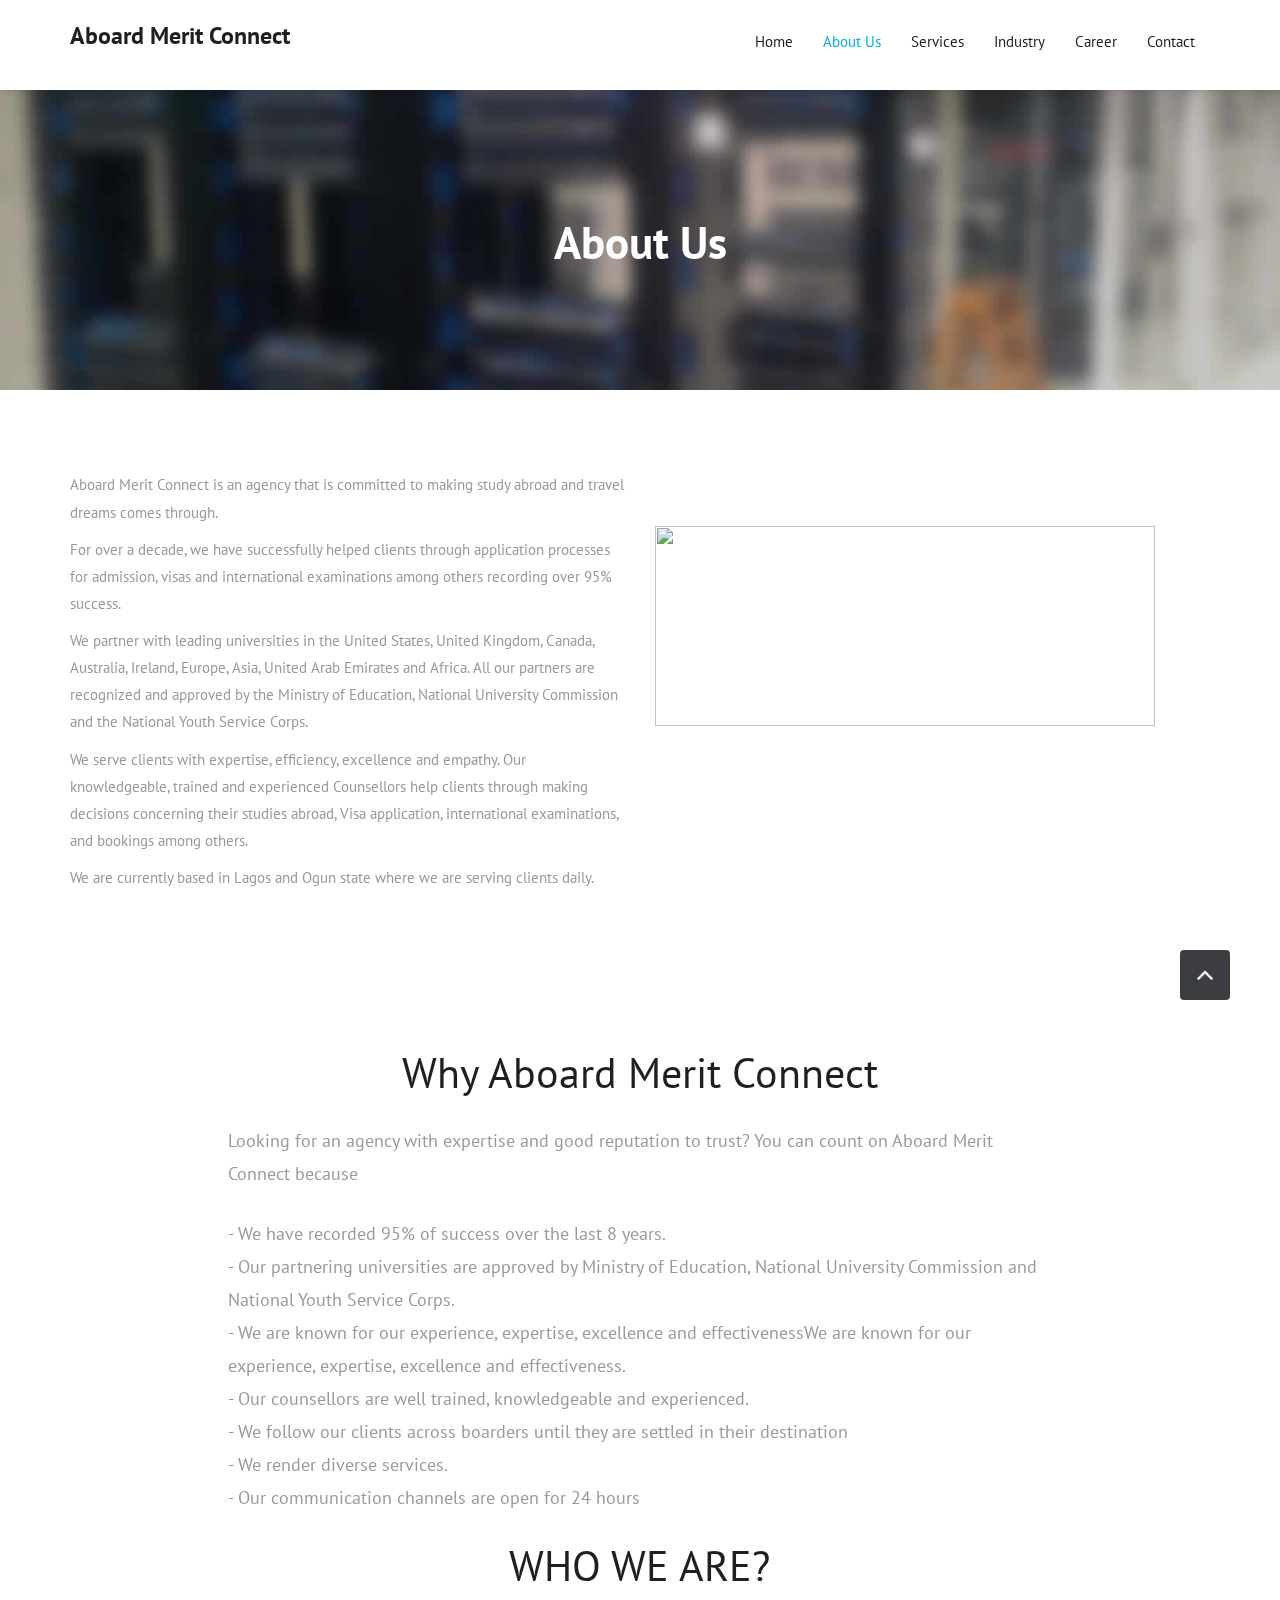
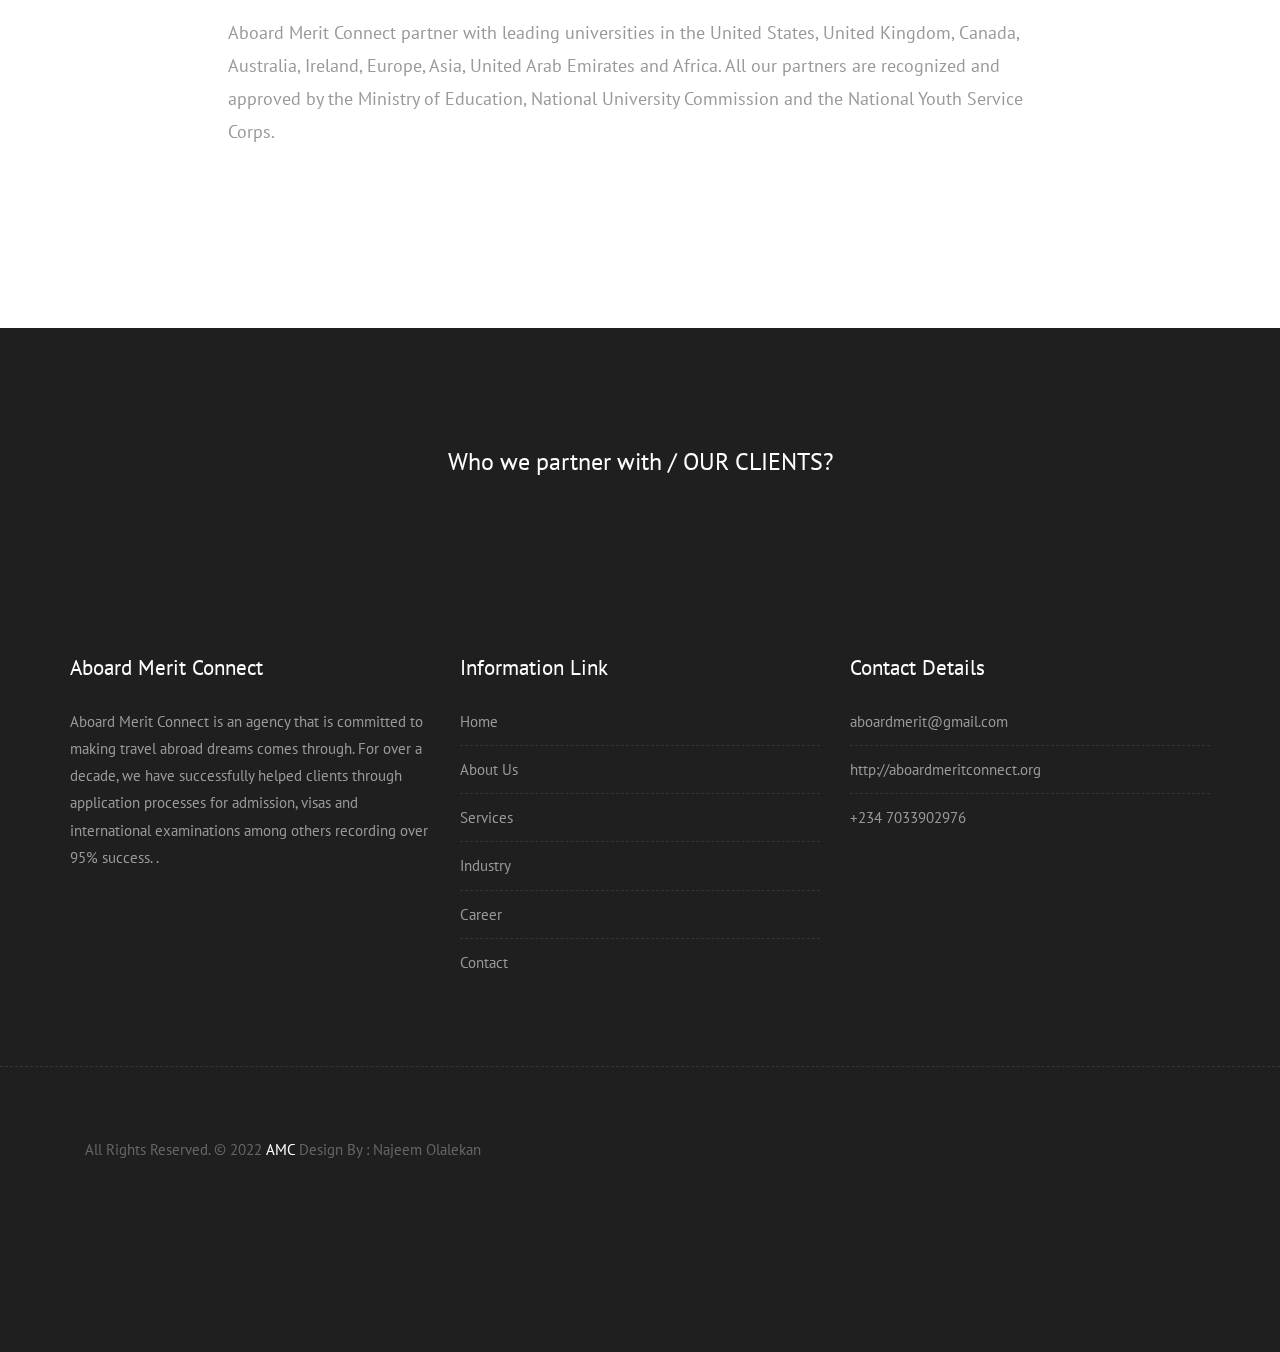
==== commit 00031cdd: "Update about-us.html" ====
--- a/about-us.html
+++ b/about-us.html
@@ -10,7 +10,7 @@
 	content="width=device-width, minimum-scale=1.0, maximum-scale=1.0, user-scalable=no">
 
 <!-- Site Metas -->
-<title>AMEC</title>
+<title>AMC</title>
 <meta name="keywords" content="">
 <meta name="description" content="">
 <meta name="author" content="">
@@ -89,7 +89,7 @@
 							class="icon-bar"></span> <span class="icon-bar"></span> <span
 							class="icon-bar"></span>
 					</button>
-					<a class="navbar-brand" href="index.html"><h1><b> Aboard Merit Educational Consult </b></h1></a>
+					<a class="navbar-brand" href="index.html"><h1><b> Aboard Merit Connect </b></h1></a>
 				</div>
 				<div id="navbar" class="navbar-collapse collapse">
 					<ul class="nav navbar-nav navbar-right">
@@ -120,7 +120,7 @@
                 <div class="col-md-6 col-sm-12 col-xs-12">
                     <div class="text-content">
                         <div class="text">
-                            <p> Aboard Merit Educational Consult is an agency that is committed to making study abroad and travel dreams comes
+                            <p> Aboard Merit Connect is an agency that is committed to making study abroad and travel dreams comes
                                 through. </p>
                             <p>For over a decade, we have successfully helped clients through application processes for
                                 admission, visas and international examinations among others recording over 95%
@@ -141,12 +141,12 @@
 				<br>
                 <div class="col-md-6 col-sm-12 col-xs-12">
                   <!--  <figure class="img-box" class="center">
-                        <a href="#"><img src="uploads/LOGO NEW.jpg" alt=""
+                        <a href="#"><img src="uploads/company_logo.jpg" alt=""
 						style="width: 500px; height: 200px;"></a>
                     </figure> --->
 					
 					
-					<img src="uploads/LOGO NEW.jpg" alt="" class="img-responsive"
+					<img src="uploads/company_logo.jpg" alt="" class="img-responsive"
 							style="width: 500px; height: 200px;" class="center">
                 </div>
             </div>
@@ -174,8 +174,8 @@
 						are passionate about our shared Meaningful Purpose, Inclusive and
 						Empowered values.</p> -->
 					<br>
-					<h3>Why Aboard Merit Educational Consult</h3>
-					<p class="text-left">Looking for an agency with expertise and good reputation to trust? You can count on Aboard Merit Educational Consult
+					<h3>Why Aboard Merit Connect</h3>
+					<p class="text-left">Looking for an agency with expertise and good reputation to trust? You can count on Aboard Merit Connect
                     because</p>
 					<br>
 					<p class="text-left">
@@ -190,7 +190,7 @@
 					</p>
 					<br>
 					<h3>WHO WE ARE?</h3>
-					<p class="text-left">Aboard Merit Educational Consult partner with leading universities in the United States, United Kingdom, Canada,
+					<p class="text-left">Aboard Merit Connect partner with leading universities in the United States, United Kingdom, Canada,
                                 Australia, Ireland, Europe, Asia, United Arab Emirates and Africa. All our partners are
                                 recognized and approved by the Ministry of Education, National University Commission and
                                 the National Youth Service Corps.</p>
@@ -244,11 +244,11 @@
 				<div class="col-md-4 col-sm-4 col-xs-12">
 					<div class="widget clearfix">
 						<div class="widget-title">
-							<h3>Aboard Merit Educational Consult</h3>
+							<h3>Aboard Merit Connect</h3>
 						</div>
 					
 						
-						<p>Aboard Merit Educational Consult is an agency that is committed to making travel abroad dreams comes through. 
+						<p>Aboard Merit Connect is an agency that is committed to making travel abroad dreams comes through. 
 						For over a decade, we have successfully helped clients through application processes for admission, 
 						visas and international examinations among others recording over 95% success. .</p>
 					</div>
@@ -282,10 +282,10 @@
 						</div>
 
 						<ul class="footer-links">
-							<li><a href="mailto:#">abroardmerit@gmail.com</a></li>
-							<li><a href="#">www.abroardmerit.com</a></li>
+							<li><a href="mailto:#">aboardmerit@gmail.com</a></li>
+							<li><a href="#">http://aboardmeritconnect.org</a></li>
 							<!-- <li>Charoli,Pune.</li> -->
-							<li>+234 7064728356</li>
+							<li>+234 7033902976</li>
 						</ul>
 						<!-- end links -->
 					</div>
@@ -305,7 +305,7 @@
 			<div class="footer-distributed">
 				<div class="footer-left">
 					<p class="footer-company-name">
-						All Rights Reserved. &copy; 2022 <a href="#">AMEC</a> Design By :
+						All Rights Reserved. &copy; 2022 <a href="#">AMC</a> Design By :
 						Najeem Olalekan</a>
 					</p>
 				</div>
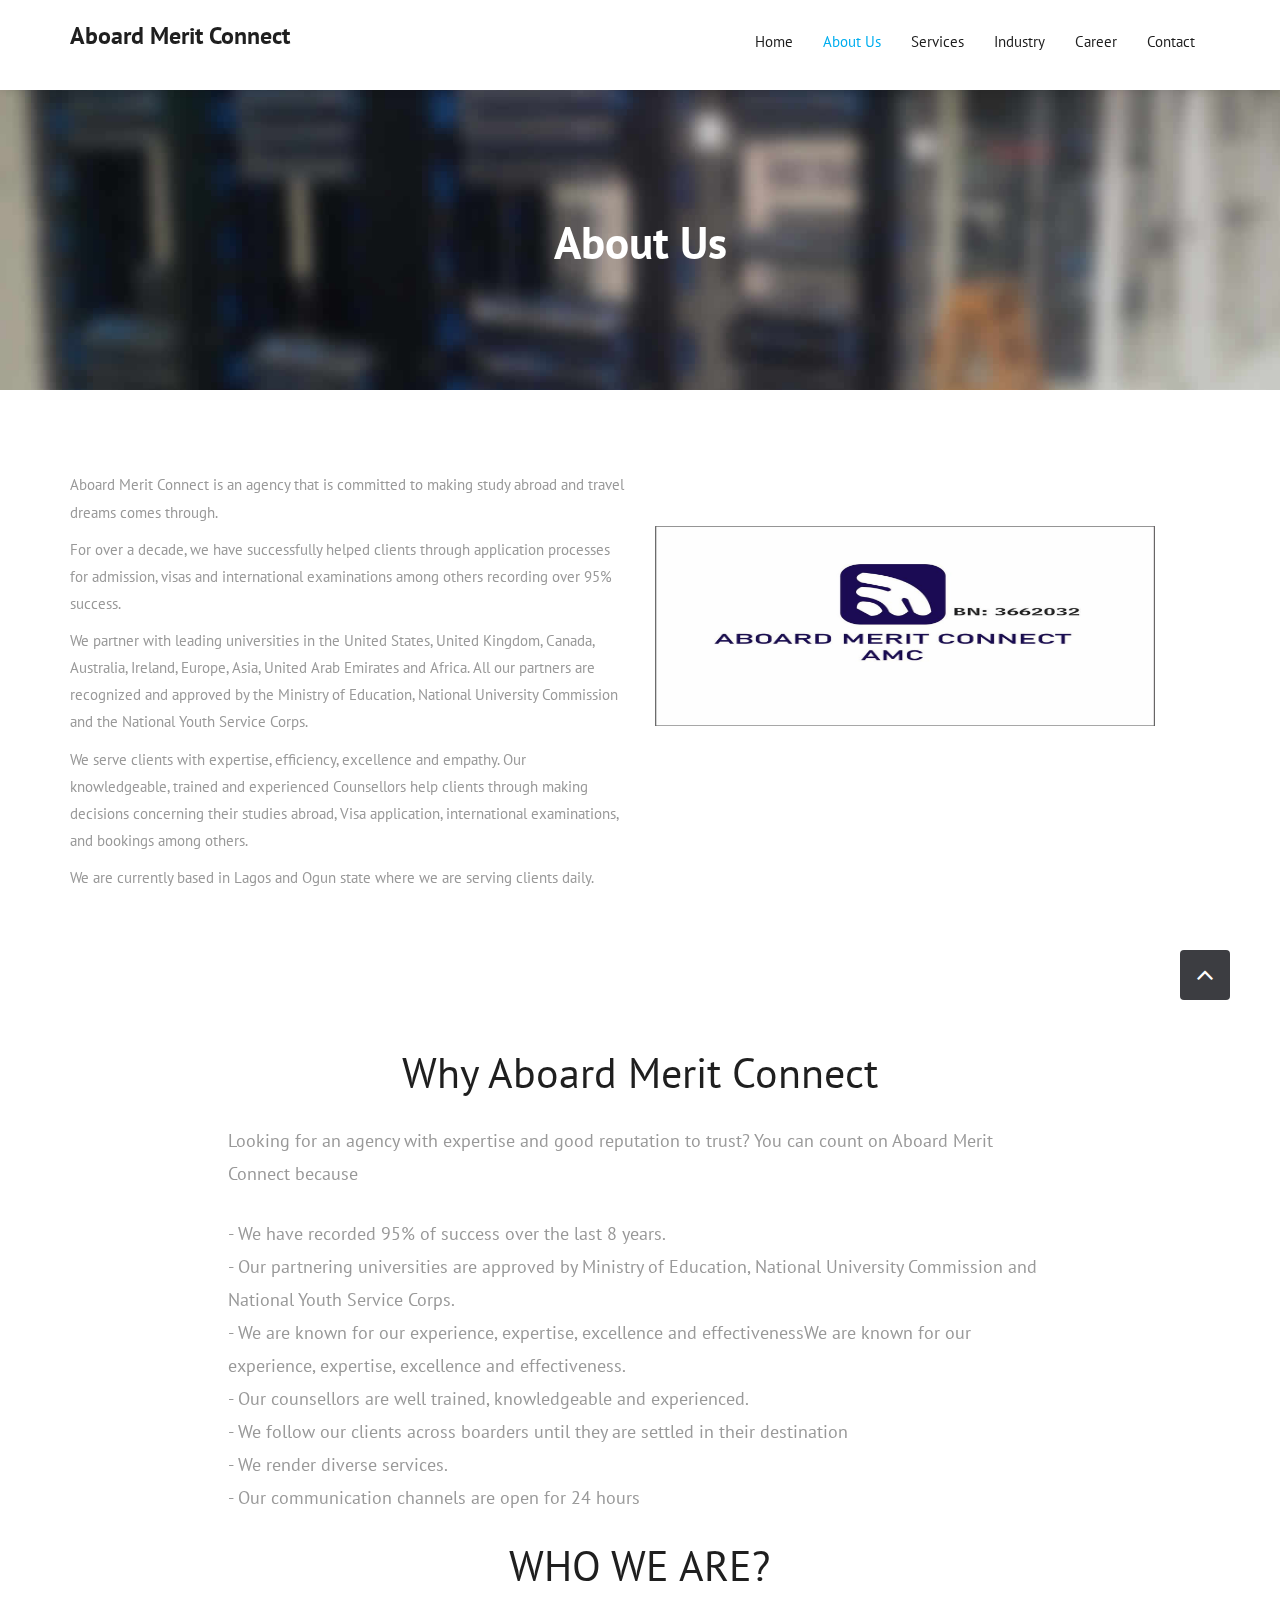
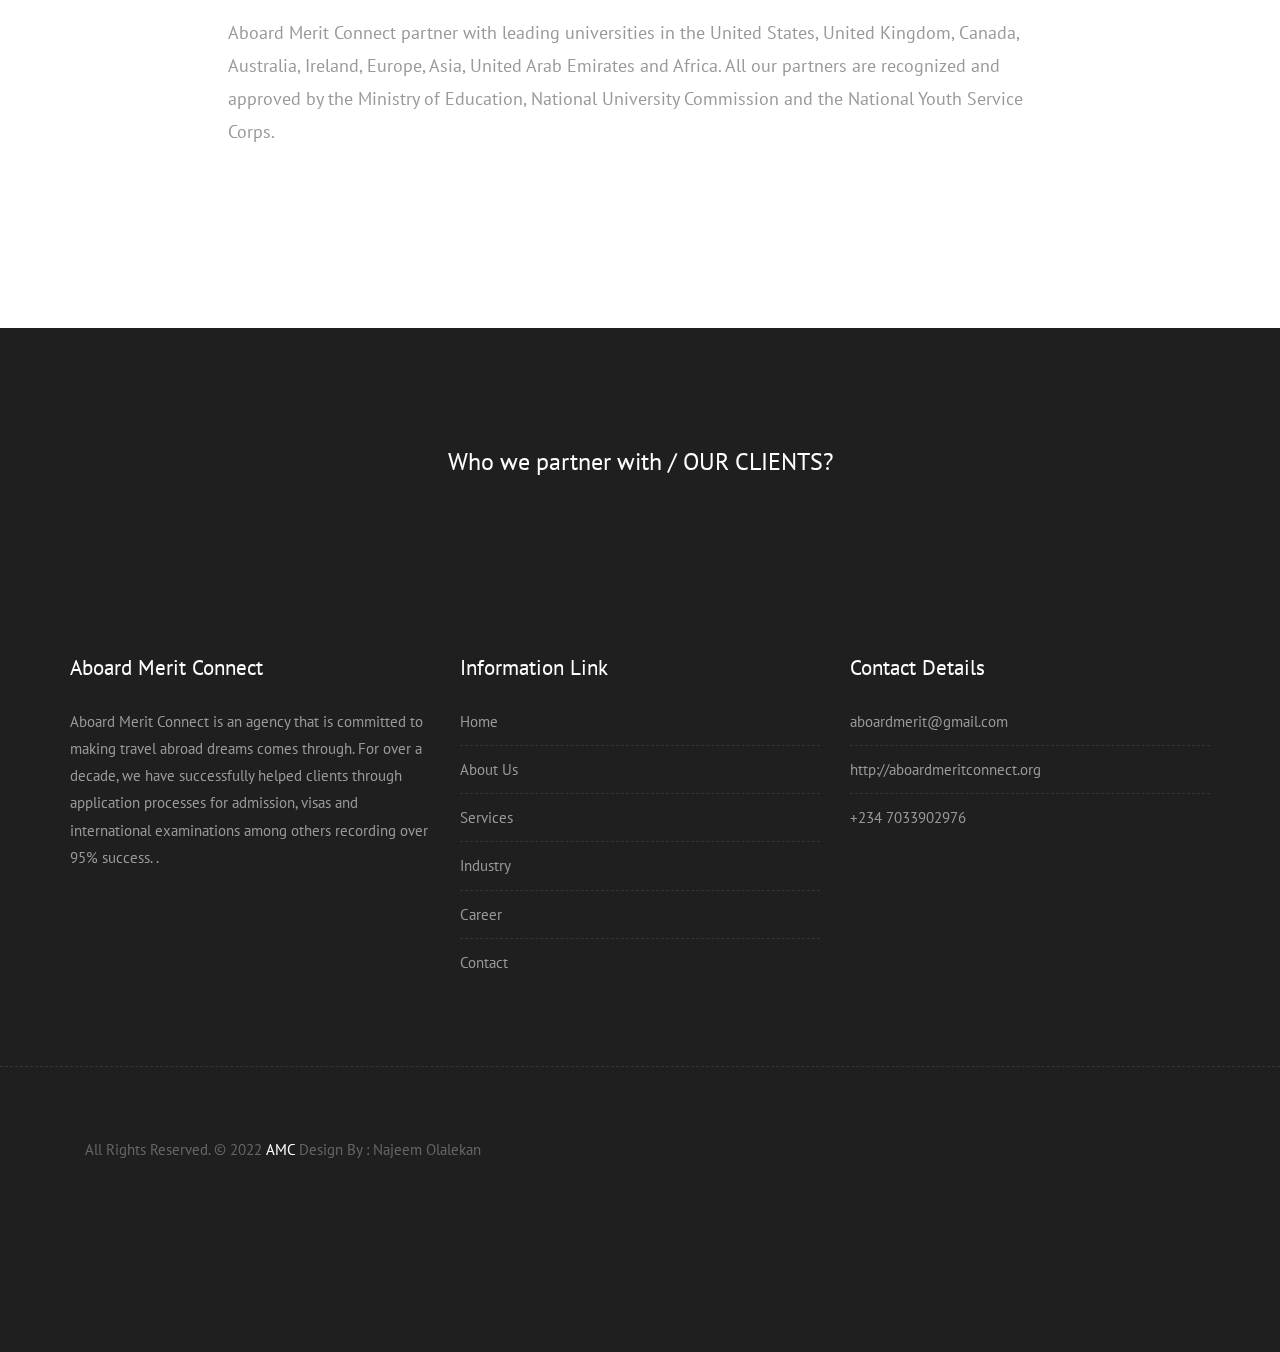
==== commit 21693f46: "Update about-us.html" ====
--- a/about-us.html
+++ b/about-us.html
@@ -141,13 +141,14 @@
 				<br>
                 <div class="col-md-6 col-sm-12 col-xs-12">
                   <!--  <figure class="img-box" class="center">
-                        <a href="#"><img src="uploads/company_logo.jpg" alt=""
+                        <a href="#"><img src="uploads/company_logo.jpeg" alt=""
 						style="width: 500px; height: 200px;"></a>
                     </figure> --->
 					
 					
-					<img src="uploads/company_logo.jpg" alt="" class="img-responsive"
+					<img src="uploads/company_logo.jpeg" alt="" class="img-responsive"
 							style="width: 500px; height: 200px;" class="center">
+
                 </div>
             </div>
         </div>
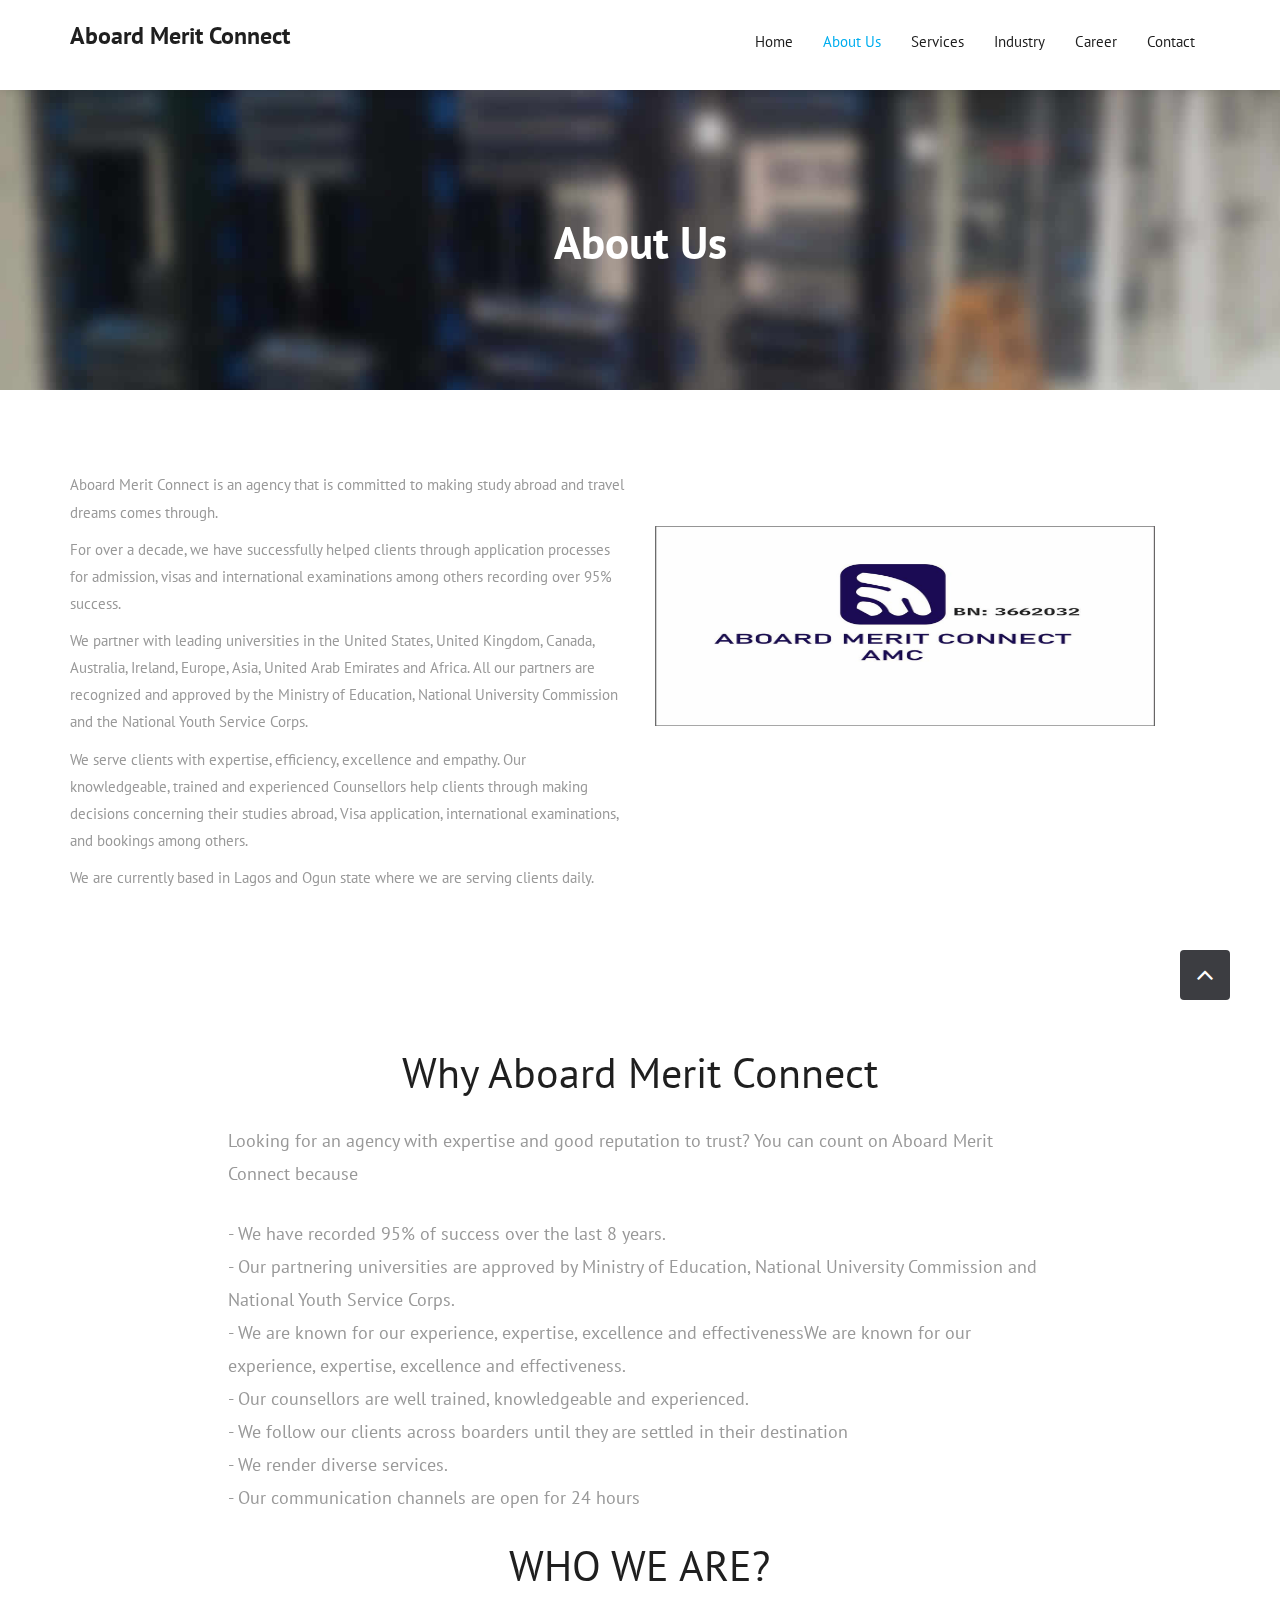
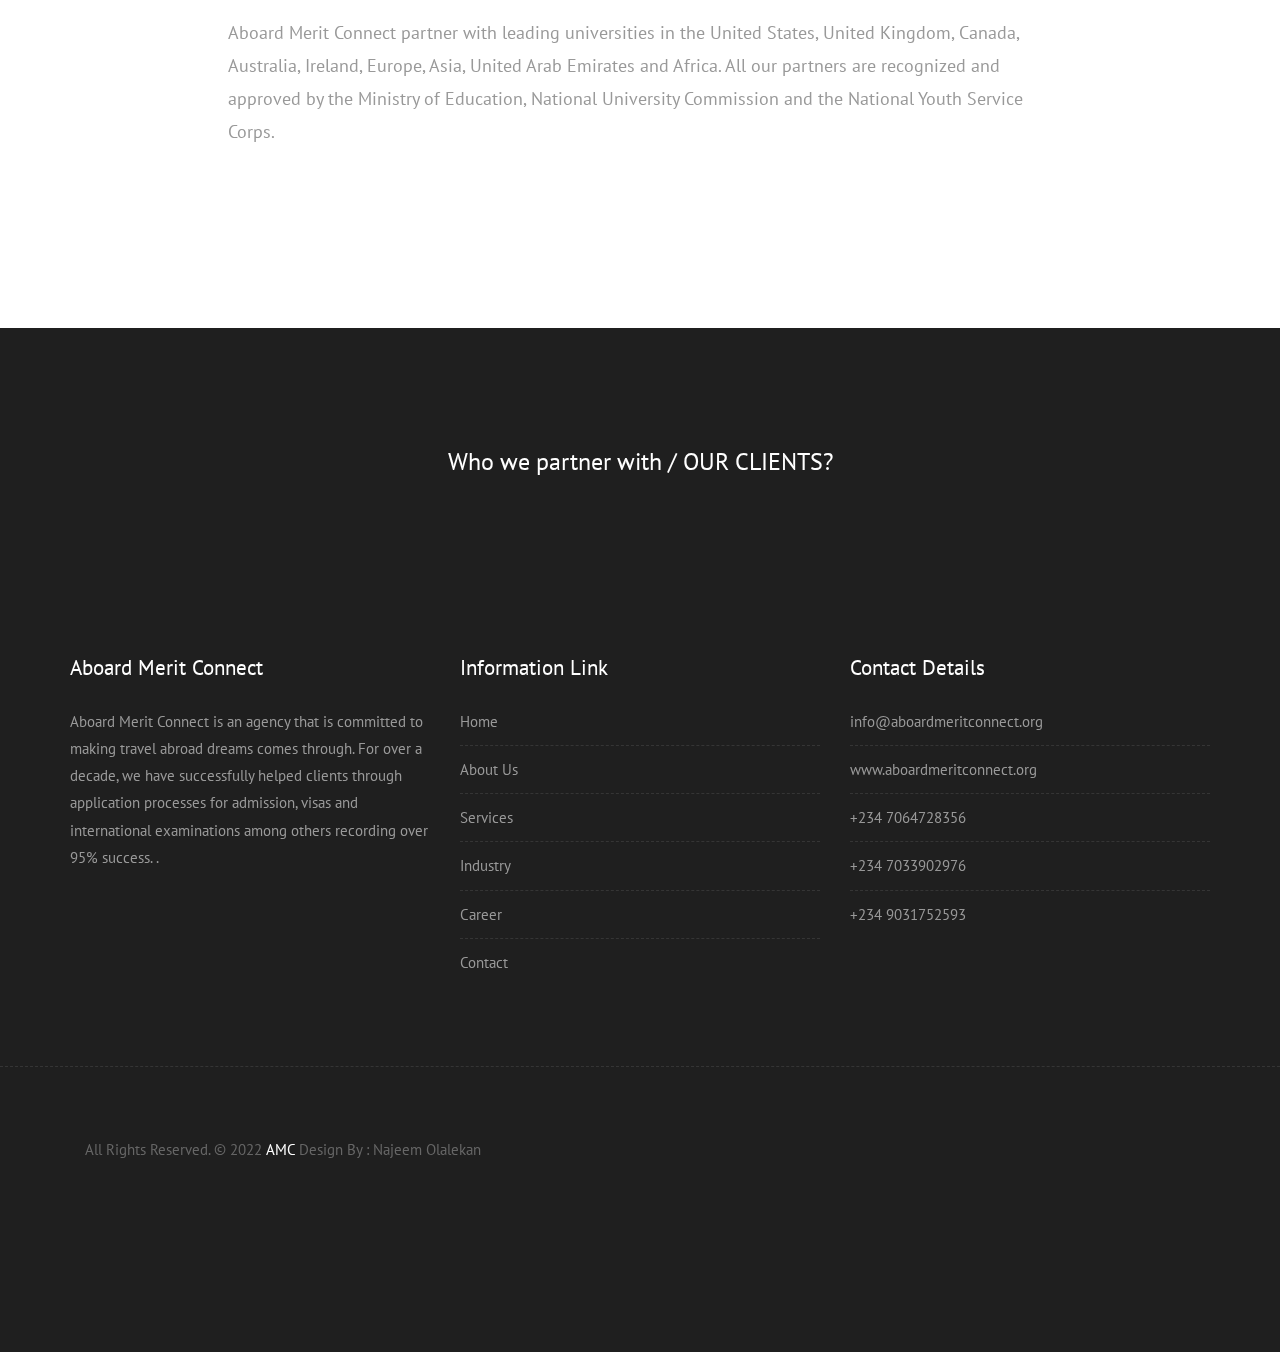
==== commit 0a8468e1: "Update about-us.html" ====
--- a/about-us.html
+++ b/about-us.html
@@ -283,10 +283,12 @@
 						</div>
 
 						<ul class="footer-links">
-							<li><a href="mailto:#">aboardmerit@gmail.com</a></li>
-							<li><a href="#">http://aboardmeritconnect.org</a></li>
+							<li><a href="mailto:#">info@aboardmeritconnect.org</a></li>
+							<li><a href="#">www.aboardmeritconnect.org</a></li>
 							<!-- <li>Charoli,Pune.</li> -->
+							<li>+234 7064728356</li>
 							<li>+234 7033902976</li>
+							<li>+234 9031752593</li>
 						</ul>
 						<!-- end links -->
 					</div>
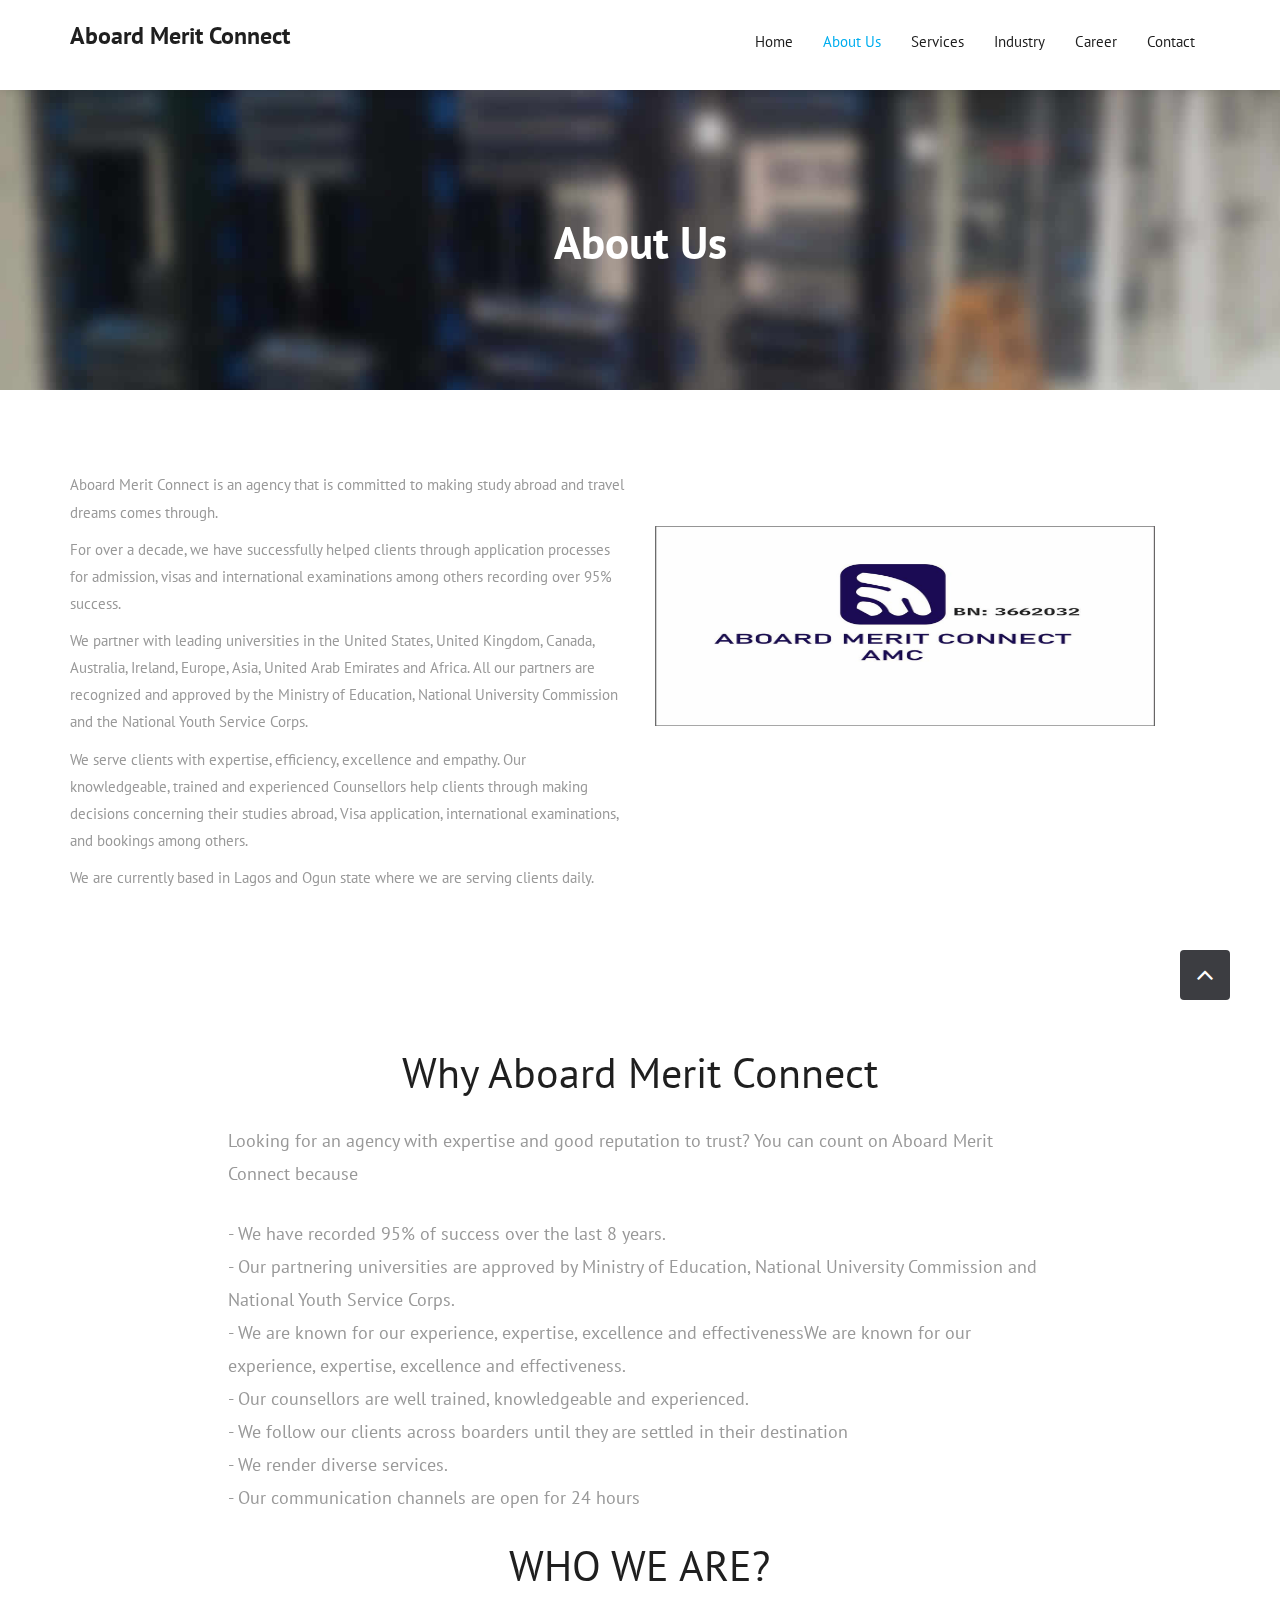
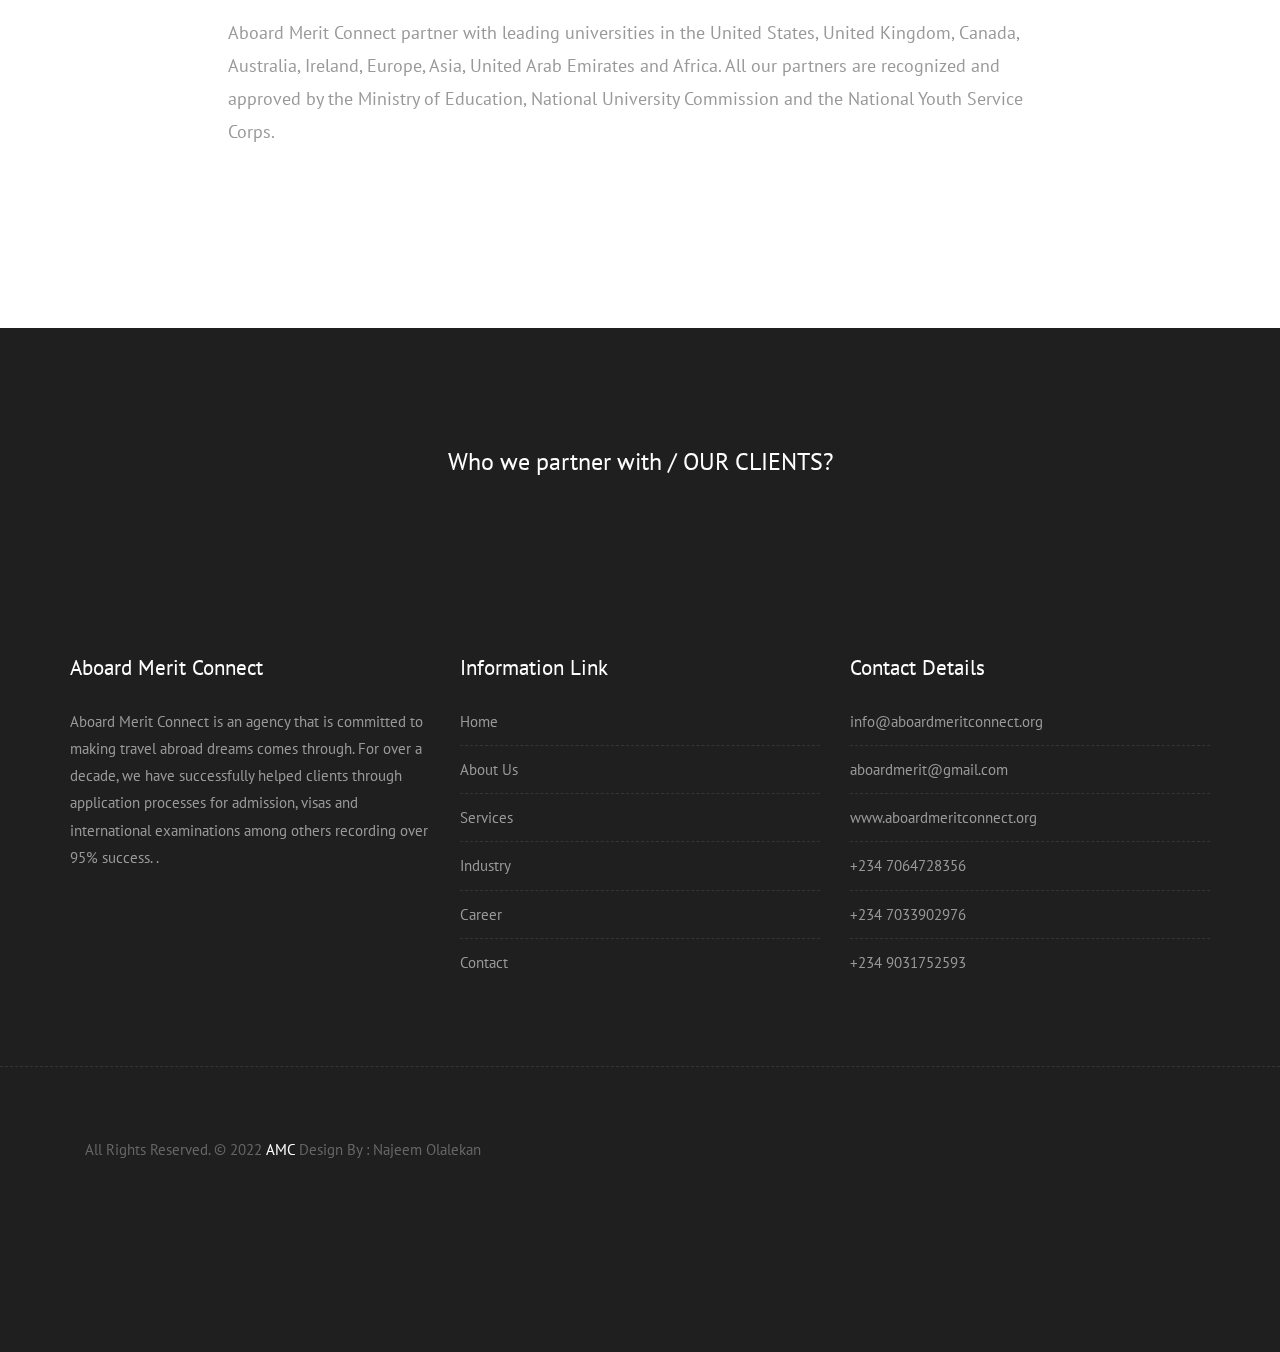
==== commit f45d9a23: "Update about-us.html" ====
--- a/about-us.html
+++ b/about-us.html
@@ -284,6 +284,7 @@
 
 						<ul class="footer-links">
 							<li><a href="mailto:#">info@aboardmeritconnect.org</a></li>
+							<li><a href="mailto:#">aboardmerit@gmail.com</a></li>
 							<li><a href="#">www.aboardmeritconnect.org</a></li>
 							<!-- <li>Charoli,Pune.</li> -->
 							<li>+234 7064728356</li>
